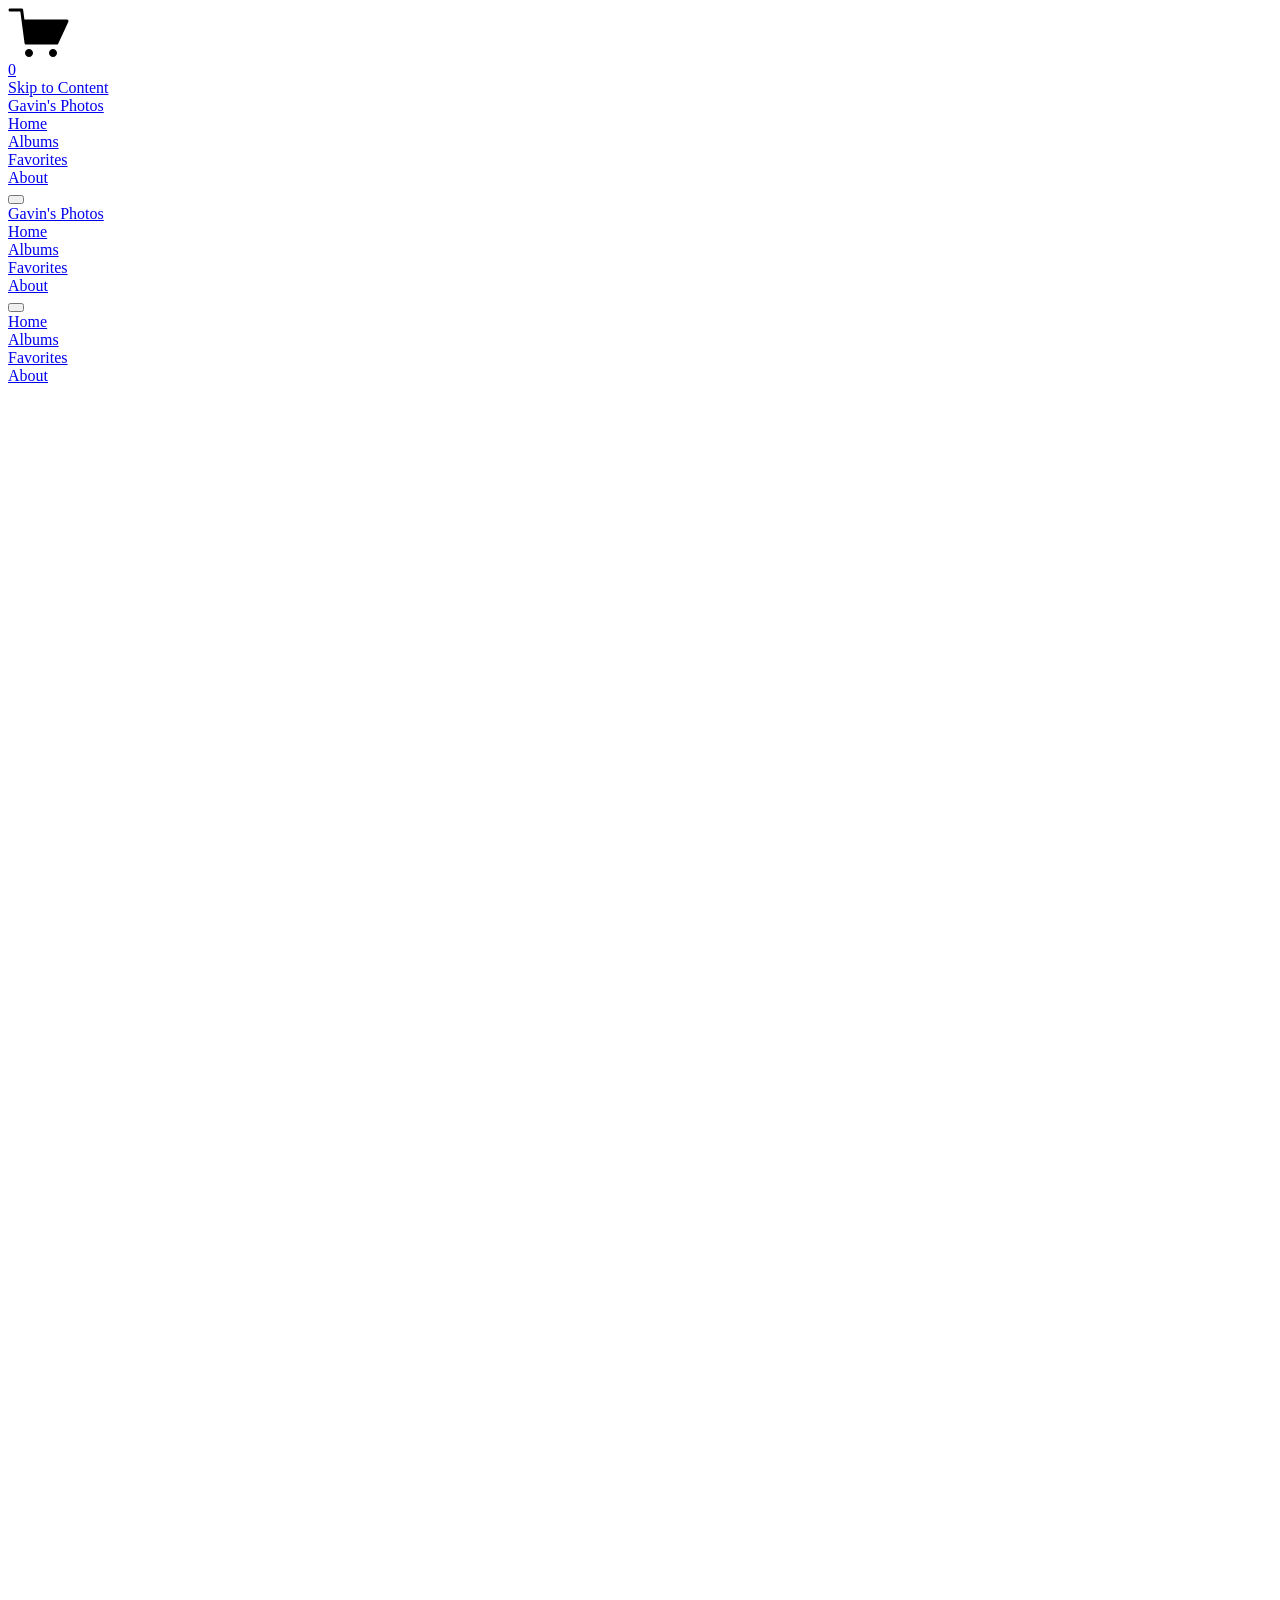
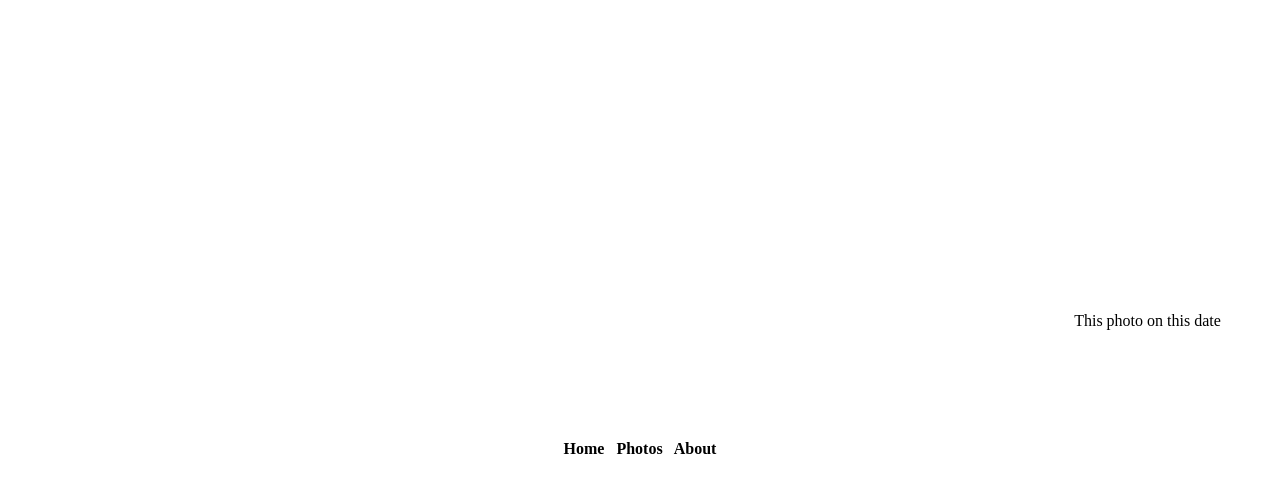
==== index.html @ 3925b475 "Add files via upload" ====
<!doctype html>
<html xmlns:og="http://opengraphprotocol.org/schema/" xmlns:fb="http://www.facebook.com/2008/fbml" lang="en-US"  >
  <head>
	<base href="">
	<script src="js/rerouter.js"></script>
    <meta http-equiv="X-UA-Compatible" content="IE=edge,chrome=1">
    <meta name="viewport" content="width=device-width, initial-scale=1">
    <!-- calliope-moose-84sr -->

<meta charset="utf-8" />
<title>Gavin&#39;s Photos</title>
<meta http-equiv="Accept-CH" content="Sec-CH-UA-Platform-Version, Sec-CH-UA-Model" /><link rel="icon" type="image/x-icon" href="https://assets.squarespace.com/universal/default-favicon.ico"/>
<link rel="canonical" href="https://calliope-moose-84sr.squarespace.com"/>
<meta property="og:site_name" content="Gavin's Photos"/>
<meta property="og:title" content="Gavin&#39;s Photos"/>
<meta property="og:url" content="https://calliope-moose-84sr.squarespace.com"/>
<meta property="og:type" content="website"/>
<meta itemprop="name" content="Gavin's Photos"/>
<meta itemprop="url" content="https://calliope-moose-84sr.squarespace.com"/>
<meta name="twitter:title" content="Gavin's Photos"/>
<meta name="twitter:url" content="https://calliope-moose-84sr.squarespace.com"/>
<meta name="twitter:card" content="summary"/>
<meta name="description" content="" />
<link rel="preconnect" href="https://images.squarespace-cdn.com">
<link rel="preconnect" href="https://use.typekit.net" crossorigin>
<link rel="preconnect" href="https://p.typekit.net" crossorigin>
<script type="text/javascript" src="//use.typekit.net/ik/HdtBV2_bG1Nt3yb3ARjWDR29jGtaK2RyT_mzsQV-U4vfecGJXnX1IyvhF2jtFRZLFR885QjhZQFcw2JtZ2jkF28KwRm8FQJDe6MKfcBRiAuTdKu3Scv7f6Rwk3IbMg6BJMJ7f6RBk3IbMg6YJMJ7f6RFk3IbMg6VJMJ7f6Rek3IbMg6sJMHbMpWFTSve.js" async fetchpriority="high" onload="try{Typekit.load();}catch(e){} document.documentElement.classList.remove('wf-loading');"></script>
<script>document.documentElement.classList.add('wf-loading')</script>
<style>@keyframes fonts-loading { 0%, 99% { color: transparent; } } html.wf-loading * { animation: fonts-loading 3s; }</style>
<link rel="preconnect" href="https://fonts.gstatic.com" crossorigin>
<link rel="stylesheet" href="https://fonts.googleapis.com/css2?family=Poppins:ital,wght@0,300;0,400;0,500;0,700;1,300;1,400;1,700"><script type="text/javascript"  defer="true" nomodule="nomodule" src="js/legacy.js"></script>
<script type="text/javascript"  defer="true" src="js/modern.js"></script>
<script type="text/javascript">SQUARESPACE_ROLLUPS = {};</script>
<script>(function(rollups, name) { if (!rollups[name]) { rollups[name] = {}; } rollups[name].js = ["js/visitor-site-error-reporter-139db259bdb913d1-min.en-us.js"]; })(SQUARESPACE_ROLLUPS, 'squarespace-visitor_site_error_reporter');</script>
<script  src="js/visitor-site-error-reporter-139db259bdb913d1-min.en-us.js" defer ></script><script>(function(rollups, name) { if (!rollups[name]) { rollups[name] = {}; } rollups[name].js = ["js/extract-css-runtime-e5f1305df5218b2e-min.en-us.js"]; })(SQUARESPACE_ROLLUPS, 'squarespace-extract_css_runtime');</script>
<script  src="js/extract-css-runtime-e5f1305df5218b2e-min.en-us.js" defer ></script><script>(function(rollups, name) { if (!rollups[name]) { rollups[name] = {}; } rollups[name].js = ["js/extract-css-moment-js-vendor-6f2a1f6ec9a41489-min.en-us.js"]; })(SQUARESPACE_ROLLUPS, 'squarespace-extract_css_moment_js_vendor');</script>
<script  src="js/extract-css-moment-js-vendor-6f2a1f6ec9a41489-min.en-us.js" defer ></script><script>(function(rollups, name) { if (!rollups[name]) { rollups[name] = {}; } rollups[name].js = ["js/cldr-resource-pack-22c6db795661f68d-min.en-us.js"]; })(SQUARESPACE_ROLLUPS, 'squarespace-cldr_resource_pack');</script>
<script  src="js/cldr-resource-pack-22c6db795661f68d-min.en-us.js" defer ></script><script>(function(rollups, name) { if (!rollups[name]) { rollups[name] = {}; } rollups[name].js = ["js/common-vendors-stable-b8d716935110c7b2-min.en-us.js"]; })(SQUARESPACE_ROLLUPS, 'squarespace-common_vendors_stable');</script>
<script  src="js/common-vendors-stable-b8d716935110c7b2-min.en-us.js" defer ></script><script>(function(rollups, name) { if (!rollups[name]) { rollups[name] = {}; } rollups[name].js = ["js/common-vendors-88286999a7ee6fd5-min.en-us.js"]; })(SQUARESPACE_ROLLUPS, 'squarespace-common_vendors');</script>
<script  src="js/common-vendors-88286999a7ee6fd5-min.en-us.js" defer ></script><script>(function(rollups, name) { if (!rollups[name]) { rollups[name] = {}; } rollups[name].js = ["js/common-685e8299b71caa80-min.en-us.js"]; })(SQUARESPACE_ROLLUPS, 'squarespace-common');</script>
<script  src="js/common-685e8299b71caa80-min.en-us.js" defer ></script><script>(function(rollups, name) { if (!rollups[name]) { rollups[name] = {}; } rollups[name].js = ["js/user-account-core-502565b710d4efd4-min.en-us.js"]; })(SQUARESPACE_ROLLUPS, 'squarespace-user_account_core');</script>
<script  src="js/user-account-core-502565b710d4efd4-min.en-us.js" defer ></script><script>(function(rollups, name) { if (!rollups[name]) { rollups[name] = {}; } rollups[name].css = ["css/user-account-core-f82c59bd5327abda-min.en-us.css"]; })(SQUARESPACE_ROLLUPS, 'squarespace-user_account_core');</script>
<link rel="stylesheet" type="text/css" href="css/user-account-core-f82c59bd5327abda-min.en-us.css"><script data-name="static-context">Static = window.Static || {}; Static.SQUARESPACE_CONTEXT = {"betaFeatureFlags":["campaigns_merch_state","nested_categories","scripts_defer","enable_form_submission_trigger","member_areas_feature","i18n_beta_website_locales","marketing_landing_page","campaigns_discount_section_in_automations","modernized-pdp-m2-enabled","contacts_and_campaigns_redesign","marketing_automations","enable_modernized_pdp_m3_fluid","enable_modernized_pdp_m3_layout_ux","campaigns_import_discounts","campaigns_table_v2","new_stacked_index","supports_versioned_template_assets","override_block_styles","campaigns_thumbnail_layout","campaigns_discount_section_in_blasts","campaigns_new_image_layout_picker"],"facebookAppId":"314192535267336","facebookApiVersion":"v6.0","rollups":{"squarespace-announcement-bar":{"js":"js/announcement-bar-7342060b437b0b09-min.en-us.js"},"squarespace-audio-player":{"css":"css/audio-player-b05f5197a871c566-min.en-us.css","js":"js/audio-player-90a91cc9559d72a4-min.en-us.js"},"squarespace-blog-collection-list":{"css":"css/blog-collection-list-b4046463b72f34e2-min.en-us.css","js":"js/blog-collection-list-9717a2a3829ec4c6-min.en-us.js"},"squarespace-calendar-block-renderer":{"css":"css/calendar-block-renderer-c3fef2a497c8e56b-min.en-us.css","js":"js/calendar-block-renderer-e2a999041446507b-min.en-us.js"},"squarespace-chartjs-helpers":{"css":"css/chartjs-helpers-96b256171ee039c1-min.en-us.css","js":"js/chartjs-helpers-9a08e287f640caaa-min.en-us.js"},"squarespace-comments":{"css":"css/comments-8cfb0f75c0b7bb0c-min.en-us.css","js":"js/comments-7b56b05ede79242c-min.en-us.js"},"squarespace-custom-css-popup":{"css":"css/custom-css-popup-9d14b461454f5edb-min.en-us.css","js":"js/custom-css-popup-4cd43e2fa1a12cc1-min.en-us.js"},"squarespace-dialog":{"css":"css/dialog-86aacd645d83874c-min.en-us.css","js":"js/dialog-013f66e7c64b0c94-min.en-us.js"},"squarespace-events-collection":{"css":"css/events-collection-c3fef2a497c8e56b-min.en-us.css","js":"js/events-collection-1c93206dbbab8282-min.en-us.js"},"squarespace-form-rendering-utils":{"js":"js/form-rendering-utils-08e19c6700b76df7-min.en-us.js"},"squarespace-forms":{"css":"css/forms-0afd3c6ac30bbab1-min.en-us.css","js":"js/forms-5be92873738f41a1-min.en-us.js"},"squarespace-gallery-collection-list":{"css":"css/gallery-collection-list-b4046463b72f34e2-min.en-us.css","js":"js/gallery-collection-list-195636147a67fae1-min.en-us.js"},"squarespace-image-zoom":{"css":"css/image-zoom-b4046463b72f34e2-min.en-us.css","js":"js/image-zoom-58ede0a154aca662-min.en-us.js"},"squarespace-pinterest":{"css":"css/pinterest-b4046463b72f34e2-min.en-us.css","js":"js/pinterest-bdb54db6c0ed50e0-min.en-us.js"},"squarespace-popup-overlay":{"css":"css/popup-overlay-b742b752f5880972-min.en-us.css","js":"js/popup-overlay-69947f1055eb91be-min.en-us.js"},"squarespace-product-quick-view":{"css":"css/product-quick-view-0afd3c6ac30bbab1-min.en-us.css","js":"js/product-quick-view-678a4d1a141125e9-min.en-us.js"},"squarespace-products-collection-item-v2":{"css":"css/products-collection-item-v2-b4046463b72f34e2-min.en-us.css","js":"js/products-collection-item-v2-e6cc7cbc59f8b7c8-min.en-us.js"},"squarespace-products-collection-list-v2":{"css":"css/products-collection-list-v2-b4046463b72f34e2-min.en-us.css","js":"js/products-collection-list-v2-ce11cb0ed00f6e66-min.en-us.js"},"squarespace-search-page":{"css":"css/search-page-90a67fc09b9b32c6-min.en-us.css","js":"js/search-page-c1c7522b05b2abcb-min.en-us.js"},"squarespace-search-preview":{"js":"js/search-preview-4ce78da12ed81989-min.en-us.js"},"squarespace-simple-liking":{"css":"css/simple-liking-701bf8bbc05ec6aa-min.en-us.css","js":"js/simple-liking-b1ba7891c20e15f0-min.en-us.js"},"squarespace-social-buttons":{"css":"css/social-buttons-95032e5fa98e47a5-min.en-us.css","js":"js/social-buttons-0f64366d8fe2bd13-min.en-us.js"},"squarespace-tourdates":{"css":"css/tourdates-b4046463b72f34e2-min.en-us.css","js":"js/tourdates-9199981eb23bc040-min.en-us.js"},"squarespace-website-overlays-manager":{"css":"css/website-overlays-manager-07ea5a4e004e6710-min.en-us.css","js":"js/website-overlays-manager-f283b1c182e0e7d7-min.en-us.js"}},"pageType":2,"website":{"id":"69e966e3f028d6249b25e523","identifier":"calliope-moose-84sr","websiteType":1,"contentModifiedOn":1776909383044,"cloneable":false,"hasBeenCloneable":false,"siteStatus":{},"language":"en-US","translationLocale":"en-US","formattingLocale":"en-US","timeZone":"Asia/Tokyo","machineTimeZoneOffset":32400000,"timeZoneOffset":32400000,"timeZoneAbbr":"JST","siteTitle":"Gavin's Photos","fullSiteTitle":"Gavin's Photos","siteDescription":"","shareButtonOptions":{"1":true,"6":true,"8":true,"7":true,"3":true,"4":true,"2":true},"authenticUrl":"https://calliope-moose-84sr.squarespace.com","internalUrl":"https://calliope-moose-84sr.squarespace.com","baseUrl":"https://calliope-moose-84sr.squarespace.com","sslSetting":3,"isHstsEnabled":true,"socialAccounts":[{"serviceId":64,"addedOn":1776903908322,"profileUrl":"https://www.instagram.com/squarespace/?hl=en","iconEnabled":true,"serviceName":"instagram-unauth"},{"serviceId":60,"addedOn":1776903908334,"profileUrl":"https://www.facebook.com/squarespace","iconEnabled":true,"serviceName":"facebook-unauth"}],"typekitId":"","statsMigrated":false,"imageMetadataProcessingEnabled":false,"screenshotId":"30c92186c0e4edf5f6a9587cb76566f75451b8e440a2ab530f9fbf06ebcc6741","captchaSettings":{"enabledForDonations":false},"showOwnerLogin":false},"websiteSettings":{"id":"69e966e4f028d6249b25e525","websiteId":"69e966e3f028d6249b25e523","subjects":[],"country":"JP","state":"20","simpleLikingEnabled":true,"mobileInfoBarSettings":{"isContactEmailEnabled":false,"isContactPhoneNumberEnabled":false,"isLocationEnabled":false,"isBusinessHoursEnabled":false},"announcementBarSettings":{},"commentLikesAllowed":true,"commentAnonAllowed":true,"commentThreaded":true,"commentApprovalRequired":false,"commentAvatarsOn":true,"commentSortType":2,"commentFlagThreshold":0,"commentFlagsAllowed":true,"commentEnableByDefault":true,"commentDisableAfterDaysDefault":0,"disqusShortname":"","commentsEnabled":false,"storeSettings":{"returnPolicy":null,"termsOfService":null,"privacyPolicy":null,"expressCheckout":false,"continueShoppingLinkUrl":"/","useLightCart":false,"showNoteField":false,"shippingCountryDefaultValue":"US","billToShippingDefaultValue":false,"showShippingPhoneNumber":true,"isShippingPhoneRequired":false,"showBillingPhoneNumber":true,"isBillingPhoneRequired":false,"currenciesSupported":["USD","CAD","GBP","AUD","EUR","CHF","NOK","SEK","DKK","NZD","SGD","MXN","HKD","CZK","ILS","MYR","RUB","PHP","PLN","THB","BRL","ARS","COP","IDR","INR","JPY","ZAR","KRW"],"defaultCurrency":"USD","selectedCurrency":"JPY","measurementStandard":1,"showCustomCheckoutForm":false,"checkoutPageMarketingOptInEnabled":true,"enableMailingListOptInByDefault":false,"sameAsRetailLocation":false,"merchandisingSettings":{"scarcityEnabledOnProductItems":false,"scarcityEnabledOnProductBlocks":false,"scarcityMessageType":"DEFAULT_SCARCITY_MESSAGE","scarcityThreshold":10,"multipleQuantityAllowedForServices":true,"restockNotificationsEnabled":false,"restockNotificationsMailingListSignUpEnabled":false,"relatedProductsEnabled":false,"relatedProductsOrdering":"random","soldOutVariantsDropdownDisabled":false,"productComposerOptedIn":false,"productComposerABTestOptedOut":false,"productReviewsEnabled":false},"minimumOrderSubtotalEnabled":false,"minimumOrderSubtotal":{"currency":"JPY","value":"0"},"addToCartConfirmationType":2,"isLive":false,"multipleQuantityAllowedForServices":true},"useEscapeKeyToLogin":false,"ssBadgeType":1,"ssBadgePosition":4,"ssBadgeVisibility":1,"ssBadgeDevices":1,"pinterestOverlayOptions":{"mode":"disabled"},"userAccountsSettings":{"loginAllowed":true,"signupAllowed":true}},"cookieSettings":{"isCookieBannerEnabled":false,"isRestrictiveCookiePolicyEnabled":false,"cookieBannerText":"","cookieBannerTheme":"","cookieBannerVariant":"","cookieBannerPosition":"","cookieBannerCtaVariant":"","cookieBannerCtaText":"","cookieBannerAcceptType":"OPT_IN","cookieBannerOptOutCtaText":"","cookieBannerHasOptOut":false,"cookieBannerHasManageCookies":true,"cookieBannerManageCookiesLabel":"","cookieBannerSavedPreferencesText":"","cookieBannerSavedPreferencesLayout":"PILL"},"websiteCloneable":false,"collection":{"title":"Home","id":"69e9687aef8ec45f9c3498ec","fullUrl":"/","type":10,"permissionType":1},"subscribed":false,"appDomain":"squarespace.com","templateTweakable":true,"tweakJSON":{"form-use-theme-colors":"false","header-logo-height":"20px","header-mobile-logo-max-height":"30px","header-vert-padding":"3vw","header-width":"Full","maxPageWidth":"1600px","mobile-header-vert-padding":"6vw","pagePadding":"3vw","tweak-blog-alternating-side-by-side-image-aspect-ratio":"1:1 Square","tweak-blog-alternating-side-by-side-image-spacing":"6%","tweak-blog-alternating-side-by-side-meta-spacing":"20px","tweak-blog-alternating-side-by-side-primary-meta":"Categories","tweak-blog-alternating-side-by-side-read-more-spacing":"20px","tweak-blog-alternating-side-by-side-secondary-meta":"Date","tweak-blog-basic-grid-columns":"2","tweak-blog-basic-grid-image-aspect-ratio":"3:2 Standard","tweak-blog-basic-grid-image-spacing":"50px","tweak-blog-basic-grid-meta-spacing":"30px","tweak-blog-basic-grid-primary-meta":"Categories","tweak-blog-basic-grid-read-more-spacing":"0px","tweak-blog-basic-grid-secondary-meta":"Date","tweak-blog-item-custom-width":"75","tweak-blog-item-show-author-profile":"false","tweak-blog-item-width":"Medium","tweak-blog-masonry-columns":"2","tweak-blog-masonry-horizontal-spacing":"30px","tweak-blog-masonry-image-spacing":"20px","tweak-blog-masonry-meta-spacing":"20px","tweak-blog-masonry-primary-meta":"Categories","tweak-blog-masonry-read-more-spacing":"20px","tweak-blog-masonry-secondary-meta":"Date","tweak-blog-masonry-vertical-spacing":"30px","tweak-blog-side-by-side-image-aspect-ratio":"1:1 Square","tweak-blog-side-by-side-image-spacing":"6%","tweak-blog-side-by-side-meta-spacing":"20px","tweak-blog-side-by-side-primary-meta":"Categories","tweak-blog-side-by-side-read-more-spacing":"20px","tweak-blog-side-by-side-secondary-meta":"Date","tweak-blog-single-column-image-spacing":"50px","tweak-blog-single-column-meta-spacing":"30px","tweak-blog-single-column-primary-meta":"Categories","tweak-blog-single-column-read-more-spacing":"30px","tweak-blog-single-column-secondary-meta":"Date","tweak-events-stacked-show-thumbnails":"true","tweak-events-stacked-thumbnail-size":"3:2 Standard","tweak-fixed-header":"false","tweak-fixed-header-style":"Basic","tweak-global-animations-animation-curve":"ease","tweak-global-animations-animation-delay":"0.1s","tweak-global-animations-animation-duration":"0.1s","tweak-global-animations-animation-style":"fade","tweak-global-animations-animation-type":"none","tweak-global-animations-complexity-level":"light","tweak-global-animations-enabled":"false","tweak-portfolio-grid-basic-custom-height":"50","tweak-portfolio-grid-overlay-custom-height":"50","tweak-portfolio-hover-follow-acceleration":"10%","tweak-portfolio-hover-follow-animation-duration":"Medium","tweak-portfolio-hover-follow-animation-type":"Fade","tweak-portfolio-hover-follow-delimiter":"Forward Slash","tweak-portfolio-hover-follow-front":"false","tweak-portfolio-hover-follow-layout":"Inline","tweak-portfolio-hover-follow-size":"75","tweak-portfolio-hover-follow-text-spacing-x":"1.5","tweak-portfolio-hover-follow-text-spacing-y":"1.5","tweak-portfolio-hover-static-animation-duration":"Medium","tweak-portfolio-hover-static-animation-type":"Scale Up","tweak-portfolio-hover-static-delimiter":"Forward Slash","tweak-portfolio-hover-static-front":"false","tweak-portfolio-hover-static-layout":"Stacked","tweak-portfolio-hover-static-size":"75","tweak-portfolio-hover-static-text-spacing-x":"1.5","tweak-portfolio-hover-static-text-spacing-y":"1.5","tweak-portfolio-index-background-animation-duration":"Default","tweak-portfolio-index-background-animation-type":"Fade","tweak-portfolio-index-background-custom-height":"50","tweak-portfolio-index-background-delimiter":"None","tweak-portfolio-index-background-height":"Large","tweak-portfolio-index-background-horizontal-alignment":"Center","tweak-portfolio-index-background-link-format":"Stacked","tweak-portfolio-index-background-persist":"false","tweak-portfolio-index-background-vertical-alignment":"Middle","tweak-portfolio-index-background-width":"Full","tweak-transparent-header":"true"},"templateId":"5c5a519771c10ba3470d8101","templateVersion":"7.1","pageFeatures":[1,2,4],"gmRenderKey":"QUl6YVN5Q0JUUk9xNkx1dkZfSUUxcjQ2LVQ0QWVUU1YtMGQ3bXk4","templateScriptsRootUrl":"https://static1.squarespace.com/static/vta/5c5a519771c10ba3470d8101/scripts/","impersonatedSession":false,"demoCollections":[],"tzData":{"zones":[[540,"Japan","J%sT",null]],"rules":{"Japan":[]}},"showAnnouncementBar":false,"recaptchaEnterpriseContext":{"recaptchaEnterpriseSiteKey":"6LdDFQwjAAAAAPigEvvPgEVbb7QBm-TkVJdDTlAv"},"i18nContext":{"timeZoneData":{"id":"Asia/Tokyo","name":"Japan Time"}},"env":"PRODUCTION","visitorFormContext":{"formFieldFormats":{"countries":[{"name":"Afghanistan","code":"AF","phoneCode":"+93"},{"name":"\u00C5land Islands","code":"AX","phoneCode":"+358"},{"name":"Albania","code":"AL","phoneCode":"+355"},{"name":"Algeria","code":"DZ","phoneCode":"+213"},{"name":"American Samoa","code":"AS","phoneCode":"+1"},{"name":"Andorra","code":"AD","phoneCode":"+376"},{"name":"Angola","code":"AO","phoneCode":"+244"},{"name":"Anguilla","code":"AI","phoneCode":"+1"},{"name":"Antigua & Barbuda","code":"AG","phoneCode":"+1"},{"name":"Argentina","code":"AR","phoneCode":"+54"},{"name":"Armenia","code":"AM","phoneCode":"+374"},{"name":"Aruba","code":"AW","phoneCode":"+297"},{"name":"Ascension Island","code":"AC","phoneCode":"+247"},{"name":"Australia","code":"AU","phoneCode":"+61"},{"name":"Austria","code":"AT","phoneCode":"+43"},{"name":"Azerbaijan","code":"AZ","phoneCode":"+994"},{"name":"Bahamas","code":"BS","phoneCode":"+1"},{"name":"Bahrain","code":"BH","phoneCode":"+973"},{"name":"Bangladesh","code":"BD","phoneCode":"+880"},{"name":"Barbados","code":"BB","phoneCode":"+1"},{"name":"Belarus","code":"BY","phoneCode":"+375"},{"name":"Belgium","code":"BE","phoneCode":"+32"},{"name":"Belize","code":"BZ","phoneCode":"+501"},{"name":"Benin","code":"BJ","phoneCode":"+229"},{"name":"Bermuda","code":"BM","phoneCode":"+1"},{"name":"Bhutan","code":"BT","phoneCode":"+975"},{"name":"Bolivia","code":"BO","phoneCode":"+591"},{"name":"Bosnia & Herzegovina","code":"BA","phoneCode":"+387"},{"name":"Botswana","code":"BW","phoneCode":"+267"},{"name":"Brazil","code":"BR","phoneCode":"+55"},{"name":"British Indian Ocean Territory","code":"IO","phoneCode":"+246"},{"name":"British Virgin Islands","code":"VG","phoneCode":"+1"},{"name":"Brunei","code":"BN","phoneCode":"+673"},{"name":"Bulgaria","code":"BG","phoneCode":"+359"},{"name":"Burkina Faso","code":"BF","phoneCode":"+226"},{"name":"Burundi","code":"BI","phoneCode":"+257"},{"name":"Cambodia","code":"KH","phoneCode":"+855"},{"name":"Cameroon","code":"CM","phoneCode":"+237"},{"name":"Canada","code":"CA","phoneCode":"+1"},{"name":"Cape Verde","code":"CV","phoneCode":"+238"},{"name":"Caribbean Netherlands","code":"BQ","phoneCode":"+599"},{"name":"Cayman Islands","code":"KY","phoneCode":"+1"},{"name":"Central African Republic","code":"CF","phoneCode":"+236"},{"name":"Chad","code":"TD","phoneCode":"+235"},{"name":"Chile","code":"CL","phoneCode":"+56"},{"name":"China","code":"CN","phoneCode":"+86"},{"name":"Christmas Island","code":"CX","phoneCode":"+61"},{"name":"Cocos (Keeling) Islands","code":"CC","phoneCode":"+61"},{"name":"Colombia","code":"CO","phoneCode":"+57"},{"name":"Comoros","code":"KM","phoneCode":"+269"},{"name":"Congo - Brazzaville","code":"CG","phoneCode":"+242"},{"name":"Congo - Kinshasa","code":"CD","phoneCode":"+243"},{"name":"Cook Islands","code":"CK","phoneCode":"+682"},{"name":"Costa Rica","code":"CR","phoneCode":"+506"},{"name":"C\u00F4te d\u2019Ivoire","code":"CI","phoneCode":"+225"},{"name":"Croatia","code":"HR","phoneCode":"+385"},{"name":"Cuba","code":"CU","phoneCode":"+53"},{"name":"Cura\u00E7ao","code":"CW","phoneCode":"+599"},{"name":"Cyprus","code":"CY","phoneCode":"+357"},{"name":"Czechia","code":"CZ","phoneCode":"+420"},{"name":"Denmark","code":"DK","phoneCode":"+45"},{"name":"Djibouti","code":"DJ","phoneCode":"+253"},{"name":"Dominica","code":"DM","phoneCode":"+1"},{"name":"Dominican Republic","code":"DO","phoneCode":"+1"},{"name":"Ecuador","code":"EC","phoneCode":"+593"},{"name":"Egypt","code":"EG","phoneCode":"+20"},{"name":"El Salvador","code":"SV","phoneCode":"+503"},{"name":"Equatorial Guinea","code":"GQ","phoneCode":"+240"},{"name":"Eritrea","code":"ER","phoneCode":"+291"},{"name":"Estonia","code":"EE","phoneCode":"+372"},{"name":"Eswatini","code":"SZ","phoneCode":"+268"},{"name":"Ethiopia","code":"ET","phoneCode":"+251"},{"name":"Falkland Islands","code":"FK","phoneCode":"+500"},{"name":"Faroe Islands","code":"FO","phoneCode":"+298"},{"name":"Fiji","code":"FJ","phoneCode":"+679"},{"name":"Finland","code":"FI","phoneCode":"+358"},{"name":"France","code":"FR","phoneCode":"+33"},{"name":"French Guiana","code":"GF","phoneCode":"+594"},{"name":"French Polynesia","code":"PF","phoneCode":"+689"},{"name":"Gabon","code":"GA","phoneCode":"+241"},{"name":"Gambia","code":"GM","phoneCode":"+220"},{"name":"Georgia","code":"GE","phoneCode":"+995"},{"name":"Germany","code":"DE","phoneCode":"+49"},{"name":"Ghana","code":"GH","phoneCode":"+233"},{"name":"Gibraltar","code":"GI","phoneCode":"+350"},{"name":"Greece","code":"GR","phoneCode":"+30"},{"name":"Greenland","code":"GL","phoneCode":"+299"},{"name":"Grenada","code":"GD","phoneCode":"+1"},{"name":"Guadeloupe","code":"GP","phoneCode":"+590"},{"name":"Guam","code":"GU","phoneCode":"+1"},{"name":"Guatemala","code":"GT","phoneCode":"+502"},{"name":"Guernsey","code":"GG","phoneCode":"+44"},{"name":"Guinea","code":"GN","phoneCode":"+224"},{"name":"Guinea-Bissau","code":"GW","phoneCode":"+245"},{"name":"Guyana","code":"GY","phoneCode":"+592"},{"name":"Haiti","code":"HT","phoneCode":"+509"},{"name":"Honduras","code":"HN","phoneCode":"+504"},{"name":"Hong Kong SAR China","code":"HK","phoneCode":"+852"},{"name":"Hungary","code":"HU","phoneCode":"+36"},{"name":"Iceland","code":"IS","phoneCode":"+354"},{"name":"India","code":"IN","phoneCode":"+91"},{"name":"Indonesia","code":"ID","phoneCode":"+62"},{"name":"Iran","code":"IR","phoneCode":"+98"},{"name":"Iraq","code":"IQ","phoneCode":"+964"},{"name":"Ireland","code":"IE","phoneCode":"+353"},{"name":"Isle of Man","code":"IM","phoneCode":"+44"},{"name":"Israel","code":"IL","phoneCode":"+972"},{"name":"Italy","code":"IT","phoneCode":"+39"},{"name":"Jamaica","code":"JM","phoneCode":"+1"},{"name":"Japan","code":"JP","phoneCode":"+81"},{"name":"Jersey","code":"JE","phoneCode":"+44"},{"name":"Jordan","code":"JO","phoneCode":"+962"},{"name":"Kazakhstan","code":"KZ","phoneCode":"+7"},{"name":"Kenya","code":"KE","phoneCode":"+254"},{"name":"Kiribati","code":"KI","phoneCode":"+686"},{"name":"Kosovo","code":"XK","phoneCode":"+383"},{"name":"Kuwait","code":"KW","phoneCode":"+965"},{"name":"Kyrgyzstan","code":"KG","phoneCode":"+996"},{"name":"Laos","code":"LA","phoneCode":"+856"},{"name":"Latvia","code":"LV","phoneCode":"+371"},{"name":"Lebanon","code":"LB","phoneCode":"+961"},{"name":"Lesotho","code":"LS","phoneCode":"+266"},{"name":"Liberia","code":"LR","phoneCode":"+231"},{"name":"Libya","code":"LY","phoneCode":"+218"},{"name":"Liechtenstein","code":"LI","phoneCode":"+423"},{"name":"Lithuania","code":"LT","phoneCode":"+370"},{"name":"Luxembourg","code":"LU","phoneCode":"+352"},{"name":"Macao SAR China","code":"MO","phoneCode":"+853"},{"name":"Madagascar","code":"MG","phoneCode":"+261"},{"name":"Malawi","code":"MW","phoneCode":"+265"},{"name":"Malaysia","code":"MY","phoneCode":"+60"},{"name":"Maldives","code":"MV","phoneCode":"+960"},{"name":"Mali","code":"ML","phoneCode":"+223"},{"name":"Malta","code":"MT","phoneCode":"+356"},{"name":"Marshall Islands","code":"MH","phoneCode":"+692"},{"name":"Martinique","code":"MQ","phoneCode":"+596"},{"name":"Mauritania","code":"MR","phoneCode":"+222"},{"name":"Mauritius","code":"MU","phoneCode":"+230"},{"name":"Mayotte","code":"YT","phoneCode":"+262"},{"name":"Mexico","code":"MX","phoneCode":"+52"},{"name":"Micronesia","code":"FM","phoneCode":"+691"},{"name":"Moldova","code":"MD","phoneCode":"+373"},{"name":"Monaco","code":"MC","phoneCode":"+377"},{"name":"Mongolia","code":"MN","phoneCode":"+976"},{"name":"Montenegro","code":"ME","phoneCode":"+382"},{"name":"Montserrat","code":"MS","phoneCode":"+1"},{"name":"Morocco","code":"MA","phoneCode":"+212"},{"name":"Mozambique","code":"MZ","phoneCode":"+258"},{"name":"Myanmar (Burma)","code":"MM","phoneCode":"+95"},{"name":"Namibia","code":"NA","phoneCode":"+264"},{"name":"Nauru","code":"NR","phoneCode":"+674"},{"name":"Nepal","code":"NP","phoneCode":"+977"},{"name":"Netherlands","code":"NL","phoneCode":"+31"},{"name":"New Caledonia","code":"NC","phoneCode":"+687"},{"name":"New Zealand","code":"NZ","phoneCode":"+64"},{"name":"Nicaragua","code":"NI","phoneCode":"+505"},{"name":"Niger","code":"NE","phoneCode":"+227"},{"name":"Nigeria","code":"NG","phoneCode":"+234"},{"name":"Niue","code":"NU","phoneCode":"+683"},{"name":"Norfolk Island","code":"NF","phoneCode":"+672"},{"name":"Northern Mariana Islands","code":"MP","phoneCode":"+1"},{"name":"North Korea","code":"KP","phoneCode":"+850"},{"name":"North Macedonia","code":"MK","phoneCode":"+389"},{"name":"Norway","code":"NO","phoneCode":"+47"},{"name":"Oman","code":"OM","phoneCode":"+968"},{"name":"Pakistan","code":"PK","phoneCode":"+92"},{"name":"Palau","code":"PW","phoneCode":"+680"},{"name":"Palestinian Territories","code":"PS","phoneCode":"+970"},{"name":"Panama","code":"PA","phoneCode":"+507"},{"name":"Papua New Guinea","code":"PG","phoneCode":"+675"},{"name":"Paraguay","code":"PY","phoneCode":"+595"},{"name":"Peru","code":"PE","phoneCode":"+51"},{"name":"Philippines","code":"PH","phoneCode":"+63"},{"name":"Poland","code":"PL","phoneCode":"+48"},{"name":"Portugal","code":"PT","phoneCode":"+351"},{"name":"Puerto Rico","code":"PR","phoneCode":"+1"},{"name":"Qatar","code":"QA","phoneCode":"+974"},{"name":"R\u00E9union","code":"RE","phoneCode":"+262"},{"name":"Romania","code":"RO","phoneCode":"+40"},{"name":"Russia","code":"RU","phoneCode":"+7"},{"name":"Rwanda","code":"RW","phoneCode":"+250"},{"name":"Samoa","code":"WS","phoneCode":"+685"},{"name":"San Marino","code":"SM","phoneCode":"+378"},{"name":"S\u00E3o Tom\u00E9 & Pr\u00EDncipe","code":"ST","phoneCode":"+239"},{"name":"Saudi Arabia","code":"SA","phoneCode":"+966"},{"name":"Senegal","code":"SN","phoneCode":"+221"},{"name":"Serbia","code":"RS","phoneCode":"+381"},{"name":"Seychelles","code":"SC","phoneCode":"+248"},{"name":"Sierra Leone","code":"SL","phoneCode":"+232"},{"name":"Singapore","code":"SG","phoneCode":"+65"},{"name":"Sint Maarten","code":"SX","phoneCode":"+1"},{"name":"Slovakia","code":"SK","phoneCode":"+421"},{"name":"Slovenia","code":"SI","phoneCode":"+386"},{"name":"Solomon Islands","code":"SB","phoneCode":"+677"},{"name":"Somalia","code":"SO","phoneCode":"+252"},{"name":"South Africa","code":"ZA","phoneCode":"+27"},{"name":"South Korea","code":"KR","phoneCode":"+82"},{"name":"South Sudan","code":"SS","phoneCode":"+211"},{"name":"Spain","code":"ES","phoneCode":"+34"},{"name":"Sri Lanka","code":"LK","phoneCode":"+94"},{"name":"St. Barth\u00E9lemy","code":"BL","phoneCode":"+590"},{"name":"St. Helena","code":"SH","phoneCode":"+290"},{"name":"St. Kitts & Nevis","code":"KN","phoneCode":"+1"},{"name":"St. Lucia","code":"LC","phoneCode":"+1"},{"name":"St. Martin","code":"MF","phoneCode":"+590"},{"name":"St. Pierre & Miquelon","code":"PM","phoneCode":"+508"},{"name":"St. Vincent & Grenadines","code":"VC","phoneCode":"+1"},{"name":"Sudan","code":"SD","phoneCode":"+249"},{"name":"Suriname","code":"SR","phoneCode":"+597"},{"name":"Svalbard & Jan Mayen","code":"SJ","phoneCode":"+47"},{"name":"Sweden","code":"SE","phoneCode":"+46"},{"name":"Switzerland","code":"CH","phoneCode":"+41"},{"name":"Syria","code":"SY","phoneCode":"+963"},{"name":"Taiwan","code":"TW","phoneCode":"+886"},{"name":"Tajikistan","code":"TJ","phoneCode":"+992"},{"name":"Tanzania","code":"TZ","phoneCode":"+255"},{"name":"Thailand","code":"TH","phoneCode":"+66"},{"name":"Timor-Leste","code":"TL","phoneCode":"+670"},{"name":"Togo","code":"TG","phoneCode":"+228"},{"name":"Tokelau","code":"TK","phoneCode":"+690"},{"name":"Tonga","code":"TO","phoneCode":"+676"},{"name":"Trinidad & Tobago","code":"TT","phoneCode":"+1"},{"name":"Tristan da Cunha","code":"TA","phoneCode":"+290"},{"name":"Tunisia","code":"TN","phoneCode":"+216"},{"name":"T\u00FCrkiye","code":"TR","phoneCode":"+90"},{"name":"Turkmenistan","code":"TM","phoneCode":"+993"},{"name":"Turks & Caicos Islands","code":"TC","phoneCode":"+1"},{"name":"Tuvalu","code":"TV","phoneCode":"+688"},{"name":"U.S. Virgin Islands","code":"VI","phoneCode":"+1"},{"name":"Uganda","code":"UG","phoneCode":"+256"},{"name":"Ukraine","code":"UA","phoneCode":"+380"},{"name":"United Arab Emirates","code":"AE","phoneCode":"+971"},{"name":"United Kingdom","code":"GB","phoneCode":"+44"},{"name":"United States","code":"US","phoneCode":"+1"},{"name":"Uruguay","code":"UY","phoneCode":"+598"},{"name":"Uzbekistan","code":"UZ","phoneCode":"+998"},{"name":"Vanuatu","code":"VU","phoneCode":"+678"},{"name":"Vatican City","code":"VA","phoneCode":"+39"},{"name":"Venezuela","code":"VE","phoneCode":"+58"},{"name":"Vietnam","code":"VN","phoneCode":"+84"},{"name":"Wallis & Futuna","code":"WF","phoneCode":"+681"},{"name":"Western Sahara","code":"EH","phoneCode":"+212"},{"name":"Yemen","code":"YE","phoneCode":"+967"},{"name":"Zambia","code":"ZM","phoneCode":"+260"},{"name":"Zimbabwe","code":"ZW","phoneCode":"+263"}],"initialPhoneFormat":{"id":0,"type":"PHONE_NUMBER","country":"JP","labelLocale":"en-US","fields":[{"type":"FIELD","label":"1","identifier":"1","length":4,"required":false,"metadata":{}},{"type":"SEPARATOR","label":"-","identifier":"Dash","length":0,"required":false,"metadata":{}},{"type":"FIELD","label":"2","identifier":"2","length":6,"required":false,"metadata":{}},{"type":"SEPARATOR","label":"-","identifier":"Dash","length":0,"required":false,"metadata":{}},{"type":"FIELD","label":"3","identifier":"3","length":10,"required":false,"metadata":{}}]},"initialNameOrder":"GIVEN_FIRST","initialAddressFormat":{"id":0,"type":"ADDRESS","country":"JP","labelLocale":"en","fields":[{"type":"FIELD","label":"Postal Code","identifier":"Zip","length":0,"required":true,"metadata":{"autocomplete":"postal-code"}},{"type":"SEPARATOR","label":"\n","identifier":"Newline","length":0,"required":false,"metadata":{}},{"type":"FIELD","label":"Prefecture","identifier":"State","length":0,"required":true,"metadata":{"autocomplete":"address-level1"}},{"type":"SEPARATOR","label":"\n","identifier":"Newline","length":0,"required":false,"metadata":{}},{"type":"FIELD","label":"Address Line 1","identifier":"Line1","length":0,"required":true,"metadata":{"autocomplete":"address-line1"}},{"type":"SEPARATOR","label":"\n","identifier":"Newline","length":0,"required":false,"metadata":{}},{"type":"FIELD","label":"Address Line 2","identifier":"Line2","length":0,"required":false,"metadata":{"autocomplete":"address-line2"}}]}},"localizedStrings":{"validation":{"noValidSelection":"A valid selection must be made.","invalidUrl":"Must be a valid URL.","stringTooLong":"Value should have a length no longer than {0}.","containsInvalidKey":"{0} contains an invalid key.","invalidTwitterUsername":"Must be a valid Twitter username.","valueOutsideRange":"Value must be in the range {0} to {1}.","invalidPassword":"Passwords should not contain whitespace.","missingRequiredSubfields":"{0} is missing required subfields: {1}","invalidCurrency":"Currency value should be formatted like 1234 or 123.99.","invalidMapSize":"Value should contain exactly {0} elements.","subfieldsRequired":"All fields in {0} are required.","formSubmissionFailed":"Form submission failed. Review the following information: {0}.","invalidCountryCode":"Country code should have an optional plus and up to 4 digits.","invalidDate":"This is not a real date.","required":"{0} is required.","invalidStringLength":"Value should be {0} characters long.","invalidEmail":"Email addresses should follow the format user@domain.com.","invalidListLength":"Value should be {0} elements long.","allEmpty":"Please fill out at least one form field.","missingRequiredQuestion":"Missing a required question.","invalidQuestion":"Contained an invalid question.","captchaFailure":"Captcha validation failed. Please try again.","stringTooShort":"Value should have a length of at least {0}.","invalid":"{0} is not valid.","formErrors":"Form Errors","containsInvalidValue":"{0} contains an invalid value.","invalidUnsignedNumber":"Numbers must contain only digits and no other characters.","invalidName":"Valid names contain only letters, numbers, spaces, ', or - characters."},"submit":"Submit","status":{"title":"{@} Block","learnMore":"Learn more"},"name":{"firstName":"First Name","lastName":"Last Name"},"lightbox":{"openForm":"Open Form"},"likert":{"agree":"Agree","stronglyDisagree":"Strongly Disagree","disagree":"Disagree","stronglyAgree":"Strongly Agree","neutral":"Neutral"},"time":{"am":"AM","second":"Second","pm":"PM","minute":"Minute","amPm":"AM/PM","hour":"Hour"},"notFound":"Form not found.","date":{"yyyy":"YYYY","year":"Year","mm":"MM","day":"Day","month":"Month","dd":"DD"},"phone":{"country":"Country","number":"Number","prefix":"Prefix","areaCode":"Area Code","line":"Line"},"submitError":"Unable to submit form. Please try again later.","address":{"stateProvince":"State/Province","country":"Country","zipPostalCode":"Zip/Postal Code","address2":"Address 2","address1":"Address 1","city":"City"},"email":{"signUp":"Sign up for news and updates"},"cannotSubmitDemoForm":"This is a demo form and cannot be submitted.","required":"(required)","invalidData":"Invalid form data."}}};</script><link rel="stylesheet" type="text/css" href="css/website.components.imagefluid.styles.css"/><link rel="stylesheet" type="text/css" href="css/website.components.html.styles.css"/><script defer src="js/748.js"></script><script defer src="js/image-effect-refracted-circles.js"></script><script defer src="js/8018.js"></script><script defer src="js/image-effect-parallax.js"></script><script defer src="js/website.components.imagefluid.shared.constants.js"></script><script defer src="js/website.components.imagefluid.visitor.js"></script><script defer src="js/website.components.html.visitor.js"></script><script defer src="js/image-effect-film-grain.js"></script><script defer src="js/9882.js"></script><script defer src="js/image-effect-liquid.js"></script><script defer src="js/image-effect-refracted-lines.js"></script><script type="application/ld+json">{"url":"https://calliope-moose-84sr.squarespace.com","name":"Gavin's Photos","description":"","@context":"http://schema.org","@type":"WebSite"}</script><link rel="stylesheet" type="text/css" href="css/site.css"/><script>Static.COOKIE_BANNER_CAPABLE = true;</script>
<!-- End of Squarespace Headers -->
    
      <link rel="stylesheet" type="text/css" href="css/static.css">
    
  </head>

  <body
    id="collection-69e9687aef8ec45f9c3498ec"
    class="
      tweak-blog-alternating-side-by-side-width-full tweak-blog-alternating-side-by-side-image-aspect-ratio-11-square tweak-blog-alternating-side-by-side-text-alignment-left tweak-blog-alternating-side-by-side-read-more-style-show tweak-blog-alternating-side-by-side-image-text-alignment-middle tweak-blog-alternating-side-by-side-delimiter-bullet tweak-blog-alternating-side-by-side-meta-position-top tweak-blog-alternating-side-by-side-primary-meta-categories tweak-blog-alternating-side-by-side-secondary-meta-date tweak-blog-alternating-side-by-side-excerpt-show image-block-poster-text-alignment-left image-block-card-content-position-center image-block-card-text-alignment-left image-block-overlap-content-position-center image-block-overlap-text-alignment-left image-block-collage-content-position-center image-block-collage-text-alignment-left image-block-stack-text-alignment-left  form-field-style-solid form-field-shape-square form-field-border-all form-field-checkbox-type-icon form-field-checkbox-fill-solid form-field-checkbox-color-inverted form-field-checkbox-shape-square form-field-checkbox-layout-stack form-field-radio-type-icon form-field-radio-fill-solid form-field-radio-color-normal form-field-radio-shape-pill form-field-radio-layout-stack form-field-survey-fill-solid form-field-survey-color-normal form-field-survey-shape-pill form-field-hover-focus-outline form-submit-button-style-label  tweak-global-animations-complexity-level-light tweak-global-animations-animation-style-fade tweak-global-animations-animation-type-none tweak-global-animations-animation-curve-ease tweak-blog-masonry-width-full tweak-blog-masonry-text-alignment-left tweak-blog-masonry-primary-meta-categories tweak-blog-masonry-secondary-meta-date tweak-blog-masonry-meta-position-top tweak-blog-masonry-read-more-style-show tweak-blog-masonry-delimiter-space tweak-blog-masonry-image-placement-above tweak-blog-masonry-excerpt-show tweak-portfolio-grid-overlay-width-full tweak-portfolio-grid-overlay-height-large tweak-portfolio-grid-overlay-image-aspect-ratio-11-square tweak-portfolio-grid-overlay-text-placement-center tweak-portfolio-grid-overlay-show-text-after-hover tweak-blog-single-column-width-full tweak-blog-single-column-text-alignment-center tweak-blog-single-column-image-placement-above tweak-blog-single-column-delimiter-bullet tweak-blog-single-column-read-more-style-show tweak-blog-single-column-primary-meta-categories tweak-blog-single-column-secondary-meta-date tweak-blog-single-column-meta-position-top tweak-blog-single-column-content-full-post header-width-full tweak-transparent-header  tweak-fixed-header-style-basic tweak-blog-item-width-medium tweak-blog-item-text-alignment-center tweak-blog-item-meta-position-above-title tweak-blog-item-show-categories tweak-blog-item-show-date   tweak-blog-item-delimiter-bullet tweak-blog-side-by-side-width-full tweak-blog-side-by-side-image-placement-left tweak-blog-side-by-side-image-aspect-ratio-11-square tweak-blog-side-by-side-primary-meta-categories tweak-blog-side-by-side-secondary-meta-date tweak-blog-side-by-side-meta-position-top tweak-blog-side-by-side-text-alignment-left tweak-blog-side-by-side-image-text-alignment-middle tweak-blog-side-by-side-read-more-style-show tweak-blog-side-by-side-delimiter-bullet tweak-blog-side-by-side-excerpt-show primary-button-style-solid primary-button-shape-square secondary-button-style-solid secondary-button-shape-square tertiary-button-style-solid tertiary-button-shape-square tweak-events-stacked-width-full tweak-events-stacked-height-large  tweak-events-stacked-show-thumbnails tweak-events-stacked-thumbnail-size-32-standard tweak-events-stacked-date-style-with-title tweak-events-stacked-show-time tweak-events-stacked-show-location  tweak-events-stacked-show-excerpt  tweak-blog-basic-grid-width-full tweak-blog-basic-grid-image-aspect-ratio-32-standard tweak-blog-basic-grid-text-alignment-center tweak-blog-basic-grid-delimiter-bullet tweak-blog-basic-grid-image-placement-above tweak-blog-basic-grid-read-more-style-show tweak-blog-basic-grid-primary-meta-categories tweak-blog-basic-grid-secondary-meta-date tweak-blog-basic-grid-excerpt-hide tweak-portfolio-grid-basic-width-full tweak-portfolio-grid-basic-height-small tweak-portfolio-grid-basic-image-aspect-ratio-11-square tweak-portfolio-grid-basic-text-alignment-center tweak-portfolio-grid-basic-hover-effect-fade header-overlay-alignment-center tweak-portfolio-index-background-link-format-stacked tweak-portfolio-index-background-width-full tweak-portfolio-index-background-height-large  tweak-portfolio-index-background-vertical-alignment-middle tweak-portfolio-index-background-horizontal-alignment-center tweak-portfolio-index-background-delimiter-none tweak-portfolio-index-background-animation-type-fade tweak-portfolio-index-background-animation-duration-default tweak-portfolio-hover-follow-layout-inline  tweak-portfolio-hover-follow-delimiter-forward-slash tweak-portfolio-hover-follow-animation-type-fade tweak-portfolio-hover-follow-animation-duration-medium tweak-portfolio-hover-static-layout-stacked  tweak-portfolio-hover-static-delimiter-forward-slash tweak-portfolio-hover-static-animation-type-scale-up tweak-portfolio-hover-static-animation-duration-medium hide-opentable-icons opentable-style-dark tweak-product-quick-view-button-style-floating tweak-product-quick-view-button-position-bottom tweak-product-quick-view-lightbox-excerpt-display-truncate tweak-product-quick-view-lightbox-show-arrows tweak-product-quick-view-lightbox-show-close-button tweak-product-quick-view-lightbox-controls-weight-light native-currency-code-jpy collection-69e9687aef8ec45f9c3498ec collection-type-page collection-layout-default homepage mobile-style-available sqs-seven-one
      
        
          
        
      
    "
    tabindex="-1"
  >
    <div
      id="siteWrapper"
      class="clearfix site-wrapper"
    >
      
        <div id="floatingCart" class="floating-cart hidden">
          <a href="/cart" class="icon icon--stroke icon--fill icon--cart sqs-custom-cart">
            <span class="Cart-inner">
              



  <svg class="icon icon--cart" width="61" height="49" viewBox="0 0 61 49">
  <path fill-rule="evenodd" clip-rule="evenodd" d="M0.5 2C0.5 1.17157 1.17157 0.5 2 0.5H13.6362C14.3878 0.5 15.0234 1.05632 15.123 1.80135L16.431 11.5916H59C59.5122 11.5916 59.989 11.8529 60.2645 12.2847C60.54 12.7165 60.5762 13.2591 60.3604 13.7236L50.182 35.632C49.9361 36.1614 49.4054 36.5 48.8217 36.5H18.0453C17.2937 36.5 16.6581 35.9437 16.5585 35.1987L12.3233 3.5H2C1.17157 3.5 0.5 2.82843 0.5 2ZM16.8319 14.5916L19.3582 33.5H47.8646L56.6491 14.5916H16.8319Z" />
  <path d="M18.589 35H49.7083L60 13H16L18.589 35Z" />
  <path d="M21 49C23.2091 49 25 47.2091 25 45C25 42.7909 23.2091 41 21 41C18.7909 41 17 42.7909 17 45C17 47.2091 18.7909 49 21 49Z" />
  <path d="M45 49C47.2091 49 49 47.2091 49 45C49 42.7909 47.2091 41 45 41C42.7909 41 41 42.7909 41 45C41 47.2091 42.7909 49 45 49Z" />
</svg>

              <div class="legacy-cart icon-cart-quantity">
                <span class="sqs-cart-quantity">0</span>
              </div>
            </span>
          </a>
        </div>
      

      












  <header
    data-test="header"
    id="header"
    
    class="
      
        
          white
        
      
      header theme-col--primary
    "
    data-section-theme="white"
    data-controller="Header"
    data-current-styles="{
                                                                                                                                                                                                                                                                                                                                                                                                                                                                                                                                                                                                                                                                                                                                                                                                                                                                                                                                                                                                                                                                                                                                                                                                                                                                                                                                                                                                                                                                                                                                                                                                                                                                                                                                                                                                                                                                                                                                                                                                                                                                                                                                                                                                                                                                                                                                                                                                                                                                                                                                                                                                                                                                                                                                                                                                                                                                                                      &quot;layout&quot;: &quot;navRight&quot;,
                                                                                                                                                                                                                                                                                                                                                                                                                                                                                                                                                                                                                                                                                                                                                                                                                                                                                                                                                                                                                                                                                                                                                                                                                                                                                                                                                                                                                                                                                                                                                                                                                                                                                                                                                                                                                                                                                                                                                                                                                                                                                                                                                                                                                                                                                                                                                                                                                                                                                                                                                                                                                                                                                                                                                                                                                                                                                                      &quot;action&quot;: {
                                                                                                                                                                                                                                                                                                                                                                                                                                                                                                                                                                                                                                                                                                                                                                                                                                                                                                                                                                                                                                                                                                                                                                                                                                                                                                                                                                                                                                                                                                                                                                                                                                                                                                                                                                                                                                                                                                                                                                                                                                                                                                                                                                                                                                                                                                                                                                                                                                                                                                                                                                                                                                                                                                                                                                                                                                                                                                        &quot;buttonText&quot;: &quot;Get Started&quot;,
                                                                                                                                                                                                                                                                                                                                                                                                                                                                                                                                                                                                                                                                                                                                                                                                                                                                                                                                                                                                                                                                                                                                                                                                                                                                                                                                                                                                                                                                                                                                                                                                                                                                                                                                                                                                                                                                                                                                                                                                                                                                                                                                                                                                                                                                                                                                                                                                                                                                                                                                                                                                                                                                                                                                                                                                                                                                                                        &quot;newWindow&quot;: false
                                                                                                                                                                                                                                                                                                                                                                                                                                                                                                                                                                                                                                                                                                                                                                                                                                                                                                                                                                                                                                                                                                                                                                                                                                                                                                                                                                                                                                                                                                                                                                                                                                                                                                                                                                                                                                                                                                                                                                                                                                                                                                                                                                                                                                                                                                                                                                                                                                                                                                                                                                                                                                                                                                                                                                                                                                                                                                      },
                                                                                                                                                                                                                                                                                                                                                                                                                                                                                                                                                                                                                                                                                                                                                                                                                                                                                                                                                                                                                                                                                                                                                                                                                                                                                                                                                                                                                                                                                                                                                                                                                                                                                                                                                                                                                                                                                                                                                                                                                                                                                                                                                                                                                                                                                                                                                                                                                                                                                                                                                                                                                                                                                                                                                                                                                                                                                                      &quot;showSocial&quot;: false,
                                                                                                                                                                                                                                                                                                                                                                                                                                                                                                                                                                                                                                                                                                                                                                                                                                                                                                                                                                                                                                                                                                                                                                                                                                                                                                                                                                                                                                                                                                                                                                                                                                                                                                                                                                                                                                                                                                                                                                                                                                                                                                                                                                                                                                                                                                                                                                                                                                                                                                                                                                                                                                                                                                                                                                                                                                                                                                      &quot;socialOptions&quot;: {
                                                                                                                                                                                                                                                                                                                                                                                                                                                                                                                                                                                                                                                                                                                                                                                                                                                                                                                                                                                                                                                                                                                                                                                                                                                                                                                                                                                                                                                                                                                                                                                                                                                                                                                                                                                                                                                                                                                                                                                                                                                                                                                                                                                                                                                                                                                                                                                                                                                                                                                                                                                                                                                                                                                                                                                                                                                                                                        &quot;socialBorderShape&quot;: &quot;none&quot;,
                                                                                                                                                                                                                                                                                                                                                                                                                                                                                                                                                                                                                                                                                                                                                                                                                                                                                                                                                                                                                                                                                                                                                                                                                                                                                                                                                                                                                                                                                                                                                                                                                                                                                                                                                                                                                                                                                                                                                                                                                                                                                                                                                                                                                                                                                                                                                                                                                                                                                                                                                                                                                                                                                                                                                                                                                                                                                                        &quot;socialBorderStyle&quot;: &quot;outline&quot;,
                                                                                                                                                                                                                                                                                                                                                                                                                                                                                                                                                                                                                                                                                                                                                                                                                                                                                                                                                                                                                                                                                                                                                                                                                                                                                                                                                                                                                                                                                                                                                                                                                                                                                                                                                                                                                                                                                                                                                                                                                                                                                                                                                                                                                                                                                                                                                                                                                                                                                                                                                                                                                                                                                                                                                                                                                                                                                                        &quot;socialBorderThickness&quot;: {
                                                                                                                                                                                                                                                                                                                                                                                                                                                                                                                                                                                                                                                                                                                                                                                                                                                                                                                                                                                                                                                                                                                                                                                                                                                                                                                                                                                                                                                                                                                                                                                                                                                                                                                                                                                                                                                                                                                                                                                                                                                                                                                                                                                                                                                                                                                                                                                                                                                                                                                                                                                                                                                                                                                                                                                                                                                                                                          &quot;unit&quot;: &quot;px&quot;,
                                                                                                                                                                                                                                                                                                                                                                                                                                                                                                                                                                                                                                                                                                                                                                                                                                                                                                                                                                                                                                                                                                                                                                                                                                                                                                                                                                                                                                                                                                                                                                                                                                                                                                                                                                                                                                                                                                                                                                                                                                                                                                                                                                                                                                                                                                                                                                                                                                                                                                                                                                                                                                                                                                                                                                                                                                                                                                          &quot;value&quot;: 1.0
                                                                                                                                                                                                                                                                                                                                                                                                                                                                                                                                                                                                                                                                                                                                                                                                                                                                                                                                                                                                                                                                                                                                                                                                                                                                                                                                                                                                                                                                                                                                                                                                                                                                                                                                                                                                                                                                                                                                                                                                                                                                                                                                                                                                                                                                                                                                                                                                                                                                                                                                                                                                                                                                                                                                                                                                                                                                                                        }
                                                                                                                                                                                                                                                                                                                                                                                                                                                                                                                                                                                                                                                                                                                                                                                                                                                                                                                                                                                                                                                                                                                                                                                                                                                                                                                                                                                                                                                                                                                                                                                                                                                                                                                                                                                                                                                                                                                                                                                                                                                                                                                                                                                                                                                                                                                                                                                                                                                                                                                                                                                                                                                                                                                                                                                                                                                                                                      },
                                                                                                                                                                                                                                                                                                                                                                                                                                                                                                                                                                                                                                                                                                                                                                                                                                                                                                                                                                                                                                                                                                                                                                                                                                                                                                                                                                                                                                                                                                                                                                                                                                                                                                                                                                                                                                                                                                                                                                                                                                                                                                                                                                                                                                                                                                                                                                                                                                                                                                                                                                                                                                                                                                                                                                                                                                                                                                      &quot;menuOverlayAnimation&quot;: &quot;fade&quot;,
                                                                                                                                                                                                                                                                                                                                                                                                                                                                                                                                                                                                                                                                                                                                                                                                                                                                                                                                                                                                                                                                                                                                                                                                                                                                                                                                                                                                                                                                                                                                                                                                                                                                                                                                                                                                                                                                                                                                                                                                                                                                                                                                                                                                                                                                                                                                                                                                                                                                                                                                                                                                                                                                                                                                                                                                                                                                                                      &quot;cartStyle&quot;: &quot;cart&quot;,
                                                                                                                                                                                                                                                                                                                                                                                                                                                                                                                                                                                                                                                                                                                                                                                                                                                                                                                                                                                                                                                                                                                                                                                                                                                                                                                                                                                                                                                                                                                                                                                                                                                                                                                                                                                                                                                                                                                                                                                                                                                                                                                                                                                                                                                                                                                                                                                                                                                                                                                                                                                                                                                                                                                                                                                                                                                                                                      &quot;cartText&quot;: &quot;Cart&quot;,
                                                                                                                                                                                                                                                                                                                                                                                                                                                                                                                                                                                                                                                                                                                                                                                                                                                                                                                                                                                                                                                                                                                                                                                                                                                                                                                                                                                                                                                                                                                                                                                                                                                                                                                                                                                                                                                                                                                                                                                                                                                                                                                                                                                                                                                                                                                                                                                                                                                                                                                                                                                                                                                                                                                                                                                                                                                                                                      &quot;showEmptyCartState&quot;: true,
                                                                                                                                                                                                                                                                                                                                                                                                                                                                                                                                                                                                                                                                                                                                                                                                                                                                                                                                                                                                                                                                                                                                                                                                                                                                                                                                                                                                                                                                                                                                                                                                                                                                                                                                                                                                                                                                                                                                                                                                                                                                                                                                                                                                                                                                                                                                                                                                                                                                                                                                                                                                                                                                                                                                                                                                                                                                                                      &quot;cartOptions&quot;: {
                                                                                                                                                                                                                                                                                                                                                                                                                                                                                                                                                                                                                                                                                                                                                                                                                                                                                                                                                                                                                                                                                                                                                                                                                                                                                                                                                                                                                                                                                                                                                                                                                                                                                                                                                                                                                                                                                                                                                                                                                                                                                                                                                                                                                                                                                                                                                                                                                                                                                                                                                                                                                                                                                                                                                                                                                                                                                                        &quot;iconType&quot;: &quot;solid-7&quot;,
                                                                                                                                                                                                                                                                                                                                                                                                                                                                                                                                                                                                                                                                                                                                                                                                                                                                                                                                                                                                                                                                                                                                                                                                                                                                                                                                                                                                                                                                                                                                                                                                                                                                                                                                                                                                                                                                                                                                                                                                                                                                                                                                                                                                                                                                                                                                                                                                                                                                                                                                                                                                                                                                                                                                                                                                                                                                                                        &quot;cartBorderShape&quot;: &quot;none&quot;,
                                                                                                                                                                                                                                                                                                                                                                                                                                                                                                                                                                                                                                                                                                                                                                                                                                                                                                                                                                                                                                                                                                                                                                                                                                                                                                                                                                                                                                                                                                                                                                                                                                                                                                                                                                                                                                                                                                                                                                                                                                                                                                                                                                                                                                                                                                                                                                                                                                                                                                                                                                                                                                                                                                                                                                                                                                                                                                        &quot;cartBorderStyle&quot;: &quot;outline&quot;,
                                                                                                                                                                                                                                                                                                                                                                                                                                                                                                                                                                                                                                                                                                                                                                                                                                                                                                                                                                                                                                                                                                                                                                                                                                                                                                                                                                                                                                                                                                                                                                                                                                                                                                                                                                                                                                                                                                                                                                                                                                                                                                                                                                                                                                                                                                                                                                                                                                                                                                                                                                                                                                                                                                                                                                                                                                                                                                        &quot;cartBorderThickness&quot;: {
                                                                                                                                                                                                                                                                                                                                                                                                                                                                                                                                                                                                                                                                                                                                                                                                                                                                                                                                                                                                                                                                                                                                                                                                                                                                                                                                                                                                                                                                                                                                                                                                                                                                                                                                                                                                                                                                                                                                                                                                                                                                                                                                                                                                                                                                                                                                                                                                                                                                                                                                                                                                                                                                                                                                                                                                                                                                                                          &quot;unit&quot;: &quot;px&quot;,
                                                                                                                                                                                                                                                                                                                                                                                                                                                                                                                                                                                                                                                                                                                                                                                                                                                                                                                                                                                                                                                                                                                                                                                                                                                                                                                                                                                                                                                                                                                                                                                                                                                                                                                                                                                                                                                                                                                                                                                                                                                                                                                                                                                                                                                                                                                                                                                                                                                                                                                                                                                                                                                                                                                                                                                                                                                                                                          &quot;value&quot;: 1.0
                                                                                                                                                                                                                                                                                                                                                                                                                                                                                                                                                                                                                                                                                                                                                                                                                                                                                                                                                                                                                                                                                                                                                                                                                                                                                                                                                                                                                                                                                                                                                                                                                                                                                                                                                                                                                                                                                                                                                                                                                                                                                                                                                                                                                                                                                                                                                                                                                                                                                                                                                                                                                                                                                                                                                                                                                                                                                                        }
                                                                                                                                                                                                                                                                                                                                                                                                                                                                                                                                                                                                                                                                                                                                                                                                                                                                                                                                                                                                                                                                                                                                                                                                                                                                                                                                                                                                                                                                                                                                                                                                                                                                                                                                                                                                                                                                                                                                                                                                                                                                                                                                                                                                                                                                                                                                                                                                                                                                                                                                                                                                                                                                                                                                                                                                                                                                                                      },
                                                                                                                                                                                                                                                                                                                                                                                                                                                                                                                                                                                                                                                                                                                                                                                                                                                                                                                                                                                                                                                                                                                                                                                                                                                                                                                                                                                                                                                                                                                                                                                                                                                                                                                                                                                                                                                                                                                                                                                                                                                                                                                                                                                                                                                                                                                                                                                                                                                                                                                                                                                                                                                                                                                                                                                                                                                                                                      &quot;showButton&quot;: false,
                                                                                                                                                                                                                                                                                                                                                                                                                                                                                                                                                                                                                                                                                                                                                                                                                                                                                                                                                                                                                                                                                                                                                                                                                                                                                                                                                                                                                                                                                                                                                                                                                                                                                                                                                                                                                                                                                                                                                                                                                                                                                                                                                                                                                                                                                                                                                                                                                                                                                                                                                                                                                                                                                                                                                                                                                                                                                                      &quot;showCart&quot;: false,
                                                                                                                                                                                                                                                                                                                                                                                                                                                                                                                                                                                                                                                                                                                                                                                                                                                                                                                                                                                                                                                                                                                                                                                                                                                                                                                                                                                                                                                                                                                                                                                                                                                                                                                                                                                                                                                                                                                                                                                                                                                                                                                                                                                                                                                                                                                                                                                                                                                                                                                                                                                                                                                                                                                                                                                                                                                                                                      &quot;showAccountLogin&quot;: false,
                                                                                                                                                                                                                                                                                                                                                                                                                                                                                                                                                                                                                                                                                                                                                                                                                                                                                                                                                                                                                                                                                                                                                                                                                                                                                                                                                                                                                                                                                                                                                                                                                                                                                                                                                                                                                                                                                                                                                                                                                                                                                                                                                                                                                                                                                                                                                                                                                                                                                                                                                                                                                                                                                                                                                                                                                                                                                                      &quot;headerStyle&quot;: &quot;dynamic&quot;,
                                                                                                                                                                                                                                                                                                                                                                                                                                                                                                                                                                                                                                                                                                                                                                                                                                                                                                                                                                                                                                                                                                                                                                                                                                                                                                                                                                                                                                                                                                                                                                                                                                                                                                                                                                                                                                                                                                                                                                                                                                                                                                                                                                                                                                                                                                                                                                                                                                                                                                                                                                                                                                                                                                                                                                                                                                                                                                      &quot;languagePicker&quot;: {
                                                                                                                                                                                                                                                                                                                                                                                                                                                                                                                                                                                                                                                                                                                                                                                                                                                                                                                                                                                                                                                                                                                                                                                                                                                                                                                                                                                                                                                                                                                                                                                                                                                                                                                                                                                                                                                                                                                                                                                                                                                                                                                                                                                                                                                                                                                                                                                                                                                                                                                                                                                                                                                                                                                                                                                                                                                                                                        &quot;enabled&quot;: false,
                                                                                                                                                                                                                                                                                                                                                                                                                                                                                                                                                                                                                                                                                                                                                                                                                                                                                                                                                                                                                                                                                                                                                                                                                                                                                                                                                                                                                                                                                                                                                                                                                                                                                                                                                                                                                                                                                                                                                                                                                                                                                                                                                                                                                                                                                                                                                                                                                                                                                                                                                                                                                                                                                                                                                                                                                                                                                                        &quot;iconEnabled&quot;: false,
                                                                                                                                                                                                                                                                                                                                                                                                                                                                                                                                                                                                                                                                                                                                                                                                                                                                                                                                                                                                                                                                                                                                                                                                                                                                                                                                                                                                                                                                                                                                                                                                                                                                                                                                                                                                                                                                                                                                                                                                                                                                                                                                                                                                                                                                                                                                                                                                                                                                                                                                                                                                                                                                                                                                                                                                                                                                                                        &quot;iconType&quot;: &quot;globe&quot;,
                                                                                                                                                                                                                                                                                                                                                                                                                                                                                                                                                                                                                                                                                                                                                                                                                                                                                                                                                                                                                                                                                                                                                                                                                                                                                                                                                                                                                                                                                                                                                                                                                                                                                                                                                                                                                                                                                                                                                                                                                                                                                                                                                                                                                                                                                                                                                                                                                                                                                                                                                                                                                                                                                                                                                                                                                                                                                                        &quot;flagShape&quot;: &quot;shiny&quot;,
                                                                                                                                                                                                                                                                                                                                                                                                                                                                                                                                                                                                                                                                                                                                                                                                                                                                                                                                                                                                                                                                                                                                                                                                                                                                                                                                                                                                                                                                                                                                                                                                                                                                                                                                                                                                                                                                                                                                                                                                                                                                                                                                                                                                                                                                                                                                                                                                                                                                                                                                                                                                                                                                                                                                                                                                                                                                                                        &quot;languageFlags&quot;: [ ]
                                                                                                                                                                                                                                                                                                                                                                                                                                                                                                                                                                                                                                                                                                                                                                                                                                                                                                                                                                                                                                                                                                                                                                                                                                                                                                                                                                                                                                                                                                                                                                                                                                                                                                                                                                                                                                                                                                                                                                                                                                                                                                                                                                                                                                                                                                                                                                                                                                                                                                                                                                                                                                                                                                                                                                                                                                                                                                      },
                                                                                                                                                                                                                                                                                                                                                                                                                                                                                                                                                                                                                                                                                                                                                                                                                                                                                                                                                                                                                                                                                                                                                                                                                                                                                                                                                                                                                                                                                                                                                                                                                                                                                                                                                                                                                                                                                                                                                                                                                                                                                                                                                                                                                                                                                                                                                                                                                                                                                                                                                                                                                                                                                                                                                                                                                                                                                                      &quot;iconOptions&quot;: {
                                                                                                                                                                                                                                                                                                                                                                                                                                                                                                                                                                                                                                                                                                                                                                                                                                                                                                                                                                                                                                                                                                                                                                                                                                                                                                                                                                                                                                                                                                                                                                                                                                                                                                                                                                                                                                                                                                                                                                                                                                                                                                                                                                                                                                                                                                                                                                                                                                                                                                                                                                                                                                                                                                                                                                                                                                                                                                        &quot;desktopDropdownIconOptions&quot;: {
                                                                                                                                                                                                                                                                                                                                                                                                                                                                                                                                                                                                                                                                                                                                                                                                                                                                                                                                                                                                                                                                                                                                                                                                                                                                                                                                                                                                                                                                                                                                                                                                                                                                                                                                                                                                                                                                                                                                                                                                                                                                                                                                                                                                                                                                                                                                                                                                                                                                                                                                                                                                                                                                                                                                                                                                                                                                                                          &quot;size&quot;: {
                                                                                                                                                                                                                                                                                                                                                                                                                                                                                                                                                                                                                                                                                                                                                                                                                                                                                                                                                                                                                                                                                                                                                                                                                                                                                                                                                                                                                                                                                                                                                                                                                                                                                                                                                                                                                                                                                                                                                                                                                                                                                                                                                                                                                                                                                                                                                                                                                                                                                                                                                                                                                                                                                                                                                                                                                                                                                                            &quot;unit&quot;: &quot;em&quot;,
                                                                                                                                                                                                                                                                                                                                                                                                                                                                                                                                                                                                                                                                                                                                                                                                                                                                                                                                                                                                                                                                                                                                                                                                                                                                                                                                                                                                                                                                                                                                                                                                                                                                                                                                                                                                                                                                                                                                                                                                                                                                                                                                                                                                                                                                                                                                                                                                                                                                                                                                                                                                                                                                                                                                                                                                                                                                                                            &quot;value&quot;: 1.0
                                                                                                                                                                                                                                                                                                                                                                                                                                                                                                                                                                                                                                                                                                                                                                                                                                                                                                                                                                                                                                                                                                                                                                                                                                                                                                                                                                                                                                                                                                                                                                                                                                                                                                                                                                                                                                                                                                                                                                                                                                                                                                                                                                                                                                                                                                                                                                                                                                                                                                                                                                                                                                                                                                                                                                                                                                                                                                          },
                                                                                                                                                                                                                                                                                                                                                                                                                                                                                                                                                                                                                                                                                                                                                                                                                                                                                                                                                                                                                                                                                                                                                                                                                                                                                                                                                                                                                                                                                                                                                                                                                                                                                                                                                                                                                                                                                                                                                                                                                                                                                                                                                                                                                                                                                                                                                                                                                                                                                                                                                                                                                                                                                                                                                                                                                                                                                                          &quot;iconSpacing&quot;: {
                                                                                                                                                                                                                                                                                                                                                                                                                                                                                                                                                                                                                                                                                                                                                                                                                                                                                                                                                                                                                                                                                                                                                                                                                                                                                                                                                                                                                                                                                                                                                                                                                                                                                                                                                                                                                                                                                                                                                                                                                                                                                                                                                                                                                                                                                                                                                                                                                                                                                                                                                                                                                                                                                                                                                                                                                                                                                                            &quot;unit&quot;: &quot;em&quot;,
                                                                                                                                                                                                                                                                                                                                                                                                                                                                                                                                                                                                                                                                                                                                                                                                                                                                                                                                                                                                                                                                                                                                                                                                                                                                                                                                                                                                                                                                                                                                                                                                                                                                                                                                                                                                                                                                                                                                                                                                                                                                                                                                                                                                                                                                                                                                                                                                                                                                                                                                                                                                                                                                                                                                                                                                                                                                                                            &quot;value&quot;: 0.35
                                                                                                                                                                                                                                                                                                                                                                                                                                                                                                                                                                                                                                                                                                                                                                                                                                                                                                                                                                                                                                                                                                                                                                                                                                                                                                                                                                                                                                                                                                                                                                                                                                                                                                                                                                                                                                                                                                                                                                                                                                                                                                                                                                                                                                                                                                                                                                                                                                                                                                                                                                                                                                                                                                                                                                                                                                                                                                          },
                                                                                                                                                                                                                                                                                                                                                                                                                                                                                                                                                                                                                                                                                                                                                                                                                                                                                                                                                                                                                                                                                                                                                                                                                                                                                                                                                                                                                                                                                                                                                                                                                                                                                                                                                                                                                                                                                                                                                                                                                                                                                                                                                                                                                                                                                                                                                                                                                                                                                                                                                                                                                                                                                                                                                                                                                                                                                                          &quot;strokeWidth&quot;: {
                                                                                                                                                                                                                                                                                                                                                                                                                                                                                                                                                                                                                                                                                                                                                                                                                                                                                                                                                                                                                                                                                                                                                                                                                                                                                                                                                                                                                                                                                                                                                                                                                                                                                                                                                                                                                                                                                                                                                                                                                                                                                                                                                                                                                                                                                                                                                                                                                                                                                                                                                                                                                                                                                                                                                                                                                                                                                                            &quot;unit&quot;: &quot;px&quot;,
                                                                                                                                                                                                                                                                                                                                                                                                                                                                                                                                                                                                                                                                                                                                                                                                                                                                                                                                                                                                                                                                                                                                                                                                                                                                                                                                                                                                                                                                                                                                                                                                                                                                                                                                                                                                                                                                                                                                                                                                                                                                                                                                                                                                                                                                                                                                                                                                                                                                                                                                                                                                                                                                                                                                                                                                                                                                                                            &quot;value&quot;: 1.0
                                                                                                                                                                                                                                                                                                                                                                                                                                                                                                                                                                                                                                                                                                                                                                                                                                                                                                                                                                                                                                                                                                                                                                                                                                                                                                                                                                                                                                                                                                                                                                                                                                                                                                                                                                                                                                                                                                                                                                                                                                                                                                                                                                                                                                                                                                                                                                                                                                                                                                                                                                                                                                                                                                                                                                                                                                                                                                          },
                                                                                                                                                                                                                                                                                                                                                                                                                                                                                                                                                                                                                                                                                                                                                                                                                                                                                                                                                                                                                                                                                                                                                                                                                                                                                                                                                                                                                                                                                                                                                                                                                                                                                                                                                                                                                                                                                                                                                                                                                                                                                                                                                                                                                                                                                                                                                                                                                                                                                                                                                                                                                                                                                                                                                                                                                                                                                                          &quot;endcapType&quot;: &quot;square&quot;,
                                                                                                                                                                                                                                                                                                                                                                                                                                                                                                                                                                                                                                                                                                                                                                                                                                                                                                                                                                                                                                                                                                                                                                                                                                                                                                                                                                                                                                                                                                                                                                                                                                                                                                                                                                                                                                                                                                                                                                                                                                                                                                                                                                                                                                                                                                                                                                                                                                                                                                                                                                                                                                                                                                                                                                                                                                                                                                          &quot;folderDropdownIcon&quot;: &quot;none&quot;,
                                                                                                                                                                                                                                                                                                                                                                                                                                                                                                                                                                                                                                                                                                                                                                                                                                                                                                                                                                                                                                                                                                                                                                                                                                                                                                                                                                                                                                                                                                                                                                                                                                                                                                                                                                                                                                                                                                                                                                                                                                                                                                                                                                                                                                                                                                                                                                                                                                                                                                                                                                                                                                                                                                                                                                                                                                                                                                          &quot;languagePickerIcon&quot;: &quot;openArrowHead&quot;
                                                                                                                                                                                                                                                                                                                                                                                                                                                                                                                                                                                                                                                                                                                                                                                                                                                                                                                                                                                                                                                                                                                                                                                                                                                                                                                                                                                                                                                                                                                                                                                                                                                                                                                                                                                                                                                                                                                                                                                                                                                                                                                                                                                                                                                                                                                                                                                                                                                                                                                                                                                                                                                                                                                                                                                                                                                                                                        },
                                                                                                                                                                                                                                                                                                                                                                                                                                                                                                                                                                                                                                                                                                                                                                                                                                                                                                                                                                                                                                                                                                                                                                                                                                                                                                                                                                                                                                                                                                                                                                                                                                                                                                                                                                                                                                                                                                                                                                                                                                                                                                                                                                                                                                                                                                                                                                                                                                                                                                                                                                                                                                                                                                                                                                                                                                                                                                        &quot;mobileDropdownIconOptions&quot;: {
                                                                                                                                                                                                                                                                                                                                                                                                                                                                                                                                                                                                                                                                                                                                                                                                                                                                                                                                                                                                                                                                                                                                                                                                                                                                                                                                                                                                                                                                                                                                                                                                                                                                                                                                                                                                                                                                                                                                                                                                                                                                                                                                                                                                                                                                                                                                                                                                                                                                                                                                                                                                                                                                                                                                                                                                                                                                                                          &quot;size&quot;: {
                                                                                                                                                                                                                                                                                                                                                                                                                                                                                                                                                                                                                                                                                                                                                                                                                                                                                                                                                                                                                                                                                                                                                                                                                                                                                                                                                                                                                                                                                                                                                                                                                                                                                                                                                                                                                                                                                                                                                                                                                                                                                                                                                                                                                                                                                                                                                                                                                                                                                                                                                                                                                                                                                                                                                                                                                                                                                                            &quot;unit&quot;: &quot;em&quot;,
                                                                                                                                                                                                                                                                                                                                                                                                                                                                                                                                                                                                                                                                                                                                                                                                                                                                                                                                                                                                                                                                                                                                                                                                                                                                                                                                                                                                                                                                                                                                                                                                                                                                                                                                                                                                                                                                                                                                                                                                                                                                                                                                                                                                                                                                                                                                                                                                                                                                                                                                                                                                                                                                                                                                                                                                                                                                                                            &quot;value&quot;: 1.0
                                                                                                                                                                                                                                                                                                                                                                                                                                                                                                                                                                                                                                                                                                                                                                                                                                                                                                                                                                                                                                                                                                                                                                                                                                                                                                                                                                                                                                                                                                                                                                                                                                                                                                                                                                                                                                                                                                                                                                                                                                                                                                                                                                                                                                                                                                                                                                                                                                                                                                                                                                                                                                                                                                                                                                                                                                                                                                          },
                                                                                                                                                                                                                                                                                                                                                                                                                                                                                                                                                                                                                                                                                                                                                                                                                                                                                                                                                                                                                                                                                                                                                                                                                                                                                                                                                                                                                                                                                                                                                                                                                                                                                                                                                                                                                                                                                                                                                                                                                                                                                                                                                                                                                                                                                                                                                                                                                                                                                                                                                                                                                                                                                                                                                                                                                                                                                                          &quot;iconSpacing&quot;: {
                                                                                                                                                                                                                                                                                                                                                                                                                                                                                                                                                                                                                                                                                                                                                                                                                                                                                                                                                                                                                                                                                                                                                                                                                                                                                                                                                                                                                                                                                                                                                                                                                                                                                                                                                                                                                                                                                                                                                                                                                                                                                                                                                                                                                                                                                                                                                                                                                                                                                                                                                                                                                                                                                                                                                                                                                                                                                                            &quot;unit&quot;: &quot;em&quot;,
                                                                                                                                                                                                                                                                                                                                                                                                                                                                                                                                                                                                                                                                                                                                                                                                                                                                                                                                                                                                                                                                                                                                                                                                                                                                                                                                                                                                                                                                                                                                                                                                                                                                                                                                                                                                                                                                                                                                                                                                                                                                                                                                                                                                                                                                                                                                                                                                                                                                                                                                                                                                                                                                                                                                                                                                                                                                                                            &quot;value&quot;: 0.15
                                                                                                                                                                                                                                                                                                                                                                                                                                                                                                                                                                                                                                                                                                                                                                                                                                                                                                                                                                                                                                                                                                                                                                                                                                                                                                                                                                                                                                                                                                                                                                                                                                                                                                                                                                                                                                                                                                                                                                                                                                                                                                                                                                                                                                                                                                                                                                                                                                                                                                                                                                                                                                                                                                                                                                                                                                                                                                          },
                                                                                                                                                                                                                                                                                                                                                                                                                                                                                                                                                                                                                                                                                                                                                                                                                                                                                                                                                                                                                                                                                                                                                                                                                                                                                                                                                                                                                                                                                                                                                                                                                                                                                                                                                                                                                                                                                                                                                                                                                                                                                                                                                                                                                                                                                                                                                                                                                                                                                                                                                                                                                                                                                                                                                                                                                                                                                                          &quot;strokeWidth&quot;: {
                                                                                                                                                                                                                                                                                                                                                                                                                                                                                                                                                                                                                                                                                                                                                                                                                                                                                                                                                                                                                                                                                                                                                                                                                                                                                                                                                                                                                                                                                                                                                                                                                                                                                                                                                                                                                                                                                                                                                                                                                                                                                                                                                                                                                                                                                                                                                                                                                                                                                                                                                                                                                                                                                                                                                                                                                                                                                                            &quot;unit&quot;: &quot;px&quot;,
                                                                                                                                                                                                                                                                                                                                                                                                                                                                                                                                                                                                                                                                                                                                                                                                                                                                                                                                                                                                                                                                                                                                                                                                                                                                                                                                                                                                                                                                                                                                                                                                                                                                                                                                                                                                                                                                                                                                                                                                                                                                                                                                                                                                                                                                                                                                                                                                                                                                                                                                                                                                                                                                                                                                                                                                                                                                                                            &quot;value&quot;: 0.5
                                                                                                                                                                                                                                                                                                                                                                                                                                                                                                                                                                                                                                                                                                                                                                                                                                                                                                                                                                                                                                                                                                                                                                                                                                                                                                                                                                                                                                                                                                                                                                                                                                                                                                                                                                                                                                                                                                                                                                                                                                                                                                                                                                                                                                                                                                                                                                                                                                                                                                                                                                                                                                                                                                                                                                                                                                                                                                          },
                                                                                                                                                                                                                                                                                                                                                                                                                                                                                                                                                                                                                                                                                                                                                                                                                                                                                                                                                                                                                                                                                                                                                                                                                                                                                                                                                                                                                                                                                                                                                                                                                                                                                                                                                                                                                                                                                                                                                                                                                                                                                                                                                                                                                                                                                                                                                                                                                                                                                                                                                                                                                                                                                                                                                                                                                                                                                                          &quot;endcapType&quot;: &quot;square&quot;,
                                                                                                                                                                                                                                                                                                                                                                                                                                                                                                                                                                                                                                                                                                                                                                                                                                                                                                                                                                                                                                                                                                                                                                                                                                                                                                                                                                                                                                                                                                                                                                                                                                                                                                                                                                                                                                                                                                                                                                                                                                                                                                                                                                                                                                                                                                                                                                                                                                                                                                                                                                                                                                                                                                                                                                                                                                                                                                          &quot;folderDropdownIcon&quot;: &quot;openArrowHead&quot;,
                                                                                                                                                                                                                                                                                                                                                                                                                                                                                                                                                                                                                                                                                                                                                                                                                                                                                                                                                                                                                                                                                                                                                                                                                                                                                                                                                                                                                                                                                                                                                                                                                                                                                                                                                                                                                                                                                                                                                                                                                                                                                                                                                                                                                                                                                                                                                                                                                                                                                                                                                                                                                                                                                                                                                                                                                                                                                                          &quot;languagePickerIcon&quot;: &quot;openArrowHead&quot;
                                                                                                                                                                                                                                                                                                                                                                                                                                                                                                                                                                                                                                                                                                                                                                                                                                                                                                                                                                                                                                                                                                                                                                                                                                                                                                                                                                                                                                                                                                                                                                                                                                                                                                                                                                                                                                                                                                                                                                                                                                                                                                                                                                                                                                                                                                                                                                                                                                                                                                                                                                                                                                                                                                                                                                                                                                                                                                        }
                                                                                                                                                                                                                                                                                                                                                                                                                                                                                                                                                                                                                                                                                                                                                                                                                                                                                                                                                                                                                                                                                                                                                                                                                                                                                                                                                                                                                                                                                                                                                                                                                                                                                                                                                                                                                                                                                                                                                                                                                                                                                                                                                                                                                                                                                                                                                                                                                                                                                                                                                                                                                                                                                                                                                                                                                                                                                                      },
                                                                                                                                                                                                                                                                                                                                                                                                                                                                                                                                                                                                                                                                                                                                                                                                                                                                                                                                                                                                                                                                                                                                                                                                                                                                                                                                                                                                                                                                                                                                                                                                                                                                                                                                                                                                                                                                                                                                                                                                                                                                                                                                                                                                                                                                                                                                                                                                                                                                                                                                                                                                                                                                                                                                                                                                                                                                                                      &quot;mobileOptions&quot;: {
                                                                                                                                                                                                                                                                                                                                                                                                                                                                                                                                                                                                                                                                                                                                                                                                                                                                                                                                                                                                                                                                                                                                                                                                                                                                                                                                                                                                                                                                                                                                                                                                                                                                                                                                                                                                                                                                                                                                                                                                                                                                                                                                                                                                                                                                                                                                                                                                                                                                                                                                                                                                                                                                                                                                                                                                                                                                                                        &quot;layout&quot;: &quot;logoLeftNavRight&quot;,
                                                                                                                                                                                                                                                                                                                                                                                                                                                                                                                                                                                                                                                                                                                                                                                                                                                                                                                                                                                                                                                                                                                                                                                                                                                                                                                                                                                                                                                                                                                                                                                                                                                                                                                                                                                                                                                                                                                                                                                                                                                                                                                                                                                                                                                                                                                                                                                                                                                                                                                                                                                                                                                                                                                                                                                                                                                                                                        &quot;menuIconOptions&quot;: {
                                                                                                                                                                                                                                                                                                                                                                                                                                                                                                                                                                                                                                                                                                                                                                                                                                                                                                                                                                                                                                                                                                                                                                                                                                                                                                                                                                                                                                                                                                                                                                                                                                                                                                                                                                                                                                                                                                                                                                                                                                                                                                                                                                                                                                                                                                                                                                                                                                                                                                                                                                                                                                                                                                                                                                                                                                                                                                          &quot;style&quot;: &quot;doubleLineHamburger&quot;,
                                                                                                                                                                                                                                                                                                                                                                                                                                                                                                                                                                                                                                                                                                                                                                                                                                                                                                                                                                                                                                                                                                                                                                                                                                                                                                                                                                                                                                                                                                                                                                                                                                                                                                                                                                                                                                                                                                                                                                                                                                                                                                                                                                                                                                                                                                                                                                                                                                                                                                                                                                                                                                                                                                                                                                                                                                                                                                          &quot;thickness&quot;: {
                                                                                                                                                                                                                                                                                                                                                                                                                                                                                                                                                                                                                                                                                                                                                                                                                                                                                                                                                                                                                                                                                                                                                                                                                                                                                                                                                                                                                                                                                                                                                                                                                                                                                                                                                                                                                                                                                                                                                                                                                                                                                                                                                                                                                                                                                                                                                                                                                                                                                                                                                                                                                                                                                                                                                                                                                                                                                                            &quot;unit&quot;: &quot;px&quot;,
                                                                                                                                                                                                                                                                                                                                                                                                                                                                                                                                                                                                                                                                                                                                                                                                                                                                                                                                                                                                                                                                                                                                                                                                                                                                                                                                                                                                                                                                                                                                                                                                                                                                                                                                                                                                                                                                                                                                                                                                                                                                                                                                                                                                                                                                                                                                                                                                                                                                                                                                                                                                                                                                                                                                                                                                                                                                                                            &quot;value&quot;: 1.0
                                                                                                                                                                                                                                                                                                                                                                                                                                                                                                                                                                                                                                                                                                                                                                                                                                                                                                                                                                                                                                                                                                                                                                                                                                                                                                                                                                                                                                                                                                                                                                                                                                                                                                                                                                                                                                                                                                                                                                                                                                                                                                                                                                                                                                                                                                                                                                                                                                                                                                                                                                                                                                                                                                                                                                                                                                                                                                          }
                                                                                                                                                                                                                                                                                                                                                                                                                                                                                                                                                                                                                                                                                                                                                                                                                                                                                                                                                                                                                                                                                                                                                                                                                                                                                                                                                                                                                                                                                                                                                                                                                                                                                                                                                                                                                                                                                                                                                                                                                                                                                                                                                                                                                                                                                                                                                                                                                                                                                                                                                                                                                                                                                                                                                                                                                                                                                                        }
                                                                                                                                                                                                                                                                                                                                                                                                                                                                                                                                                                                                                                                                                                                                                                                                                                                                                                                                                                                                                                                                                                                                                                                                                                                                                                                                                                                                                                                                                                                                                                                                                                                                                                                                                                                                                                                                                                                                                                                                                                                                                                                                                                                                                                                                                                                                                                                                                                                                                                                                                                                                                                                                                                                                                                                                                                                                                                      },
                                                                                                                                                                                                                                                                                                                                                                                                                                                                                                                                                                                                                                                                                                                                                                                                                                                                                                                                                                                                                                                                                                                                                                                                                                                                                                                                                                                                                                                                                                                                                                                                                                                                                                                                                                                                                                                                                                                                                                                                                                                                                                                                                                                                                                                                                                                                                                                                                                                                                                                                                                                                                                                                                                                                                                                                                                                                                                      &quot;solidOptions&quot;: {
                                                                                                                                                                                                                                                                                                                                                                                                                                                                                                                                                                                                                                                                                                                                                                                                                                                                                                                                                                                                                                                                                                                                                                                                                                                                                                                                                                                                                                                                                                                                                                                                                                                                                                                                                                                                                                                                                                                                                                                                                                                                                                                                                                                                                                                                                                                                                                                                                                                                                                                                                                                                                                                                                                                                                                                                                                                                                                        &quot;headerOpacity&quot;: {
                                                                                                                                                                                                                                                                                                                                                                                                                                                                                                                                                                                                                                                                                                                                                                                                                                                                                                                                                                                                                                                                                                                                                                                                                                                                                                                                                                                                                                                                                                                                                                                                                                                                                                                                                                                                                                                                                                                                                                                                                                                                                                                                                                                                                                                                                                                                                                                                                                                                                                                                                                                                                                                                                                                                                                                                                                                                                                          &quot;unit&quot;: &quot;%&quot;,
                                                                                                                                                                                                                                                                                                                                                                                                                                                                                                                                                                                                                                                                                                                                                                                                                                                                                                                                                                                                                                                                                                                                                                                                                                                                                                                                                                                                                                                                                                                                                                                                                                                                                                                                                                                                                                                                                                                                                                                                                                                                                                                                                                                                                                                                                                                                                                                                                                                                                                                                                                                                                                                                                                                                                                                                                                                                                                          &quot;value&quot;: 100.0
                                                                                                                                                                                                                                                                                                                                                                                                                                                                                                                                                                                                                                                                                                                                                                                                                                                                                                                                                                                                                                                                                                                                                                                                                                                                                                                                                                                                                                                                                                                                                                                                                                                                                                                                                                                                                                                                                                                                                                                                                                                                                                                                                                                                                                                                                                                                                                                                                                                                                                                                                                                                                                                                                                                                                                                                                                                                                                        },
                                                                                                                                                                                                                                                                                                                                                                                                                                                                                                                                                                                                                                                                                                                                                                                                                                                                                                                                                                                                                                                                                                                                                                                                                                                                                                                                                                                                                                                                                                                                                                                                                                                                                                                                                                                                                                                                                                                                                                                                                                                                                                                                                                                                                                                                                                                                                                                                                                                                                                                                                                                                                                                                                                                                                                                                                                                                                                        &quot;blurBackground&quot;: {
                                                                                                                                                                                                                                                                                                                                                                                                                                                                                                                                                                                                                                                                                                                                                                                                                                                                                                                                                                                                                                                                                                                                                                                                                                                                                                                                                                                                                                                                                                                                                                                                                                                                                                                                                                                                                                                                                                                                                                                                                                                                                                                                                                                                                                                                                                                                                                                                                                                                                                                                                                                                                                                                                                                                                                                                                                                                                                          &quot;enabled&quot;: false,
                                                                                                                                                                                                                                                                                                                                                                                                                                                                                                                                                                                                                                                                                                                                                                                                                                                                                                                                                                                                                                                                                                                                                                                                                                                                                                                                                                                                                                                                                                                                                                                                                                                                                                                                                                                                                                                                                                                                                                                                                                                                                                                                                                                                                                                                                                                                                                                                                                                                                                                                                                                                                                                                                                                                                                                                                                                                                                          &quot;blurRadius&quot;: {
                                                                                                                                                                                                                                                                                                                                                                                                                                                                                                                                                                                                                                                                                                                                                                                                                                                                                                                                                                                                                                                                                                                                                                                                                                                                                                                                                                                                                                                                                                                                                                                                                                                                                                                                                                                                                                                                                                                                                                                                                                                                                                                                                                                                                                                                                                                                                                                                                                                                                                                                                                                                                                                                                                                                                                                                                                                                                                            &quot;unit&quot;: &quot;px&quot;,
                                                                                                                                                                                                                                                                                                                                                                                                                                                                                                                                                                                                                                                                                                                                                                                                                                                                                                                                                                                                                                                                                                                                                                                                                                                                                                                                                                                                                                                                                                                                                                                                                                                                                                                                                                                                                                                                                                                                                                                                                                                                                                                                                                                                                                                                                                                                                                                                                                                                                                                                                                                                                                                                                                                                                                                                                                                                                                            &quot;value&quot;: 12.0
                                                                                                                                                                                                                                                                                                                                                                                                                                                                                                                                                                                                                                                                                                                                                                                                                                                                                                                                                                                                                                                                                                                                                                                                                                                                                                                                                                                                                                                                                                                                                                                                                                                                                                                                                                                                                                                                                                                                                                                                                                                                                                                                                                                                                                                                                                                                                                                                                                                                                                                                                                                                                                                                                                                                                                                                                                                                                                          }
                                                                                                                                                                                                                                                                                                                                                                                                                                                                                                                                                                                                                                                                                                                                                                                                                                                                                                                                                                                                                                                                                                                                                                                                                                                                                                                                                                                                                                                                                                                                                                                                                                                                                                                                                                                                                                                                                                                                                                                                                                                                                                                                                                                                                                                                                                                                                                                                                                                                                                                                                                                                                                                                                                                                                                                                                                                                                                        }
                                                                                                                                                                                                                                                                                                                                                                                                                                                                                                                                                                                                                                                                                                                                                                                                                                                                                                                                                                                                                                                                                                                                                                                                                                                                                                                                                                                                                                                                                                                                                                                                                                                                                                                                                                                                                                                                                                                                                                                                                                                                                                                                                                                                                                                                                                                                                                                                                                                                                                                                                                                                                                                                                                                                                                                                                                                                                                      },
                                                                                                                                                                                                                                                                                                                                                                                                                                                                                                                                                                                                                                                                                                                                                                                                                                                                                                                                                                                                                                                                                                                                                                                                                                                                                                                                                                                                                                                                                                                                                                                                                                                                                                                                                                                                                                                                                                                                                                                                                                                                                                                                                                                                                                                                                                                                                                                                                                                                                                                                                                                                                                                                                                                                                                                                                                                                                                      &quot;gradientOptions&quot;: {
                                                                                                                                                                                                                                                                                                                                                                                                                                                                                                                                                                                                                                                                                                                                                                                                                                                                                                                                                                                                                                                                                                                                                                                                                                                                                                                                                                                                                                                                                                                                                                                                                                                                                                                                                                                                                                                                                                                                                                                                                                                                                                                                                                                                                                                                                                                                                                                                                                                                                                                                                                                                                                                                                                                                                                                                                                                                                                        &quot;gradientType&quot;: &quot;faded&quot;,
                                                                                                                                                                                                                                                                                                                                                                                                                                                                                                                                                                                                                                                                                                                                                                                                                                                                                                                                                                                                                                                                                                                                                                                                                                                                                                                                                                                                                                                                                                                                                                                                                                                                                                                                                                                                                                                                                                                                                                                                                                                                                                                                                                                                                                                                                                                                                                                                                                                                                                                                                                                                                                                                                                                                                                                                                                                                                                        &quot;headerOpacity&quot;: {
                                                                                                                                                                                                                                                                                                                                                                                                                                                                                                                                                                                                                                                                                                                                                                                                                                                                                                                                                                                                                                                                                                                                                                                                                                                                                                                                                                                                                                                                                                                                                                                                                                                                                                                                                                                                                                                                                                                                                                                                                                                                                                                                                                                                                                                                                                                                                                                                                                                                                                                                                                                                                                                                                                                                                                                                                                                                                                          &quot;unit&quot;: &quot;%&quot;,
                                                                                                                                                                                                                                                                                                                                                                                                                                                                                                                                                                                                                                                                                                                                                                                                                                                                                                                                                                                                                                                                                                                                                                                                                                                                                                                                                                                                                                                                                                                                                                                                                                                                                                                                                                                                                                                                                                                                                                                                                                                                                                                                                                                                                                                                                                                                                                                                                                                                                                                                                                                                                                                                                                                                                                                                                                                                                                          &quot;value&quot;: 90.0
                                                                                                                                                                                                                                                                                                                                                                                                                                                                                                                                                                                                                                                                                                                                                                                                                                                                                                                                                                                                                                                                                                                                                                                                                                                                                                                                                                                                                                                                                                                                                                                                                                                                                                                                                                                                                                                                                                                                                                                                                                                                                                                                                                                                                                                                                                                                                                                                                                                                                                                                                                                                                                                                                                                                                                                                                                                                                                        },
                                                                                                                                                                                                                                                                                                                                                                                                                                                                                                                                                                                                                                                                                                                                                                                                                                                                                                                                                                                                                                                                                                                                                                                                                                                                                                                                                                                                                                                                                                                                                                                                                                                                                                                                                                                                                                                                                                                                                                                                                                                                                                                                                                                                                                                                                                                                                                                                                                                                                                                                                                                                                                                                                                                                                                                                                                                                                                        &quot;blurBackground&quot;: {
                                                                                                                                                                                                                                                                                                                                                                                                                                                                                                                                                                                                                                                                                                                                                                                                                                                                                                                                                                                                                                                                                                                                                                                                                                                                                                                                                                                                                                                                                                                                                                                                                                                                                                                                                                                                                                                                                                                                                                                                                                                                                                                                                                                                                                                                                                                                                                                                                                                                                                                                                                                                                                                                                                                                                                                                                                                                                                          &quot;enabled&quot;: false,
                                                                                                                                                                                                                                                                                                                                                                                                                                                                                                                                                                                                                                                                                                                                                                                                                                                                                                                                                                                                                                                                                                                                                                                                                                                                                                                                                                                                                                                                                                                                                                                                                                                                                                                                                                                                                                                                                                                                                                                                                                                                                                                                                                                                                                                                                                                                                                                                                                                                                                                                                                                                                                                                                                                                                                                                                                                                                                          &quot;blurRadius&quot;: {
                                                                                                                                                                                                                                                                                                                                                                                                                                                                                                                                                                                                                                                                                                                                                                                                                                                                                                                                                                                                                                                                                                                                                                                                                                                                                                                                                                                                                                                                                                                                                                                                                                                                                                                                                                                                                                                                                                                                                                                                                                                                                                                                                                                                                                                                                                                                                                                                                                                                                                                                                                                                                                                                                                                                                                                                                                                                                                            &quot;unit&quot;: &quot;px&quot;,
                                                                                                                                                                                                                                                                                                                                                                                                                                                                                                                                                                                                                                                                                                                                                                                                                                                                                                                                                                                                                                                                                                                                                                                                                                                                                                                                                                                                                                                                                                                                                                                                                                                                                                                                                                                                                                                                                                                                                                                                                                                                                                                                                                                                                                                                                                                                                                                                                                                                                                                                                                                                                                                                                                                                                                                                                                                                                                            &quot;value&quot;: 12.0
                                                                                                                                                                                                                                                                                                                                                                                                                                                                                                                                                                                                                                                                                                                                                                                                                                                                                                                                                                                                                                                                                                                                                                                                                                                                                                                                                                                                                                                                                                                                                                                                                                                                                                                                                                                                                                                                                                                                                                                                                                                                                                                                                                                                                                                                                                                                                                                                                                                                                                                                                                                                                                                                                                                                                                                                                                                                                                          }
                                                                                                                                                                                                                                                                                                                                                                                                                                                                                                                                                                                                                                                                                                                                                                                                                                                                                                                                                                                                                                                                                                                                                                                                                                                                                                                                                                                                                                                                                                                                                                                                                                                                                                                                                                                                                                                                                                                                                                                                                                                                                                                                                                                                                                                                                                                                                                                                                                                                                                                                                                                                                                                                                                                                                                                                                                                                                                        }
                                                                                                                                                                                                                                                                                                                                                                                                                                                                                                                                                                                                                                                                                                                                                                                                                                                                                                                                                                                                                                                                                                                                                                                                                                                                                                                                                                                                                                                                                                                                                                                                                                                                                                                                                                                                                                                                                                                                                                                                                                                                                                                                                                                                                                                                                                                                                                                                                                                                                                                                                                                                                                                                                                                                                                                                                                                                                                      },
                                                                                                                                                                                                                                                                                                                                                                                                                                                                                                                                                                                                                                                                                                                                                                                                                                                                                                                                                                                                                                                                                                                                                                                                                                                                                                                                                                                                                                                                                                                                                                                                                                                                                                                                                                                                                                                                                                                                                                                                                                                                                                                                                                                                                                                                                                                                                                                                                                                                                                                                                                                                                                                                                                                                                                                                                                                                                                      &quot;dropShadowOptions&quot;: {
                                                                                                                                                                                                                                                                                                                                                                                                                                                                                                                                                                                                                                                                                                                                                                                                                                                                                                                                                                                                                                                                                                                                                                                                                                                                                                                                                                                                                                                                                                                                                                                                                                                                                                                                                                                                                                                                                                                                                                                                                                                                                                                                                                                                                                                                                                                                                                                                                                                                                                                                                                                                                                                                                                                                                                                                                                                                                                        &quot;enabled&quot;: false,
                                                                                                                                                                                                                                                                                                                                                                                                                                                                                                                                                                                                                                                                                                                                                                                                                                                                                                                                                                                                                                                                                                                                                                                                                                                                                                                                                                                                                                                                                                                                                                                                                                                                                                                                                                                                                                                                                                                                                                                                                                                                                                                                                                                                                                                                                                                                                                                                                                                                                                                                                                                                                                                                                                                                                                                                                                                                                                        &quot;blur&quot;: {
                                                                                                                                                                                                                                                                                                                                                                                                                                                                                                                                                                                                                                                                                                                                                                                                                                                                                                                                                                                                                                                                                                                                                                                                                                                                                                                                                                                                                                                                                                                                                                                                                                                                                                                                                                                                                                                                                                                                                                                                                                                                                                                                                                                                                                                                                                                                                                                                                                                                                                                                                                                                                                                                                                                                                                                                                                                                                                          &quot;unit&quot;: &quot;px&quot;,
                                                                                                                                                                                                                                                                                                                                                                                                                                                                                                                                                                                                                                                                                                                                                                                                                                                                                                                                                                                                                                                                                                                                                                                                                                                                                                                                                                                                                                                                                                                                                                                                                                                                                                                                                                                                                                                                                                                                                                                                                                                                                                                                                                                                                                                                                                                                                                                                                                                                                                                                                                                                                                                                                                                                                                                                                                                                                                          &quot;value&quot;: 12.0
                                                                                                                                                                                                                                                                                                                                                                                                                                                                                                                                                                                                                                                                                                                                                                                                                                                                                                                                                                                                                                                                                                                                                                                                                                                                                                                                                                                                                                                                                                                                                                                                                                                                                                                                                                                                                                                                                                                                                                                                                                                                                                                                                                                                                                                                                                                                                                                                                                                                                                                                                                                                                                                                                                                                                                                                                                                                                                        },
                                                                                                                                                                                                                                                                                                                                                                                                                                                                                                                                                                                                                                                                                                                                                                                                                                                                                                                                                                                                                                                                                                                                                                                                                                                                                                                                                                                                                                                                                                                                                                                                                                                                                                                                                                                                                                                                                                                                                                                                                                                                                                                                                                                                                                                                                                                                                                                                                                                                                                                                                                                                                                                                                                                                                                                                                                                                                                        &quot;spread&quot;: {
                                                                                                                                                                                                                                                                                                                                                                                                                                                                                                                                                                                                                                                                                                                                                                                                                                                                                                                                                                                                                                                                                                                                                                                                                                                                                                                                                                                                                                                                                                                                                                                                                                                                                                                                                                                                                                                                                                                                                                                                                                                                                                                                                                                                                                                                                                                                                                                                                                                                                                                                                                                                                                                                                                                                                                                                                                                                                                          &quot;unit&quot;: &quot;px&quot;,
                                                                                                                                                                                                                                                                                                                                                                                                                                                                                                                                                                                                                                                                                                                                                                                                                                                                                                                                                                                                                                                                                                                                                                                                                                                                                                                                                                                                                                                                                                                                                                                                                                                                                                                                                                                                                                                                                                                                                                                                                                                                                                                                                                                                                                                                                                                                                                                                                                                                                                                                                                                                                                                                                                                                                                                                                                                                                                          &quot;value&quot;: 0.0
                                                                                                                                                                                                                                                                                                                                                                                                                                                                                                                                                                                                                                                                                                                                                                                                                                                                                                                                                                                                                                                                                                                                                                                                                                                                                                                                                                                                                                                                                                                                                                                                                                                                                                                                                                                                                                                                                                                                                                                                                                                                                                                                                                                                                                                                                                                                                                                                                                                                                                                                                                                                                                                                                                                                                                                                                                                                                                        },
                                                                                                                                                                                                                                                                                                                                                                                                                                                                                                                                                                                                                                                                                                                                                                                                                                                                                                                                                                                                                                                                                                                                                                                                                                                                                                                                                                                                                                                                                                                                                                                                                                                                                                                                                                                                                                                                                                                                                                                                                                                                                                                                                                                                                                                                                                                                                                                                                                                                                                                                                                                                                                                                                                                                                                                                                                                                                                        &quot;distance&quot;: {
                                                                                                                                                                                                                                                                                                                                                                                                                                                                                                                                                                                                                                                                                                                                                                                                                                                                                                                                                                                                                                                                                                                                                                                                                                                                                                                                                                                                                                                                                                                                                                                                                                                                                                                                                                                                                                                                                                                                                                                                                                                                                                                                                                                                                                                                                                                                                                                                                                                                                                                                                                                                                                                                                                                                                                                                                                                                                                          &quot;unit&quot;: &quot;px&quot;,
                                                                                                                                                                                                                                                                                                                                                                                                                                                                                                                                                                                                                                                                                                                                                                                                                                                                                                                                                                                                                                                                                                                                                                                                                                                                                                                                                                                                                                                                                                                                                                                                                                                                                                                                                                                                                                                                                                                                                                                                                                                                                                                                                                                                                                                                                                                                                                                                                                                                                                                                                                                                                                                                                                                                                                                                                                                                                                          &quot;value&quot;: 12.0
                                                                                                                                                                                                                                                                                                                                                                                                                                                                                                                                                                                                                                                                                                                                                                                                                                                                                                                                                                                                                                                                                                                                                                                                                                                                                                                                                                                                                                                                                                                                                                                                                                                                                                                                                                                                                                                                                                                                                                                                                                                                                                                                                                                                                                                                                                                                                                                                                                                                                                                                                                                                                                                                                                                                                                                                                                                                                                        }
                                                                                                                                                                                                                                                                                                                                                                                                                                                                                                                                                                                                                                                                                                                                                                                                                                                                                                                                                                                                                                                                                                                                                                                                                                                                                                                                                                                                                                                                                                                                                                                                                                                                                                                                                                                                                                                                                                                                                                                                                                                                                                                                                                                                                                                                                                                                                                                                                                                                                                                                                                                                                                                                                                                                                                                                                                                                                                      },
                                                                                                                                                                                                                                                                                                                                                                                                                                                                                                                                                                                                                                                                                                                                                                                                                                                                                                                                                                                                                                                                                                                                                                                                                                                                                                                                                                                                                                                                                                                                                                                                                                                                                                                                                                                                                                                                                                                                                                                                                                                                                                                                                                                                                                                                                                                                                                                                                                                                                                                                                                                                                                                                                                                                                                                                                                                                                                      &quot;borderOptions&quot;: {
                                                                                                                                                                                                                                                                                                                                                                                                                                                                                                                                                                                                                                                                                                                                                                                                                                                                                                                                                                                                                                                                                                                                                                                                                                                                                                                                                                                                                                                                                                                                                                                                                                                                                                                                                                                                                                                                                                                                                                                                                                                                                                                                                                                                                                                                                                                                                                                                                                                                                                                                                                                                                                                                                                                                                                                                                                                                                                        &quot;enabled&quot;: false,
                                                                                                                                                                                                                                                                                                                                                                                                                                                                                                                                                                                                                                                                                                                                                                                                                                                                                                                                                                                                                                                                                                                                                                                                                                                                                                                                                                                                                                                                                                                                                                                                                                                                                                                                                                                                                                                                                                                                                                                                                                                                                                                                                                                                                                                                                                                                                                                                                                                                                                                                                                                                                                                                                                                                                                                                                                                                                                        &quot;position&quot;: &quot;allSides&quot;,
                                                                                                                                                                                                                                                                                                                                                                                                                                                                                                                                                                                                                                                                                                                                                                                                                                                                                                                                                                                                                                                                                                                                                                                                                                                                                                                                                                                                                                                                                                                                                                                                                                                                                                                                                                                                                                                                                                                                                                                                                                                                                                                                                                                                                                                                                                                                                                                                                                                                                                                                                                                                                                                                                                                                                                                                                                                                                                        &quot;thickness&quot;: {
                                                                                                                                                                                                                                                                                                                                                                                                                                                                                                                                                                                                                                                                                                                                                                                                                                                                                                                                                                                                                                                                                                                                                                                                                                                                                                                                                                                                                                                                                                                                                                                                                                                                                                                                                                                                                                                                                                                                                                                                                                                                                                                                                                                                                                                                                                                                                                                                                                                                                                                                                                                                                                                                                                                                                                                                                                                                                                          &quot;unit&quot;: &quot;px&quot;,
                                                                                                                                                                                                                                                                                                                                                                                                                                                                                                                                                                                                                                                                                                                                                                                                                                                                                                                                                                                                                                                                                                                                                                                                                                                                                                                                                                                                                                                                                                                                                                                                                                                                                                                                                                                                                                                                                                                                                                                                                                                                                                                                                                                                                                                                                                                                                                                                                                                                                                                                                                                                                                                                                                                                                                                                                                                                                                          &quot;value&quot;: 4.0
                                                                                                                                                                                                                                                                                                                                                                                                                                                                                                                                                                                                                                                                                                                                                                                                                                                                                                                                                                                                                                                                                                                                                                                                                                                                                                                                                                                                                                                                                                                                                                                                                                                                                                                                                                                                                                                                                                                                                                                                                                                                                                                                                                                                                                                                                                                                                                                                                                                                                                                                                                                                                                                                                                                                                                                                                                                                                                        }
                                                                                                                                                                                                                                                                                                                                                                                                                                                                                                                                                                                                                                                                                                                                                                                                                                                                                                                                                                                                                                                                                                                                                                                                                                                                                                                                                                                                                                                                                                                                                                                                                                                                                                                                                                                                                                                                                                                                                                                                                                                                                                                                                                                                                                                                                                                                                                                                                                                                                                                                                                                                                                                                                                                                                                                                                                                                                                      },
                                                                                                                                                                                                                                                                                                                                                                                                                                                                                                                                                                                                                                                                                                                                                                                                                                                                                                                                                                                                                                                                                                                                                                                                                                                                                                                                                                                                                                                                                                                                                                                                                                                                                                                                                                                                                                                                                                                                                                                                                                                                                                                                                                                                                                                                                                                                                                                                                                                                                                                                                                                                                                                                                                                                                                                                                                                                                                      &quot;showPromotedElement&quot;: false,
                                                                                                                                                                                                                                                                                                                                                                                                                                                                                                                                                                                                                                                                                                                                                                                                                                                                                                                                                                                                                                                                                                                                                                                                                                                                                                                                                                                                                                                                                                                                                                                                                                                                                                                                                                                                                                                                                                                                                                                                                                                                                                                                                                                                                                                                                                                                                                                                                                                                                                                                                                                                                                                                                                                                                                                                                                                                                                      &quot;buttonVariant&quot;: &quot;primary&quot;,
                                                                                                                                                                                                                                                                                                                                                                                                                                                                                                                                                                                                                                                                                                                                                                                                                                                                                                                                                                                                                                                                                                                                                                                                                                                                                                                                                                                                                                                                                                                                                                                                                                                                                                                                                                                                                                                                                                                                                                                                                                                                                                                                                                                                                                                                                                                                                                                                                                                                                                                                                                                                                                                                                                                                                                                                                                                                                                      &quot;blurBackground&quot;: {
                                                                                                                                                                                                                                                                                                                                                                                                                                                                                                                                                                                                                                                                                                                                                                                                                                                                                                                                                                                                                                                                                                                                                                                                                                                                                                                                                                                                                                                                                                                                                                                                                                                                                                                                                                                                                                                                                                                                                                                                                                                                                                                                                                                                                                                                                                                                                                                                                                                                                                                                                                                                                                                                                                                                                                                                                                                                                                        &quot;enabled&quot;: false,
                                                                                                                                                                                                                                                                                                                                                                                                                                                                                                                                                                                                                                                                                                                                                                                                                                                                                                                                                                                                                                                                                                                                                                                                                                                                                                                                                                                                                                                                                                                                                                                                                                                                                                                                                                                                                                                                                                                                                                                                                                                                                                                                                                                                                                                                                                                                                                                                                                                                                                                                                                                                                                                                                                                                                                                                                                                                                                        &quot;blurRadius&quot;: {
                                                                                                                                                                                                                                                                                                                                                                                                                                                                                                                                                                                                                                                                                                                                                                                                                                                                                                                                                                                                                                                                                                                                                                                                                                                                                                                                                                                                                                                                                                                                                                                                                                                                                                                                                                                                                                                                                                                                                                                                                                                                                                                                                                                                                                                                                                                                                                                                                                                                                                                                                                                                                                                                                                                                                                                                                                                                                                          &quot;unit&quot;: &quot;px&quot;,
                                                                                                                                                                                                                                                                                                                                                                                                                                                                                                                                                                                                                                                                                                                                                                                                                                                                                                                                                                                                                                                                                                                                                                                                                                                                                                                                                                                                                                                                                                                                                                                                                                                                                                                                                                                                                                                                                                                                                                                                                                                                                                                                                                                                                                                                                                                                                                                                                                                                                                                                                                                                                                                                                                                                                                                                                                                                                                          &quot;value&quot;: 12.0
                                                                                                                                                                                                                                                                                                                                                                                                                                                                                                                                                                                                                                                                                                                                                                                                                                                                                                                                                                                                                                                                                                                                                                                                                                                                                                                                                                                                                                                                                                                                                                                                                                                                                                                                                                                                                                                                                                                                                                                                                                                                                                                                                                                                                                                                                                                                                                                                                                                                                                                                                                                                                                                                                                                                                                                                                                                                                                        }
                                                                                                                                                                                                                                                                                                                                                                                                                                                                                                                                                                                                                                                                                                                                                                                                                                                                                                                                                                                                                                                                                                                                                                                                                                                                                                                                                                                                                                                                                                                                                                                                                                                                                                                                                                                                                                                                                                                                                                                                                                                                                                                                                                                                                                                                                                                                                                                                                                                                                                                                                                                                                                                                                                                                                                                                                                                                                                      },
                                                                                                                                                                                                                                                                                                                                                                                                                                                                                                                                                                                                                                                                                                                                                                                                                                                                                                                                                                                                                                                                                                                                                                                                                                                                                                                                                                                                                                                                                                                                                                                                                                                                                                                                                                                                                                                                                                                                                                                                                                                                                                                                                                                                                                                                                                                                                                                                                                                                                                                                                                                                                                                                                                                                                                                                                                                                                                      &quot;headerOpacity&quot;: {
                                                                                                                                                                                                                                                                                                                                                                                                                                                                                                                                                                                                                                                                                                                                                                                                                                                                                                                                                                                                                                                                                                                                                                                                                                                                                                                                                                                                                                                                                                                                                                                                                                                                                                                                                                                                                                                                                                                                                                                                                                                                                                                                                                                                                                                                                                                                                                                                                                                                                                                                                                                                                                                                                                                                                                                                                                                                                                        &quot;unit&quot;: &quot;%&quot;,
                                                                                                                                                                                                                                                                                                                                                                                                                                                                                                                                                                                                                                                                                                                                                                                                                                                                                                                                                                                                                                                                                                                                                                                                                                                                                                                                                                                                                                                                                                                                                                                                                                                                                                                                                                                                                                                                                                                                                                                                                                                                                                                                                                                                                                                                                                                                                                                                                                                                                                                                                                                                                                                                                                                                                                                                                                                                                                        &quot;value&quot;: 100.0
                                                                                                                                                                                                                                                                                                                                                                                                                                                                                                                                                                                                                                                                                                                                                                                                                                                                                                                                                                                                                                                                                                                                                                                                                                                                                                                                                                                                                                                                                                                                                                                                                                                                                                                                                                                                                                                                                                                                                                                                                                                                                                                                                                                                                                                                                                                                                                                                                                                                                                                                                                                                                                                                                                                                                                                                                                                                                                      }
                                                                                                                                                                                                                                                                                                                                                                                                                                                                                                                                                                                                                                                                                                                                                                                                                                                                                                                                                                                                                                                                                                                                                                                                                                                                                                                                                                                                                                                                                                                                                                                                                                                                                                                                                                                                                                                                                                                                                                                                                                                                                                                                                                                                                                                                                                                                                                                                                                                                                                                                                                                                                                                                                                                                                                                                                                                                                                    }"
    data-section-id="header"
    data-header-style="dynamic"
    data-language-picker="{
                                                                                                                                                                                                                                                                                                                                                                                                                                                                                                                                                                                                                                                                                                                                                                                                                                                                                                                                                                                                                                                                                                                                                                                                                                                                                                                                                                                                                                                                                                                                                                                                                                                                                                                                                                                                                                                                                                                                                                                                                                                                                                                                                                                                                                                                                                                                                                                                                                                                                                                                                                                                                                                                                                                                                                                                                                                                                                      &quot;enabled&quot;: false,
                                                                                                                                                                                                                                                                                                                                                                                                                                                                                                                                                                                                                                                                                                                                                                                                                                                                                                                                                                                                                                                                                                                                                                                                                                                                                                                                                                                                                                                                                                                                                                                                                                                                                                                                                                                                                                                                                                                                                                                                                                                                                                                                                                                                                                                                                                                                                                                                                                                                                                                                                                                                                                                                                                                                                                                                                                                                                                      &quot;iconEnabled&quot;: false,
                                                                                                                                                                                                                                                                                                                                                                                                                                                                                                                                                                                                                                                                                                                                                                                                                                                                                                                                                                                                                                                                                                                                                                                                                                                                                                                                                                                                                                                                                                                                                                                                                                                                                                                                                                                                                                                                                                                                                                                                                                                                                                                                                                                                                                                                                                                                                                                                                                                                                                                                                                                                                                                                                                                                                                                                                                                                                                      &quot;iconType&quot;: &quot;globe&quot;,
                                                                                                                                                                                                                                                                                                                                                                                                                                                                                                                                                                                                                                                                                                                                                                                                                                                                                                                                                                                                                                                                                                                                                                                                                                                                                                                                                                                                                                                                                                                                                                                                                                                                                                                                                                                                                                                                                                                                                                                                                                                                                                                                                                                                                                                                                                                                                                                                                                                                                                                                                                                                                                                                                                                                                                                                                                                                                                      &quot;flagShape&quot;: &quot;shiny&quot;,
                                                                                                                                                                                                                                                                                                                                                                                                                                                                                                                                                                                                                                                                                                                                                                                                                                                                                                                                                                                                                                                                                                                                                                                                                                                                                                                                                                                                                                                                                                                                                                                                                                                                                                                                                                                                                                                                                                                                                                                                                                                                                                                                                                                                                                                                                                                                                                                                                                                                                                                                                                                                                                                                                                                                                                                                                                                                                                      &quot;languageFlags&quot;: [ ]
                                                                                                                                                                                                                                                                                                                                                                                                                                                                                                                                                                                                                                                                                                                                                                                                                                                                                                                                                                                                                                                                                                                                                                                                                                                                                                                                                                                                                                                                                                                                                                                                                                                                                                                                                                                                                                                                                                                                                                                                                                                                                                                                                                                                                                                                                                                                                                                                                                                                                                                                                                                                                                                                                                                                                                                                                                                                                                    }"
    data-native-multilingual=""
    
    data-first-focusable-element
    tabindex="-1"
    style="
      
      
      
      
      
      
    "
  >
    <svg  style="display:none" viewBox="0 0 22 22" xmlns="http://www.w3.org/2000/svg">
  <symbol id="circle" >
    <path d="M11.5 17C14.5376 17 17 14.5376 17 11.5C17 8.46243 14.5376 6 11.5 6C8.46243 6 6 8.46243 6 11.5C6 14.5376 8.46243 17 11.5 17Z" fill="none" />
  </symbol>

  <symbol id="circleFilled" >
    <path d="M11.5 17C14.5376 17 17 14.5376 17 11.5C17 8.46243 14.5376 6 11.5 6C8.46243 6 6 8.46243 6 11.5C6 14.5376 8.46243 17 11.5 17Z" />
  </symbol>

  <symbol id="dash" >
    <path d="M11 11H19H3" />
  </symbol>

  <symbol id="squareFilled" >
    <rect x="6" y="6" width="11" height="11" />
  </symbol>

  <symbol id="square" >
    <rect x="7" y="7" width="9" height="9" fill="none" stroke="inherit" />
  </symbol>
  
  <symbol id="plus" >
    <path d="M11 3V19" />
    <path d="M19 11L3 11"/>
  </symbol>
  
  <symbol id="closedArrow" >
    <path d="M11 11V2M11 18.1797L17 11.1477L5 11.1477L11 18.1797Z" fill="none" />
  </symbol>
  
  <symbol id="closedArrowFilled" >
    <path d="M11 11L11 2" stroke="inherit" fill="none"  />
    <path fill-rule="evenodd" clip-rule="evenodd" d="M2.74695 9.38428L19.038 9.38428L10.8925 19.0846L2.74695 9.38428Z" stroke-width="1" />
  </symbol>
  
  <symbol id="closedArrowHead" viewBox="0 0 22 22"  xmlns="http://www.w3.org/2000/symbol">
    <path d="M18 7L11 15L4 7L18 7Z" fill="none" stroke="inherit" />
  </symbol>
  
  
  <symbol id="closedArrowHeadFilled" viewBox="0 0 22 22"  xmlns="http://www.w3.org/2000/symbol">
    <path d="M18.875 6.5L11 15.5L3.125 6.5L18.875 6.5Z" />
  </symbol>
  
  <symbol id="openArrow" >
    <path d="M11 18.3591L11 3" stroke="inherit" fill="none"  />
    <path d="M18 11.5L11 18.5L4 11.5" stroke="inherit" fill="none"  />
  </symbol>
  
  <symbol id="openArrowHead" >
    <path d="M18 7L11 14L4 7" fill="none" />
  </symbol>

  <symbol id="pinchedArrow" >
    <path d="M11 17.3591L11 2" fill="none" />
    <path d="M2 11C5.85455 12.2308 8.81818 14.9038 11 18C13.1818 14.8269 16.1455 12.1538 20 11" fill="none" />
  </symbol>

  <symbol id="pinchedArrowFilled" >
    <path d="M11.05 10.4894C7.04096 8.73759 1.05005 8 1.05005 8C6.20459 11.3191 9.41368 14.1773 11.05 21C12.6864 14.0851 15.8955 11.227 21.05 8C21.05 8 15.0591 8.73759 11.05 10.4894Z" stroke-width="1"/>
    <path d="M11 11L11 1" fill="none"/>
  </symbol>

  <symbol id="pinchedArrowHead" >
    <path d="M2 7.24091C5.85455 8.40454 8.81818 10.9318 11 13.8591C13.1818 10.8591 16.1455 8.33181 20 7.24091"  fill="none" />
  </symbol>
  
  <symbol id="pinchedArrowHeadFilled" >
    <path d="M11.05 7.1591C7.04096 5.60456 1.05005 4.95001 1.05005 4.95001C6.20459 7.89547 9.41368 10.4318 11.05 16.4864C12.6864 10.35 15.8955 7.81365 21.05 4.95001C21.05 4.95001 15.0591 5.60456 11.05 7.1591Z" />
  </symbol>

</svg>
    
<div class="sqs-announcement-bar-dropzone"></div>

    <div class="header-announcement-bar-wrapper">
      
      <a
        href="#page"
        class="header-skip-link sqs-button-element--primary"
      >
        Skip to Content
      </a>
      


<style>
    @supports (-webkit-backdrop-filter: none) or (backdrop-filter: none) {
        .header-blur-background {
            
            
        }
    }
</style>
      <div
        class="header-border"
        data-header-style="dynamic"
        data-header-border="false"
        data-test="header-border"
        style="




"
      ></div>
      <div
        class="header-dropshadow"
        data-header-style="dynamic"
        data-header-dropshadow="false"
        data-test="header-dropshadow"
        style=""
      ></div>
      
      

      <div class='header-inner container--fluid
        
        
        
         header-mobile-layout-logo-left-nav-right
        
        
        
        
        
        
         header-layout-nav-right
        
        
        
        
        
        
        
        
        '
        data-test="header-inner"
        >
        <!-- Background -->
        <div class="header-background theme-bg--primary"></div>

        <div class="header-display-desktop" data-content-field="site-title">
          

          

          

          

          

          
          
            
            <!-- Social -->
            
          
            
            <!-- Title and nav wrapper -->
            <div class="header-title-nav-wrapper">
              

              

              
                
                <!-- Title -->
                
                  <div
                    class="
                      header-title
                      
                    "
                    data-animation-role="header-element"
                  >
                    
                      <div class="header-title-text">
                        <a id="site-title" href="/" data-animation-role="header-element">Gavin&#39;s Photos</a>
                      </div>
                    
                    
                  </div>
                
              
                
                <!-- Nav -->
                <div class="header-nav">
                  <div class="header-nav-wrapper">
                    <nav class="header-nav-list">
                      


  
    <div class="header-nav-item header-nav-item--collection header-nav-item--active header-nav-item--homepage">
      <a
        href="/"
        data-animation-role="header-element"
        
          aria-current="page"
        
      >
        Home
      </a>
    </div>
  
  
  


  
    <div class="header-nav-item header-nav-item--collection">
      <a
        href="/albums"
        data-animation-role="header-element"
        
      >
        Albums
      </a>
    </div>
  
  
  


  
    <div class="header-nav-item header-nav-item--collection">
      <a
        href="/favorites"
        data-animation-role="header-element"
        
      >
        Favorites
      </a>
    </div>
  
  
  


  
    <div class="header-nav-item header-nav-item--collection">
      <a
        href="/about"
        data-animation-role="header-element"
        
      >
        About
      </a>
    </div>
  
  
  



                    </nav>
                  </div>
                </div>
              
              
            </div>
          
            
            <!-- Actions -->
            <div class="header-actions header-actions--right">
              
                
              
              

              

            
            

              
              <div class="showOnMobile">
                
              </div>

              
              <div class="showOnDesktop">
                
              </div>

              
            </div>
          
            


<style>
  .top-bun, 
  .patty, 
  .bottom-bun {
    height: 1px;
  }
</style>

<!-- Burger -->
<div class="header-burger

  menu-overlay-does-not-have-visible-non-navigation-items


  
  no-actions
  
" data-animation-role="header-element">
  <button class="header-burger-btn burger" data-test="header-burger">
    <span hidden class="js-header-burger-open-title visually-hidden">Open Menu</span>
    <span hidden class="js-header-burger-close-title visually-hidden">Close Menu</span>
    <div class="burger-box">
      <div class="burger-inner header-menu-icon-doubleLineHamburger">
        <div class="top-bun"></div>
        <div class="patty"></div>
        <div class="bottom-bun"></div>
      </div>
    </div>
  </button>
</div>

          

        </div>
        <div class="header-display-mobile" data-content-field="site-title">
          
            
            <!-- Social -->
            
          
            
            <!-- Title and nav wrapper -->
            <div class="header-title-nav-wrapper">
              

              

              
                
                <!-- Title -->
                
                  <div
                    class="
                      header-title
                      
                    "
                    data-animation-role="header-element"
                  >
                    
                      <div class="header-title-text">
                        <a id="site-title" href="/" data-animation-role="header-element">Gavin&#39;s Photos</a>
                      </div>
                    
                    
                  </div>
                
              
                
                <!-- Nav -->
                <div class="header-nav">
                  <div class="header-nav-wrapper">
                    <nav class="header-nav-list">
                      


  
    <div class="header-nav-item header-nav-item--collection header-nav-item--active header-nav-item--homepage">
      <a
        href="/"
        data-animation-role="header-element"
        
          aria-current="page"
        
      >
        Home
      </a>
    </div>
  
  
  


  
    <div class="header-nav-item header-nav-item--collection">
      <a
        href="/albums"
        data-animation-role="header-element"
        
      >
        Albums
      </a>
    </div>
  
  
  


  
    <div class="header-nav-item header-nav-item--collection">
      <a
        href="/favorites"
        data-animation-role="header-element"
        
      >
        Favorites
      </a>
    </div>
  
  
  


  
    <div class="header-nav-item header-nav-item--collection">
      <a
        href="/about"
        data-animation-role="header-element"
        
      >
        About
      </a>
    </div>
  
  
  



                    </nav>
                  </div>
                </div>
              
              
            </div>
          
            
            <!-- Actions -->
            <div class="header-actions header-actions--right">
              
                
              
              

              

            
            

              
              <div class="showOnMobile">
                
              </div>

              
              <div class="showOnDesktop">
                
              </div>

              
            </div>
          
            


<style>
  .top-bun, 
  .patty, 
  .bottom-bun {
    height: 1px;
  }
</style>

<!-- Burger -->
<div class="header-burger

  menu-overlay-does-not-have-visible-non-navigation-items


  
  no-actions
  
" data-animation-role="header-element">
  <button class="header-burger-btn burger" data-test="header-burger">
    <span hidden class="js-header-burger-open-title visually-hidden">Open Menu</span>
    <span hidden class="js-header-burger-close-title visually-hidden">Close Menu</span>
    <div class="burger-box">
      <div class="burger-inner header-menu-icon-doubleLineHamburger">
        <div class="top-bun"></div>
        <div class="patty"></div>
        <div class="bottom-bun"></div>
      </div>
    </div>
  </button>
</div>

          
          
          
          
          
        </div>
      </div>
    </div>
    <!-- (Mobile) Menu Navigation -->
    <div class="header-menu header-menu--folder-list
      
      
      
      
      
      "
      data-section-theme=""
      data-current-styles="{
                                                                                                                                                                                                                                                                                                                                                                                                                                                                                                                                                                                                                                                                                                                                                                                                                                                                                                                                                                                                                                                                                                                                                                                                                                                                                                                                                                                                                                                                                                                                                                                                                                                                                                                                                                                                                                                                                                                                                                                                                                                                                                                                                                                                                                                                                                                                                                                                                                                                                                                                                                                                                                                                                                                                                                                                                                                                                                      &quot;layout&quot;: &quot;navRight&quot;,
                                                                                                                                                                                                                                                                                                                                                                                                                                                                                                                                                                                                                                                                                                                                                                                                                                                                                                                                                                                                                                                                                                                                                                                                                                                                                                                                                                                                                                                                                                                                                                                                                                                                                                                                                                                                                                                                                                                                                                                                                                                                                                                                                                                                                                                                                                                                                                                                                                                                                                                                                                                                                                                                                                                                                                                                                                                                                                      &quot;action&quot;: {
                                                                                                                                                                                                                                                                                                                                                                                                                                                                                                                                                                                                                                                                                                                                                                                                                                                                                                                                                                                                                                                                                                                                                                                                                                                                                                                                                                                                                                                                                                                                                                                                                                                                                                                                                                                                                                                                                                                                                                                                                                                                                                                                                                                                                                                                                                                                                                                                                                                                                                                                                                                                                                                                                                                                                                                                                                                                                                        &quot;buttonText&quot;: &quot;Get Started&quot;,
                                                                                                                                                                                                                                                                                                                                                                                                                                                                                                                                                                                                                                                                                                                                                                                                                                                                                                                                                                                                                                                                                                                                                                                                                                                                                                                                                                                                                                                                                                                                                                                                                                                                                                                                                                                                                                                                                                                                                                                                                                                                                                                                                                                                                                                                                                                                                                                                                                                                                                                                                                                                                                                                                                                                                                                                                                                                                                        &quot;newWindow&quot;: false
                                                                                                                                                                                                                                                                                                                                                                                                                                                                                                                                                                                                                                                                                                                                                                                                                                                                                                                                                                                                                                                                                                                                                                                                                                                                                                                                                                                                                                                                                                                                                                                                                                                                                                                                                                                                                                                                                                                                                                                                                                                                                                                                                                                                                                                                                                                                                                                                                                                                                                                                                                                                                                                                                                                                                                                                                                                                                                      },
                                                                                                                                                                                                                                                                                                                                                                                                                                                                                                                                                                                                                                                                                                                                                                                                                                                                                                                                                                                                                                                                                                                                                                                                                                                                                                                                                                                                                                                                                                                                                                                                                                                                                                                                                                                                                                                                                                                                                                                                                                                                                                                                                                                                                                                                                                                                                                                                                                                                                                                                                                                                                                                                                                                                                                                                                                                                                                      &quot;showSocial&quot;: false,
                                                                                                                                                                                                                                                                                                                                                                                                                                                                                                                                                                                                                                                                                                                                                                                                                                                                                                                                                                                                                                                                                                                                                                                                                                                                                                                                                                                                                                                                                                                                                                                                                                                                                                                                                                                                                                                                                                                                                                                                                                                                                                                                                                                                                                                                                                                                                                                                                                                                                                                                                                                                                                                                                                                                                                                                                                                                                                      &quot;socialOptions&quot;: {
                                                                                                                                                                                                                                                                                                                                                                                                                                                                                                                                                                                                                                                                                                                                                                                                                                                                                                                                                                                                                                                                                                                                                                                                                                                                                                                                                                                                                                                                                                                                                                                                                                                                                                                                                                                                                                                                                                                                                                                                                                                                                                                                                                                                                                                                                                                                                                                                                                                                                                                                                                                                                                                                                                                                                                                                                                                                                                        &quot;socialBorderShape&quot;: &quot;none&quot;,
                                                                                                                                                                                                                                                                                                                                                                                                                                                                                                                                                                                                                                                                                                                                                                                                                                                                                                                                                                                                                                                                                                                                                                                                                                                                                                                                                                                                                                                                                                                                                                                                                                                                                                                                                                                                                                                                                                                                                                                                                                                                                                                                                                                                                                                                                                                                                                                                                                                                                                                                                                                                                                                                                                                                                                                                                                                                                                        &quot;socialBorderStyle&quot;: &quot;outline&quot;,
                                                                                                                                                                                                                                                                                                                                                                                                                                                                                                                                                                                                                                                                                                                                                                                                                                                                                                                                                                                                                                                                                                                                                                                                                                                                                                                                                                                                                                                                                                                                                                                                                                                                                                                                                                                                                                                                                                                                                                                                                                                                                                                                                                                                                                                                                                                                                                                                                                                                                                                                                                                                                                                                                                                                                                                                                                                                                                        &quot;socialBorderThickness&quot;: {
                                                                                                                                                                                                                                                                                                                                                                                                                                                                                                                                                                                                                                                                                                                                                                                                                                                                                                                                                                                                                                                                                                                                                                                                                                                                                                                                                                                                                                                                                                                                                                                                                                                                                                                                                                                                                                                                                                                                                                                                                                                                                                                                                                                                                                                                                                                                                                                                                                                                                                                                                                                                                                                                                                                                                                                                                                                                                                          &quot;unit&quot;: &quot;px&quot;,
                                                                                                                                                                                                                                                                                                                                                                                                                                                                                                                                                                                                                                                                                                                                                                                                                                                                                                                                                                                                                                                                                                                                                                                                                                                                                                                                                                                                                                                                                                                                                                                                                                                                                                                                                                                                                                                                                                                                                                                                                                                                                                                                                                                                                                                                                                                                                                                                                                                                                                                                                                                                                                                                                                                                                                                                                                                                                                          &quot;value&quot;: 1.0
                                                                                                                                                                                                                                                                                                                                                                                                                                                                                                                                                                                                                                                                                                                                                                                                                                                                                                                                                                                                                                                                                                                                                                                                                                                                                                                                                                                                                                                                                                                                                                                                                                                                                                                                                                                                                                                                                                                                                                                                                                                                                                                                                                                                                                                                                                                                                                                                                                                                                                                                                                                                                                                                                                                                                                                                                                                                                                        }
                                                                                                                                                                                                                                                                                                                                                                                                                                                                                                                                                                                                                                                                                                                                                                                                                                                                                                                                                                                                                                                                                                                                                                                                                                                                                                                                                                                                                                                                                                                                                                                                                                                                                                                                                                                                                                                                                                                                                                                                                                                                                                                                                                                                                                                                                                                                                                                                                                                                                                                                                                                                                                                                                                                                                                                                                                                                                                      },
                                                                                                                                                                                                                                                                                                                                                                                                                                                                                                                                                                                                                                                                                                                                                                                                                                                                                                                                                                                                                                                                                                                                                                                                                                                                                                                                                                                                                                                                                                                                                                                                                                                                                                                                                                                                                                                                                                                                                                                                                                                                                                                                                                                                                                                                                                                                                                                                                                                                                                                                                                                                                                                                                                                                                                                                                                                                                                      &quot;menuOverlayAnimation&quot;: &quot;fade&quot;,
                                                                                                                                                                                                                                                                                                                                                                                                                                                                                                                                                                                                                                                                                                                                                                                                                                                                                                                                                                                                                                                                                                                                                                                                                                                                                                                                                                                                                                                                                                                                                                                                                                                                                                                                                                                                                                                                                                                                                                                                                                                                                                                                                                                                                                                                                                                                                                                                                                                                                                                                                                                                                                                                                                                                                                                                                                                                                                      &quot;cartStyle&quot;: &quot;cart&quot;,
                                                                                                                                                                                                                                                                                                                                                                                                                                                                                                                                                                                                                                                                                                                                                                                                                                                                                                                                                                                                                                                                                                                                                                                                                                                                                                                                                                                                                                                                                                                                                                                                                                                                                                                                                                                                                                                                                                                                                                                                                                                                                                                                                                                                                                                                                                                                                                                                                                                                                                                                                                                                                                                                                                                                                                                                                                                                                                      &quot;cartText&quot;: &quot;Cart&quot;,
                                                                                                                                                                                                                                                                                                                                                                                                                                                                                                                                                                                                                                                                                                                                                                                                                                                                                                                                                                                                                                                                                                                                                                                                                                                                                                                                                                                                                                                                                                                                                                                                                                                                                                                                                                                                                                                                                                                                                                                                                                                                                                                                                                                                                                                                                                                                                                                                                                                                                                                                                                                                                                                                                                                                                                                                                                                                                                      &quot;showEmptyCartState&quot;: true,
                                                                                                                                                                                                                                                                                                                                                                                                                                                                                                                                                                                                                                                                                                                                                                                                                                                                                                                                                                                                                                                                                                                                                                                                                                                                                                                                                                                                                                                                                                                                                                                                                                                                                                                                                                                                                                                                                                                                                                                                                                                                                                                                                                                                                                                                                                                                                                                                                                                                                                                                                                                                                                                                                                                                                                                                                                                                                                      &quot;cartOptions&quot;: {
                                                                                                                                                                                                                                                                                                                                                                                                                                                                                                                                                                                                                                                                                                                                                                                                                                                                                                                                                                                                                                                                                                                                                                                                                                                                                                                                                                                                                                                                                                                                                                                                                                                                                                                                                                                                                                                                                                                                                                                                                                                                                                                                                                                                                                                                                                                                                                                                                                                                                                                                                                                                                                                                                                                                                                                                                                                                                                        &quot;iconType&quot;: &quot;solid-7&quot;,
                                                                                                                                                                                                                                                                                                                                                                                                                                                                                                                                                                                                                                                                                                                                                                                                                                                                                                                                                                                                                                                                                                                                                                                                                                                                                                                                                                                                                                                                                                                                                                                                                                                                                                                                                                                                                                                                                                                                                                                                                                                                                                                                                                                                                                                                                                                                                                                                                                                                                                                                                                                                                                                                                                                                                                                                                                                                                                        &quot;cartBorderShape&quot;: &quot;none&quot;,
                                                                                                                                                                                                                                                                                                                                                                                                                                                                                                                                                                                                                                                                                                                                                                                                                                                                                                                                                                                                                                                                                                                                                                                                                                                                                                                                                                                                                                                                                                                                                                                                                                                                                                                                                                                                                                                                                                                                                                                                                                                                                                                                                                                                                                                                                                                                                                                                                                                                                                                                                                                                                                                                                                                                                                                                                                                                                                        &quot;cartBorderStyle&quot;: &quot;outline&quot;,
                                                                                                                                                                                                                                                                                                                                                                                                                                                                                                                                                                                                                                                                                                                                                                                                                                                                                                                                                                                                                                                                                                                                                                                                                                                                                                                                                                                                                                                                                                                                                                                                                                                                                                                                                                                                                                                                                                                                                                                                                                                                                                                                                                                                                                                                                                                                                                                                                                                                                                                                                                                                                                                                                                                                                                                                                                                                                                        &quot;cartBorderThickness&quot;: {
                                                                                                                                                                                                                                                                                                                                                                                                                                                                                                                                                                                                                                                                                                                                                                                                                                                                                                                                                                                                                                                                                                                                                                                                                                                                                                                                                                                                                                                                                                                                                                                                                                                                                                                                                                                                                                                                                                                                                                                                                                                                                                                                                                                                                                                                                                                                                                                                                                                                                                                                                                                                                                                                                                                                                                                                                                                                                                          &quot;unit&quot;: &quot;px&quot;,
                                                                                                                                                                                                                                                                                                                                                                                                                                                                                                                                                                                                                                                                                                                                                                                                                                                                                                                                                                                                                                                                                                                                                                                                                                                                                                                                                                                                                                                                                                                                                                                                                                                                                                                                                                                                                                                                                                                                                                                                                                                                                                                                                                                                                                                                                                                                                                                                                                                                                                                                                                                                                                                                                                                                                                                                                                                                                                          &quot;value&quot;: 1.0
                                                                                                                                                                                                                                                                                                                                                                                                                                                                                                                                                                                                                                                                                                                                                                                                                                                                                                                                                                                                                                                                                                                                                                                                                                                                                                                                                                                                                                                                                                                                                                                                                                                                                                                                                                                                                                                                                                                                                                                                                                                                                                                                                                                                                                                                                                                                                                                                                                                                                                                                                                                                                                                                                                                                                                                                                                                                                                        }
                                                                                                                                                                                                                                                                                                                                                                                                                                                                                                                                                                                                                                                                                                                                                                                                                                                                                                                                                                                                                                                                                                                                                                                                                                                                                                                                                                                                                                                                                                                                                                                                                                                                                                                                                                                                                                                                                                                                                                                                                                                                                                                                                                                                                                                                                                                                                                                                                                                                                                                                                                                                                                                                                                                                                                                                                                                                                                      },
                                                                                                                                                                                                                                                                                                                                                                                                                                                                                                                                                                                                                                                                                                                                                                                                                                                                                                                                                                                                                                                                                                                                                                                                                                                                                                                                                                                                                                                                                                                                                                                                                                                                                                                                                                                                                                                                                                                                                                                                                                                                                                                                                                                                                                                                                                                                                                                                                                                                                                                                                                                                                                                                                                                                                                                                                                                                                                      &quot;showButton&quot;: false,
                                                                                                                                                                                                                                                                                                                                                                                                                                                                                                                                                                                                                                                                                                                                                                                                                                                                                                                                                                                                                                                                                                                                                                                                                                                                                                                                                                                                                                                                                                                                                                                                                                                                                                                                                                                                                                                                                                                                                                                                                                                                                                                                                                                                                                                                                                                                                                                                                                                                                                                                                                                                                                                                                                                                                                                                                                                                                                      &quot;showCart&quot;: false,
                                                                                                                                                                                                                                                                                                                                                                                                                                                                                                                                                                                                                                                                                                                                                                                                                                                                                                                                                                                                                                                                                                                                                                                                                                                                                                                                                                                                                                                                                                                                                                                                                                                                                                                                                                                                                                                                                                                                                                                                                                                                                                                                                                                                                                                                                                                                                                                                                                                                                                                                                                                                                                                                                                                                                                                                                                                                                                      &quot;showAccountLogin&quot;: false,
                                                                                                                                                                                                                                                                                                                                                                                                                                                                                                                                                                                                                                                                                                                                                                                                                                                                                                                                                                                                                                                                                                                                                                                                                                                                                                                                                                                                                                                                                                                                                                                                                                                                                                                                                                                                                                                                                                                                                                                                                                                                                                                                                                                                                                                                                                                                                                                                                                                                                                                                                                                                                                                                                                                                                                                                                                                                                                      &quot;headerStyle&quot;: &quot;dynamic&quot;,
                                                                                                                                                                                                                                                                                                                                                                                                                                                                                                                                                                                                                                                                                                                                                                                                                                                                                                                                                                                                                                                                                                                                                                                                                                                                                                                                                                                                                                                                                                                                                                                                                                                                                                                                                                                                                                                                                                                                                                                                                                                                                                                                                                                                                                                                                                                                                                                                                                                                                                                                                                                                                                                                                                                                                                                                                                                                                                      &quot;languagePicker&quot;: {
                                                                                                                                                                                                                                                                                                                                                                                                                                                                                                                                                                                                                                                                                                                                                                                                                                                                                                                                                                                                                                                                                                                                                                                                                                                                                                                                                                                                                                                                                                                                                                                                                                                                                                                                                                                                                                                                                                                                                                                                                                                                                                                                                                                                                                                                                                                                                                                                                                                                                                                                                                                                                                                                                                                                                                                                                                                                                                        &quot;enabled&quot;: false,
                                                                                                                                                                                                                                                                                                                                                                                                                                                                                                                                                                                                                                                                                                                                                                                                                                                                                                                                                                                                                                                                                                                                                                                                                                                                                                                                                                                                                                                                                                                                                                                                                                                                                                                                                                                                                                                                                                                                                                                                                                                                                                                                                                                                                                                                                                                                                                                                                                                                                                                                                                                                                                                                                                                                                                                                                                                                                                        &quot;iconEnabled&quot;: false,
                                                                                                                                                                                                                                                                                                                                                                                                                                                                                                                                                                                                                                                                                                                                                                                                                                                                                                                                                                                                                                                                                                                                                                                                                                                                                                                                                                                                                                                                                                                                                                                                                                                                                                                                                                                                                                                                                                                                                                                                                                                                                                                                                                                                                                                                                                                                                                                                                                                                                                                                                                                                                                                                                                                                                                                                                                                                                                        &quot;iconType&quot;: &quot;globe&quot;,
                                                                                                                                                                                                                                                                                                                                                                                                                                                                                                                                                                                                                                                                                                                                                                                                                                                                                                                                                                                                                                                                                                                                                                                                                                                                                                                                                                                                                                                                                                                                                                                                                                                                                                                                                                                                                                                                                                                                                                                                                                                                                                                                                                                                                                                                                                                                                                                                                                                                                                                                                                                                                                                                                                                                                                                                                                                                                                        &quot;flagShape&quot;: &quot;shiny&quot;,
                                                                                                                                                                                                                                                                                                                                                                                                                                                                                                                                                                                                                                                                                                                                                                                                                                                                                                                                                                                                                                                                                                                                                                                                                                                                                                                                                                                                                                                                                                                                                                                                                                                                                                                                                                                                                                                                                                                                                                                                                                                                                                                                                                                                                                                                                                                                                                                                                                                                                                                                                                                                                                                                                                                                                                                                                                                                                                        &quot;languageFlags&quot;: [ ]
                                                                                                                                                                                                                                                                                                                                                                                                                                                                                                                                                                                                                                                                                                                                                                                                                                                                                                                                                                                                                                                                                                                                                                                                                                                                                                                                                                                                                                                                                                                                                                                                                                                                                                                                                                                                                                                                                                                                                                                                                                                                                                                                                                                                                                                                                                                                                                                                                                                                                                                                                                                                                                                                                                                                                                                                                                                                                                      },
                                                                                                                                                                                                                                                                                                                                                                                                                                                                                                                                                                                                                                                                                                                                                                                                                                                                                                                                                                                                                                                                                                                                                                                                                                                                                                                                                                                                                                                                                                                                                                                                                                                                                                                                                                                                                                                                                                                                                                                                                                                                                                                                                                                                                                                                                                                                                                                                                                                                                                                                                                                                                                                                                                                                                                                                                                                                                                      &quot;iconOptions&quot;: {
                                                                                                                                                                                                                                                                                                                                                                                                                                                                                                                                                                                                                                                                                                                                                                                                                                                                                                                                                                                                                                                                                                                                                                                                                                                                                                                                                                                                                                                                                                                                                                                                                                                                                                                                                                                                                                                                                                                                                                                                                                                                                                                                                                                                                                                                                                                                                                                                                                                                                                                                                                                                                                                                                                                                                                                                                                                                                                        &quot;desktopDropdownIconOptions&quot;: {
                                                                                                                                                                                                                                                                                                                                                                                                                                                                                                                                                                                                                                                                                                                                                                                                                                                                                                                                                                                                                                                                                                                                                                                                                                                                                                                                                                                                                                                                                                                                                                                                                                                                                                                                                                                                                                                                                                                                                                                                                                                                                                                                                                                                                                                                                                                                                                                                                                                                                                                                                                                                                                                                                                                                                                                                                                                                                                          &quot;size&quot;: {
                                                                                                                                                                                                                                                                                                                                                                                                                                                                                                                                                                                                                                                                                                                                                                                                                                                                                                                                                                                                                                                                                                                                                                                                                                                                                                                                                                                                                                                                                                                                                                                                                                                                                                                                                                                                                                                                                                                                                                                                                                                                                                                                                                                                                                                                                                                                                                                                                                                                                                                                                                                                                                                                                                                                                                                                                                                                                                            &quot;unit&quot;: &quot;em&quot;,
                                                                                                                                                                                                                                                                                                                                                                                                                                                                                                                                                                                                                                                                                                                                                                                                                                                                                                                                                                                                                                                                                                                                                                                                                                                                                                                                                                                                                                                                                                                                                                                                                                                                                                                                                                                                                                                                                                                                                                                                                                                                                                                                                                                                                                                                                                                                                                                                                                                                                                                                                                                                                                                                                                                                                                                                                                                                                                            &quot;value&quot;: 1.0
                                                                                                                                                                                                                                                                                                                                                                                                                                                                                                                                                                                                                                                                                                                                                                                                                                                                                                                                                                                                                                                                                                                                                                                                                                                                                                                                                                                                                                                                                                                                                                                                                                                                                                                                                                                                                                                                                                                                                                                                                                                                                                                                                                                                                                                                                                                                                                                                                                                                                                                                                                                                                                                                                                                                                                                                                                                                                                          },
                                                                                                                                                                                                                                                                                                                                                                                                                                                                                                                                                                                                                                                                                                                                                                                                                                                                                                                                                                                                                                                                                                                                                                                                                                                                                                                                                                                                                                                                                                                                                                                                                                                                                                                                                                                                                                                                                                                                                                                                                                                                                                                                                                                                                                                                                                                                                                                                                                                                                                                                                                                                                                                                                                                                                                                                                                                                                                          &quot;iconSpacing&quot;: {
                                                                                                                                                                                                                                                                                                                                                                                                                                                                                                                                                                                                                                                                                                                                                                                                                                                                                                                                                                                                                                                                                                                                                                                                                                                                                                                                                                                                                                                                                                                                                                                                                                                                                                                                                                                                                                                                                                                                                                                                                                                                                                                                                                                                                                                                                                                                                                                                                                                                                                                                                                                                                                                                                                                                                                                                                                                                                                            &quot;unit&quot;: &quot;em&quot;,
                                                                                                                                                                                                                                                                                                                                                                                                                                                                                                                                                                                                                                                                                                                                                                                                                                                                                                                                                                                                                                                                                                                                                                                                                                                                                                                                                                                                                                                                                                                                                                                                                                                                                                                                                                                                                                                                                                                                                                                                                                                                                                                                                                                                                                                                                                                                                                                                                                                                                                                                                                                                                                                                                                                                                                                                                                                                                                            &quot;value&quot;: 0.35
                                                                                                                                                                                                                                                                                                                                                                                                                                                                                                                                                                                                                                                                                                                                                                                                                                                                                                                                                                                                                                                                                                                                                                                                                                                                                                                                                                                                                                                                                                                                                                                                                                                                                                                                                                                                                                                                                                                                                                                                                                                                                                                                                                                                                                                                                                                                                                                                                                                                                                                                                                                                                                                                                                                                                                                                                                                                                                          },
                                                                                                                                                                                                                                                                                                                                                                                                                                                                                                                                                                                                                                                                                                                                                                                                                                                                                                                                                                                                                                                                                                                                                                                                                                                                                                                                                                                                                                                                                                                                                                                                                                                                                                                                                                                                                                                                                                                                                                                                                                                                                                                                                                                                                                                                                                                                                                                                                                                                                                                                                                                                                                                                                                                                                                                                                                                                                                          &quot;strokeWidth&quot;: {
                                                                                                                                                                                                                                                                                                                                                                                                                                                                                                                                                                                                                                                                                                                                                                                                                                                                                                                                                                                                                                                                                                                                                                                                                                                                                                                                                                                                                                                                                                                                                                                                                                                                                                                                                                                                                                                                                                                                                                                                                                                                                                                                                                                                                                                                                                                                                                                                                                                                                                                                                                                                                                                                                                                                                                                                                                                                                                            &quot;unit&quot;: &quot;px&quot;,
                                                                                                                                                                                                                                                                                                                                                                                                                                                                                                                                                                                                                                                                                                                                                                                                                                                                                                                                                                                                                                                                                                                                                                                                                                                                                                                                                                                                                                                                                                                                                                                                                                                                                                                                                                                                                                                                                                                                                                                                                                                                                                                                                                                                                                                                                                                                                                                                                                                                                                                                                                                                                                                                                                                                                                                                                                                                                                            &quot;value&quot;: 1.0
                                                                                                                                                                                                                                                                                                                                                                                                                                                                                                                                                                                                                                                                                                                                                                                                                                                                                                                                                                                                                                                                                                                                                                                                                                                                                                                                                                                                                                                                                                                                                                                                                                                                                                                                                                                                                                                                                                                                                                                                                                                                                                                                                                                                                                                                                                                                                                                                                                                                                                                                                                                                                                                                                                                                                                                                                                                                                                          },
                                                                                                                                                                                                                                                                                                                                                                                                                                                                                                                                                                                                                                                                                                                                                                                                                                                                                                                                                                                                                                                                                                                                                                                                                                                                                                                                                                                                                                                                                                                                                                                                                                                                                                                                                                                                                                                                                                                                                                                                                                                                                                                                                                                                                                                                                                                                                                                                                                                                                                                                                                                                                                                                                                                                                                                                                                                                                                          &quot;endcapType&quot;: &quot;square&quot;,
                                                                                                                                                                                                                                                                                                                                                                                                                                                                                                                                                                                                                                                                                                                                                                                                                                                                                                                                                                                                                                                                                                                                                                                                                                                                                                                                                                                                                                                                                                                                                                                                                                                                                                                                                                                                                                                                                                                                                                                                                                                                                                                                                                                                                                                                                                                                                                                                                                                                                                                                                                                                                                                                                                                                                                                                                                                                                                          &quot;folderDropdownIcon&quot;: &quot;none&quot;,
                                                                                                                                                                                                                                                                                                                                                                                                                                                                                                                                                                                                                                                                                                                                                                                                                                                                                                                                                                                                                                                                                                                                                                                                                                                                                                                                                                                                                                                                                                                                                                                                                                                                                                                                                                                                                                                                                                                                                                                                                                                                                                                                                                                                                                                                                                                                                                                                                                                                                                                                                                                                                                                                                                                                                                                                                                                                                                          &quot;languagePickerIcon&quot;: &quot;openArrowHead&quot;
                                                                                                                                                                                                                                                                                                                                                                                                                                                                                                                                                                                                                                                                                                                                                                                                                                                                                                                                                                                                                                                                                                                                                                                                                                                                                                                                                                                                                                                                                                                                                                                                                                                                                                                                                                                                                                                                                                                                                                                                                                                                                                                                                                                                                                                                                                                                                                                                                                                                                                                                                                                                                                                                                                                                                                                                                                                                                                        },
                                                                                                                                                                                                                                                                                                                                                                                                                                                                                                                                                                                                                                                                                                                                                                                                                                                                                                                                                                                                                                                                                                                                                                                                                                                                                                                                                                                                                                                                                                                                                                                                                                                                                                                                                                                                                                                                                                                                                                                                                                                                                                                                                                                                                                                                                                                                                                                                                                                                                                                                                                                                                                                                                                                                                                                                                                                                                                        &quot;mobileDropdownIconOptions&quot;: {
                                                                                                                                                                                                                                                                                                                                                                                                                                                                                                                                                                                                                                                                                                                                                                                                                                                                                                                                                                                                                                                                                                                                                                                                                                                                                                                                                                                                                                                                                                                                                                                                                                                                                                                                                                                                                                                                                                                                                                                                                                                                                                                                                                                                                                                                                                                                                                                                                                                                                                                                                                                                                                                                                                                                                                                                                                                                                                          &quot;size&quot;: {
                                                                                                                                                                                                                                                                                                                                                                                                                                                                                                                                                                                                                                                                                                                                                                                                                                                                                                                                                                                                                                                                                                                                                                                                                                                                                                                                                                                                                                                                                                                                                                                                                                                                                                                                                                                                                                                                                                                                                                                                                                                                                                                                                                                                                                                                                                                                                                                                                                                                                                                                                                                                                                                                                                                                                                                                                                                                                                            &quot;unit&quot;: &quot;em&quot;,
                                                                                                                                                                                                                                                                                                                                                                                                                                                                                                                                                                                                                                                                                                                                                                                                                                                                                                                                                                                                                                                                                                                                                                                                                                                                                                                                                                                                                                                                                                                                                                                                                                                                                                                                                                                                                                                                                                                                                                                                                                                                                                                                                                                                                                                                                                                                                                                                                                                                                                                                                                                                                                                                                                                                                                                                                                                                                                            &quot;value&quot;: 1.0
                                                                                                                                                                                                                                                                                                                                                                                                                                                                                                                                                                                                                                                                                                                                                                                                                                                                                                                                                                                                                                                                                                                                                                                                                                                                                                                                                                                                                                                                                                                                                                                                                                                                                                                                                                                                                                                                                                                                                                                                                                                                                                                                                                                                                                                                                                                                                                                                                                                                                                                                                                                                                                                                                                                                                                                                                                                                                                          },
                                                                                                                                                                                                                                                                                                                                                                                                                                                                                                                                                                                                                                                                                                                                                                                                                                                                                                                                                                                                                                                                                                                                                                                                                                                                                                                                                                                                                                                                                                                                                                                                                                                                                                                                                                                                                                                                                                                                                                                                                                                                                                                                                                                                                                                                                                                                                                                                                                                                                                                                                                                                                                                                                                                                                                                                                                                                                                          &quot;iconSpacing&quot;: {
                                                                                                                                                                                                                                                                                                                                                                                                                                                                                                                                                                                                                                                                                                                                                                                                                                                                                                                                                                                                                                                                                                                                                                                                                                                                                                                                                                                                                                                                                                                                                                                                                                                                                                                                                                                                                                                                                                                                                                                                                                                                                                                                                                                                                                                                                                                                                                                                                                                                                                                                                                                                                                                                                                                                                                                                                                                                                                            &quot;unit&quot;: &quot;em&quot;,
                                                                                                                                                                                                                                                                                                                                                                                                                                                                                                                                                                                                                                                                                                                                                                                                                                                                                                                                                                                                                                                                                                                                                                                                                                                                                                                                                                                                                                                                                                                                                                                                                                                                                                                                                                                                                                                                                                                                                                                                                                                                                                                                                                                                                                                                                                                                                                                                                                                                                                                                                                                                                                                                                                                                                                                                                                                                                                            &quot;value&quot;: 0.15
                                                                                                                                                                                                                                                                                                                                                                                                                                                                                                                                                                                                                                                                                                                                                                                                                                                                                                                                                                                                                                                                                                                                                                                                                                                                                                                                                                                                                                                                                                                                                                                                                                                                                                                                                                                                                                                                                                                                                                                                                                                                                                                                                                                                                                                                                                                                                                                                                                                                                                                                                                                                                                                                                                                                                                                                                                                                                                          },
                                                                                                                                                                                                                                                                                                                                                                                                                                                                                                                                                                                                                                                                                                                                                                                                                                                                                                                                                                                                                                                                                                                                                                                                                                                                                                                                                                                                                                                                                                                                                                                                                                                                                                                                                                                                                                                                                                                                                                                                                                                                                                                                                                                                                                                                                                                                                                                                                                                                                                                                                                                                                                                                                                                                                                                                                                                                                                          &quot;strokeWidth&quot;: {
                                                                                                                                                                                                                                                                                                                                                                                                                                                                                                                                                                                                                                                                                                                                                                                                                                                                                                                                                                                                                                                                                                                                                                                                                                                                                                                                                                                                                                                                                                                                                                                                                                                                                                                                                                                                                                                                                                                                                                                                                                                                                                                                                                                                                                                                                                                                                                                                                                                                                                                                                                                                                                                                                                                                                                                                                                                                                                            &quot;unit&quot;: &quot;px&quot;,
                                                                                                                                                                                                                                                                                                                                                                                                                                                                                                                                                                                                                                                                                                                                                                                                                                                                                                                                                                                                                                                                                                                                                                                                                                                                                                                                                                                                                                                                                                                                                                                                                                                                                                                                                                                                                                                                                                                                                                                                                                                                                                                                                                                                                                                                                                                                                                                                                                                                                                                                                                                                                                                                                                                                                                                                                                                                                                            &quot;value&quot;: 0.5
                                                                                                                                                                                                                                                                                                                                                                                                                                                                                                                                                                                                                                                                                                                                                                                                                                                                                                                                                                                                                                                                                                                                                                                                                                                                                                                                                                                                                                                                                                                                                                                                                                                                                                                                                                                                                                                                                                                                                                                                                                                                                                                                                                                                                                                                                                                                                                                                                                                                                                                                                                                                                                                                                                                                                                                                                                                                                                          },
                                                                                                                                                                                                                                                                                                                                                                                                                                                                                                                                                                                                                                                                                                                                                                                                                                                                                                                                                                                                                                                                                                                                                                                                                                                                                                                                                                                                                                                                                                                                                                                                                                                                                                                                                                                                                                                                                                                                                                                                                                                                                                                                                                                                                                                                                                                                                                                                                                                                                                                                                                                                                                                                                                                                                                                                                                                                                                          &quot;endcapType&quot;: &quot;square&quot;,
                                                                                                                                                                                                                                                                                                                                                                                                                                                                                                                                                                                                                                                                                                                                                                                                                                                                                                                                                                                                                                                                                                                                                                                                                                                                                                                                                                                                                                                                                                                                                                                                                                                                                                                                                                                                                                                                                                                                                                                                                                                                                                                                                                                                                                                                                                                                                                                                                                                                                                                                                                                                                                                                                                                                                                                                                                                                                                          &quot;folderDropdownIcon&quot;: &quot;openArrowHead&quot;,
                                                                                                                                                                                                                                                                                                                                                                                                                                                                                                                                                                                                                                                                                                                                                                                                                                                                                                                                                                                                                                                                                                                                                                                                                                                                                                                                                                                                                                                                                                                                                                                                                                                                                                                                                                                                                                                                                                                                                                                                                                                                                                                                                                                                                                                                                                                                                                                                                                                                                                                                                                                                                                                                                                                                                                                                                                                                                                          &quot;languagePickerIcon&quot;: &quot;openArrowHead&quot;
                                                                                                                                                                                                                                                                                                                                                                                                                                                                                                                                                                                                                                                                                                                                                                                                                                                                                                                                                                                                                                                                                                                                                                                                                                                                                                                                                                                                                                                                                                                                                                                                                                                                                                                                                                                                                                                                                                                                                                                                                                                                                                                                                                                                                                                                                                                                                                                                                                                                                                                                                                                                                                                                                                                                                                                                                                                                                                        }
                                                                                                                                                                                                                                                                                                                                                                                                                                                                                                                                                                                                                                                                                                                                                                                                                                                                                                                                                                                                                                                                                                                                                                                                                                                                                                                                                                                                                                                                                                                                                                                                                                                                                                                                                                                                                                                                                                                                                                                                                                                                                                                                                                                                                                                                                                                                                                                                                                                                                                                                                                                                                                                                                                                                                                                                                                                                                                      },
                                                                                                                                                                                                                                                                                                                                                                                                                                                                                                                                                                                                                                                                                                                                                                                                                                                                                                                                                                                                                                                                                                                                                                                                                                                                                                                                                                                                                                                                                                                                                                                                                                                                                                                                                                                                                                                                                                                                                                                                                                                                                                                                                                                                                                                                                                                                                                                                                                                                                                                                                                                                                                                                                                                                                                                                                                                                                                      &quot;mobileOptions&quot;: {
                                                                                                                                                                                                                                                                                                                                                                                                                                                                                                                                                                                                                                                                                                                                                                                                                                                                                                                                                                                                                                                                                                                                                                                                                                                                                                                                                                                                                                                                                                                                                                                                                                                                                                                                                                                                                                                                                                                                                                                                                                                                                                                                                                                                                                                                                                                                                                                                                                                                                                                                                                                                                                                                                                                                                                                                                                                                                                        &quot;layout&quot;: &quot;logoLeftNavRight&quot;,
                                                                                                                                                                                                                                                                                                                                                                                                                                                                                                                                                                                                                                                                                                                                                                                                                                                                                                                                                                                                                                                                                                                                                                                                                                                                                                                                                                                                                                                                                                                                                                                                                                                                                                                                                                                                                                                                                                                                                                                                                                                                                                                                                                                                                                                                                                                                                                                                                                                                                                                                                                                                                                                                                                                                                                                                                                                                                                        &quot;menuIconOptions&quot;: {
                                                                                                                                                                                                                                                                                                                                                                                                                                                                                                                                                                                                                                                                                                                                                                                                                                                                                                                                                                                                                                                                                                                                                                                                                                                                                                                                                                                                                                                                                                                                                                                                                                                                                                                                                                                                                                                                                                                                                                                                                                                                                                                                                                                                                                                                                                                                                                                                                                                                                                                                                                                                                                                                                                                                                                                                                                                                                                          &quot;style&quot;: &quot;doubleLineHamburger&quot;,
                                                                                                                                                                                                                                                                                                                                                                                                                                                                                                                                                                                                                                                                                                                                                                                                                                                                                                                                                                                                                                                                                                                                                                                                                                                                                                                                                                                                                                                                                                                                                                                                                                                                                                                                                                                                                                                                                                                                                                                                                                                                                                                                                                                                                                                                                                                                                                                                                                                                                                                                                                                                                                                                                                                                                                                                                                                                                                          &quot;thickness&quot;: {
                                                                                                                                                                                                                                                                                                                                                                                                                                                                                                                                                                                                                                                                                                                                                                                                                                                                                                                                                                                                                                                                                                                                                                                                                                                                                                                                                                                                                                                                                                                                                                                                                                                                                                                                                                                                                                                                                                                                                                                                                                                                                                                                                                                                                                                                                                                                                                                                                                                                                                                                                                                                                                                                                                                                                                                                                                                                                                            &quot;unit&quot;: &quot;px&quot;,
                                                                                                                                                                                                                                                                                                                                                                                                                                                                                                                                                                                                                                                                                                                                                                                                                                                                                                                                                                                                                                                                                                                                                                                                                                                                                                                                                                                                                                                                                                                                                                                                                                                                                                                                                                                                                                                                                                                                                                                                                                                                                                                                                                                                                                                                                                                                                                                                                                                                                                                                                                                                                                                                                                                                                                                                                                                                                                            &quot;value&quot;: 1.0
                                                                                                                                                                                                                                                                                                                                                                                                                                                                                                                                                                                                                                                                                                                                                                                                                                                                                                                                                                                                                                                                                                                                                                                                                                                                                                                                                                                                                                                                                                                                                                                                                                                                                                                                                                                                                                                                                                                                                                                                                                                                                                                                                                                                                                                                                                                                                                                                                                                                                                                                                                                                                                                                                                                                                                                                                                                                                                          }
                                                                                                                                                                                                                                                                                                                                                                                                                                                                                                                                                                                                                                                                                                                                                                                                                                                                                                                                                                                                                                                                                                                                                                                                                                                                                                                                                                                                                                                                                                                                                                                                                                                                                                                                                                                                                                                                                                                                                                                                                                                                                                                                                                                                                                                                                                                                                                                                                                                                                                                                                                                                                                                                                                                                                                                                                                                                                                        }
                                                                                                                                                                                                                                                                                                                                                                                                                                                                                                                                                                                                                                                                                                                                                                                                                                                                                                                                                                                                                                                                                                                                                                                                                                                                                                                                                                                                                                                                                                                                                                                                                                                                                                                                                                                                                                                                                                                                                                                                                                                                                                                                                                                                                                                                                                                                                                                                                                                                                                                                                                                                                                                                                                                                                                                                                                                                                                      },
                                                                                                                                                                                                                                                                                                                                                                                                                                                                                                                                                                                                                                                                                                                                                                                                                                                                                                                                                                                                                                                                                                                                                                                                                                                                                                                                                                                                                                                                                                                                                                                                                                                                                                                                                                                                                                                                                                                                                                                                                                                                                                                                                                                                                                                                                                                                                                                                                                                                                                                                                                                                                                                                                                                                                                                                                                                                                                      &quot;solidOptions&quot;: {
                                                                                                                                                                                                                                                                                                                                                                                                                                                                                                                                                                                                                                                                                                                                                                                                                                                                                                                                                                                                                                                                                                                                                                                                                                                                                                                                                                                                                                                                                                                                                                                                                                                                                                                                                                                                                                                                                                                                                                                                                                                                                                                                                                                                                                                                                                                                                                                                                                                                                                                                                                                                                                                                                                                                                                                                                                                                                                        &quot;headerOpacity&quot;: {
                                                                                                                                                                                                                                                                                                                                                                                                                                                                                                                                                                                                                                                                                                                                                                                                                                                                                                                                                                                                                                                                                                                                                                                                                                                                                                                                                                                                                                                                                                                                                                                                                                                                                                                                                                                                                                                                                                                                                                                                                                                                                                                                                                                                                                                                                                                                                                                                                                                                                                                                                                                                                                                                                                                                                                                                                                                                                                          &quot;unit&quot;: &quot;%&quot;,
                                                                                                                                                                                                                                                                                                                                                                                                                                                                                                                                                                                                                                                                                                                                                                                                                                                                                                                                                                                                                                                                                                                                                                                                                                                                                                                                                                                                                                                                                                                                                                                                                                                                                                                                                                                                                                                                                                                                                                                                                                                                                                                                                                                                                                                                                                                                                                                                                                                                                                                                                                                                                                                                                                                                                                                                                                                                                                          &quot;value&quot;: 100.0
                                                                                                                                                                                                                                                                                                                                                                                                                                                                                                                                                                                                                                                                                                                                                                                                                                                                                                                                                                                                                                                                                                                                                                                                                                                                                                                                                                                                                                                                                                                                                                                                                                                                                                                                                                                                                                                                                                                                                                                                                                                                                                                                                                                                                                                                                                                                                                                                                                                                                                                                                                                                                                                                                                                                                                                                                                                                                                        },
                                                                                                                                                                                                                                                                                                                                                                                                                                                                                                                                                                                                                                                                                                                                                                                                                                                                                                                                                                                                                                                                                                                                                                                                                                                                                                                                                                                                                                                                                                                                                                                                                                                                                                                                                                                                                                                                                                                                                                                                                                                                                                                                                                                                                                                                                                                                                                                                                                                                                                                                                                                                                                                                                                                                                                                                                                                                                                        &quot;blurBackground&quot;: {
                                                                                                                                                                                                                                                                                                                                                                                                                                                                                                                                                                                                                                                                                                                                                                                                                                                                                                                                                                                                                                                                                                                                                                                                                                                                                                                                                                                                                                                                                                                                                                                                                                                                                                                                                                                                                                                                                                                                                                                                                                                                                                                                                                                                                                                                                                                                                                                                                                                                                                                                                                                                                                                                                                                                                                                                                                                                                                          &quot;enabled&quot;: false,
                                                                                                                                                                                                                                                                                                                                                                                                                                                                                                                                                                                                                                                                                                                                                                                                                                                                                                                                                                                                                                                                                                                                                                                                                                                                                                                                                                                                                                                                                                                                                                                                                                                                                                                                                                                                                                                                                                                                                                                                                                                                                                                                                                                                                                                                                                                                                                                                                                                                                                                                                                                                                                                                                                                                                                                                                                                                                                          &quot;blurRadius&quot;: {
                                                                                                                                                                                                                                                                                                                                                                                                                                                                                                                                                                                                                                                                                                                                                                                                                                                                                                                                                                                                                                                                                                                                                                                                                                                                                                                                                                                                                                                                                                                                                                                                                                                                                                                                                                                                                                                                                                                                                                                                                                                                                                                                                                                                                                                                                                                                                                                                                                                                                                                                                                                                                                                                                                                                                                                                                                                                                                            &quot;unit&quot;: &quot;px&quot;,
                                                                                                                                                                                                                                                                                                                                                                                                                                                                                                                                                                                                                                                                                                                                                                                                                                                                                                                                                                                                                                                                                                                                                                                                                                                                                                                                                                                                                                                                                                                                                                                                                                                                                                                                                                                                                                                                                                                                                                                                                                                                                                                                                                                                                                                                                                                                                                                                                                                                                                                                                                                                                                                                                                                                                                                                                                                                                                            &quot;value&quot;: 12.0
                                                                                                                                                                                                                                                                                                                                                                                                                                                                                                                                                                                                                                                                                                                                                                                                                                                                                                                                                                                                                                                                                                                                                                                                                                                                                                                                                                                                                                                                                                                                                                                                                                                                                                                                                                                                                                                                                                                                                                                                                                                                                                                                                                                                                                                                                                                                                                                                                                                                                                                                                                                                                                                                                                                                                                                                                                                                                                          }
                                                                                                                                                                                                                                                                                                                                                                                                                                                                                                                                                                                                                                                                                                                                                                                                                                                                                                                                                                                                                                                                                                                                                                                                                                                                                                                                                                                                                                                                                                                                                                                                                                                                                                                                                                                                                                                                                                                                                                                                                                                                                                                                                                                                                                                                                                                                                                                                                                                                                                                                                                                                                                                                                                                                                                                                                                                                                                        }
                                                                                                                                                                                                                                                                                                                                                                                                                                                                                                                                                                                                                                                                                                                                                                                                                                                                                                                                                                                                                                                                                                                                                                                                                                                                                                                                                                                                                                                                                                                                                                                                                                                                                                                                                                                                                                                                                                                                                                                                                                                                                                                                                                                                                                                                                                                                                                                                                                                                                                                                                                                                                                                                                                                                                                                                                                                                                                      },
                                                                                                                                                                                                                                                                                                                                                                                                                                                                                                                                                                                                                                                                                                                                                                                                                                                                                                                                                                                                                                                                                                                                                                                                                                                                                                                                                                                                                                                                                                                                                                                                                                                                                                                                                                                                                                                                                                                                                                                                                                                                                                                                                                                                                                                                                                                                                                                                                                                                                                                                                                                                                                                                                                                                                                                                                                                                                                      &quot;gradientOptions&quot;: {
                                                                                                                                                                                                                                                                                                                                                                                                                                                                                                                                                                                                                                                                                                                                                                                                                                                                                                                                                                                                                                                                                                                                                                                                                                                                                                                                                                                                                                                                                                                                                                                                                                                                                                                                                                                                                                                                                                                                                                                                                                                                                                                                                                                                                                                                                                                                                                                                                                                                                                                                                                                                                                                                                                                                                                                                                                                                                                        &quot;gradientType&quot;: &quot;faded&quot;,
                                                                                                                                                                                                                                                                                                                                                                                                                                                                                                                                                                                                                                                                                                                                                                                                                                                                                                                                                                                                                                                                                                                                                                                                                                                                                                                                                                                                                                                                                                                                                                                                                                                                                                                                                                                                                                                                                                                                                                                                                                                                                                                                                                                                                                                                                                                                                                                                                                                                                                                                                                                                                                                                                                                                                                                                                                                                                                        &quot;headerOpacity&quot;: {
                                                                                                                                                                                                                                                                                                                                                                                                                                                                                                                                                                                                                                                                                                                                                                                                                                                                                                                                                                                                                                                                                                                                                                                                                                                                                                                                                                                                                                                                                                                                                                                                                                                                                                                                                                                                                                                                                                                                                                                                                                                                                                                                                                                                                                                                                                                                                                                                                                                                                                                                                                                                                                                                                                                                                                                                                                                                                                          &quot;unit&quot;: &quot;%&quot;,
                                                                                                                                                                                                                                                                                                                                                                                                                                                                                                                                                                                                                                                                                                                                                                                                                                                                                                                                                                                                                                                                                                                                                                                                                                                                                                                                                                                                                                                                                                                                                                                                                                                                                                                                                                                                                                                                                                                                                                                                                                                                                                                                                                                                                                                                                                                                                                                                                                                                                                                                                                                                                                                                                                                                                                                                                                                                                                          &quot;value&quot;: 90.0
                                                                                                                                                                                                                                                                                                                                                                                                                                                                                                                                                                                                                                                                                                                                                                                                                                                                                                                                                                                                                                                                                                                                                                                                                                                                                                                                                                                                                                                                                                                                                                                                                                                                                                                                                                                                                                                                                                                                                                                                                                                                                                                                                                                                                                                                                                                                                                                                                                                                                                                                                                                                                                                                                                                                                                                                                                                                                                        },
                                                                                                                                                                                                                                                                                                                                                                                                                                                                                                                                                                                                                                                                                                                                                                                                                                                                                                                                                                                                                                                                                                                                                                                                                                                                                                                                                                                                                                                                                                                                                                                                                                                                                                                                                                                                                                                                                                                                                                                                                                                                                                                                                                                                                                                                                                                                                                                                                                                                                                                                                                                                                                                                                                                                                                                                                                                                                                        &quot;blurBackground&quot;: {
                                                                                                                                                                                                                                                                                                                                                                                                                                                                                                                                                                                                                                                                                                                                                                                                                                                                                                                                                                                                                                                                                                                                                                                                                                                                                                                                                                                                                                                                                                                                                                                                                                                                                                                                                                                                                                                                                                                                                                                                                                                                                                                                                                                                                                                                                                                                                                                                                                                                                                                                                                                                                                                                                                                                                                                                                                                                                                          &quot;enabled&quot;: false,
                                                                                                                                                                                                                                                                                                                                                                                                                                                                                                                                                                                                                                                                                                                                                                                                                                                                                                                                                                                                                                                                                                                                                                                                                                                                                                                                                                                                                                                                                                                                                                                                                                                                                                                                                                                                                                                                                                                                                                                                                                                                                                                                                                                                                                                                                                                                                                                                                                                                                                                                                                                                                                                                                                                                                                                                                                                                                                          &quot;blurRadius&quot;: {
                                                                                                                                                                                                                                                                                                                                                                                                                                                                                                                                                                                                                                                                                                                                                                                                                                                                                                                                                                                                                                                                                                                                                                                                                                                                                                                                                                                                                                                                                                                                                                                                                                                                                                                                                                                                                                                                                                                                                                                                                                                                                                                                                                                                                                                                                                                                                                                                                                                                                                                                                                                                                                                                                                                                                                                                                                                                                                            &quot;unit&quot;: &quot;px&quot;,
                                                                                                                                                                                                                                                                                                                                                                                                                                                                                                                                                                                                                                                                                                                                                                                                                                                                                                                                                                                                                                                                                                                                                                                                                                                                                                                                                                                                                                                                                                                                                                                                                                                                                                                                                                                                                                                                                                                                                                                                                                                                                                                                                                                                                                                                                                                                                                                                                                                                                                                                                                                                                                                                                                                                                                                                                                                                                                            &quot;value&quot;: 12.0
                                                                                                                                                                                                                                                                                                                                                                                                                                                                                                                                                                                                                                                                                                                                                                                                                                                                                                                                                                                                                                                                                                                                                                                                                                                                                                                                                                                                                                                                                                                                                                                                                                                                                                                                                                                                                                                                                                                                                                                                                                                                                                                                                                                                                                                                                                                                                                                                                                                                                                                                                                                                                                                                                                                                                                                                                                                                                                          }
                                                                                                                                                                                                                                                                                                                                                                                                                                                                                                                                                                                                                                                                                                                                                                                                                                                                                                                                                                                                                                                                                                                                                                                                                                                                                                                                                                                                                                                                                                                                                                                                                                                                                                                                                                                                                                                                                                                                                                                                                                                                                                                                                                                                                                                                                                                                                                                                                                                                                                                                                                                                                                                                                                                                                                                                                                                                                                        }
                                                                                                                                                                                                                                                                                                                                                                                                                                                                                                                                                                                                                                                                                                                                                                                                                                                                                                                                                                                                                                                                                                                                                                                                                                                                                                                                                                                                                                                                                                                                                                                                                                                                                                                                                                                                                                                                                                                                                                                                                                                                                                                                                                                                                                                                                                                                                                                                                                                                                                                                                                                                                                                                                                                                                                                                                                                                                                      },
                                                                                                                                                                                                                                                                                                                                                                                                                                                                                                                                                                                                                                                                                                                                                                                                                                                                                                                                                                                                                                                                                                                                                                                                                                                                                                                                                                                                                                                                                                                                                                                                                                                                                                                                                                                                                                                                                                                                                                                                                                                                                                                                                                                                                                                                                                                                                                                                                                                                                                                                                                                                                                                                                                                                                                                                                                                                                                      &quot;dropShadowOptions&quot;: {
                                                                                                                                                                                                                                                                                                                                                                                                                                                                                                                                                                                                                                                                                                                                                                                                                                                                                                                                                                                                                                                                                                                                                                                                                                                                                                                                                                                                                                                                                                                                                                                                                                                                                                                                                                                                                                                                                                                                                                                                                                                                                                                                                                                                                                                                                                                                                                                                                                                                                                                                                                                                                                                                                                                                                                                                                                                                                                        &quot;enabled&quot;: false,
                                                                                                                                                                                                                                                                                                                                                                                                                                                                                                                                                                                                                                                                                                                                                                                                                                                                                                                                                                                                                                                                                                                                                                                                                                                                                                                                                                                                                                                                                                                                                                                                                                                                                                                                                                                                                                                                                                                                                                                                                                                                                                                                                                                                                                                                                                                                                                                                                                                                                                                                                                                                                                                                                                                                                                                                                                                                                                        &quot;blur&quot;: {
                                                                                                                                                                                                                                                                                                                                                                                                                                                                                                                                                                                                                                                                                                                                                                                                                                                                                                                                                                                                                                                                                                                                                                                                                                                                                                                                                                                                                                                                                                                                                                                                                                                                                                                                                                                                                                                                                                                                                                                                                                                                                                                                                                                                                                                                                                                                                                                                                                                                                                                                                                                                                                                                                                                                                                                                                                                                                                          &quot;unit&quot;: &quot;px&quot;,
                                                                                                                                                                                                                                                                                                                                                                                                                                                                                                                                                                                                                                                                                                                                                                                                                                                                                                                                                                                                                                                                                                                                                                                                                                                                                                                                                                                                                                                                                                                                                                                                                                                                                                                                                                                                                                                                                                                                                                                                                                                                                                                                                                                                                                                                                                                                                                                                                                                                                                                                                                                                                                                                                                                                                                                                                                                                                                          &quot;value&quot;: 12.0
                                                                                                                                                                                                                                                                                                                                                                                                                                                                                                                                                                                                                                                                                                                                                                                                                                                                                                                                                                                                                                                                                                                                                                                                                                                                                                                                                                                                                                                                                                                                                                                                                                                                                                                                                                                                                                                                                                                                                                                                                                                                                                                                                                                                                                                                                                                                                                                                                                                                                                                                                                                                                                                                                                                                                                                                                                                                                                        },
                                                                                                                                                                                                                                                                                                                                                                                                                                                                                                                                                                                                                                                                                                                                                                                                                                                                                                                                                                                                                                                                                                                                                                                                                                                                                                                                                                                                                                                                                                                                                                                                                                                                                                                                                                                                                                                                                                                                                                                                                                                                                                                                                                                                                                                                                                                                                                                                                                                                                                                                                                                                                                                                                                                                                                                                                                                                                                        &quot;spread&quot;: {
                                                                                                                                                                                                                                                                                                                                                                                                                                                                                                                                                                                                                                                                                                                                                                                                                                                                                                                                                                                                                                                                                                                                                                                                                                                                                                                                                                                                                                                                                                                                                                                                                                                                                                                                                                                                                                                                                                                                                                                                                                                                                                                                                                                                                                                                                                                                                                                                                                                                                                                                                                                                                                                                                                                                                                                                                                                                                                          &quot;unit&quot;: &quot;px&quot;,
                                                                                                                                                                                                                                                                                                                                                                                                                                                                                                                                                                                                                                                                                                                                                                                                                                                                                                                                                                                                                                                                                                                                                                                                                                                                                                                                                                                                                                                                                                                                                                                                                                                                                                                                                                                                                                                                                                                                                                                                                                                                                                                                                                                                                                                                                                                                                                                                                                                                                                                                                                                                                                                                                                                                                                                                                                                                                                          &quot;value&quot;: 0.0
                                                                                                                                                                                                                                                                                                                                                                                                                                                                                                                                                                                                                                                                                                                                                                                                                                                                                                                                                                                                                                                                                                                                                                                                                                                                                                                                                                                                                                                                                                                                                                                                                                                                                                                                                                                                                                                                                                                                                                                                                                                                                                                                                                                                                                                                                                                                                                                                                                                                                                                                                                                                                                                                                                                                                                                                                                                                                                        },
                                                                                                                                                                                                                                                                                                                                                                                                                                                                                                                                                                                                                                                                                                                                                                                                                                                                                                                                                                                                                                                                                                                                                                                                                                                                                                                                                                                                                                                                                                                                                                                                                                                                                                                                                                                                                                                                                                                                                                                                                                                                                                                                                                                                                                                                                                                                                                                                                                                                                                                                                                                                                                                                                                                                                                                                                                                                                                        &quot;distance&quot;: {
                                                                                                                                                                                                                                                                                                                                                                                                                                                                                                                                                                                                                                                                                                                                                                                                                                                                                                                                                                                                                                                                                                                                                                                                                                                                                                                                                                                                                                                                                                                                                                                                                                                                                                                                                                                                                                                                                                                                                                                                                                                                                                                                                                                                                                                                                                                                                                                                                                                                                                                                                                                                                                                                                                                                                                                                                                                                                                          &quot;unit&quot;: &quot;px&quot;,
                                                                                                                                                                                                                                                                                                                                                                                                                                                                                                                                                                                                                                                                                                                                                                                                                                                                                                                                                                                                                                                                                                                                                                                                                                                                                                                                                                                                                                                                                                                                                                                                                                                                                                                                                                                                                                                                                                                                                                                                                                                                                                                                                                                                                                                                                                                                                                                                                                                                                                                                                                                                                                                                                                                                                                                                                                                                                                          &quot;value&quot;: 12.0
                                                                                                                                                                                                                                                                                                                                                                                                                                                                                                                                                                                                                                                                                                                                                                                                                                                                                                                                                                                                                                                                                                                                                                                                                                                                                                                                                                                                                                                                                                                                                                                                                                                                                                                                                                                                                                                                                                                                                                                                                                                                                                                                                                                                                                                                                                                                                                                                                                                                                                                                                                                                                                                                                                                                                                                                                                                                                                        }
                                                                                                                                                                                                                                                                                                                                                                                                                                                                                                                                                                                                                                                                                                                                                                                                                                                                                                                                                                                                                                                                                                                                                                                                                                                                                                                                                                                                                                                                                                                                                                                                                                                                                                                                                                                                                                                                                                                                                                                                                                                                                                                                                                                                                                                                                                                                                                                                                                                                                                                                                                                                                                                                                                                                                                                                                                                                                                      },
                                                                                                                                                                                                                                                                                                                                                                                                                                                                                                                                                                                                                                                                                                                                                                                                                                                                                                                                                                                                                                                                                                                                                                                                                                                                                                                                                                                                                                                                                                                                                                                                                                                                                                                                                                                                                                                                                                                                                                                                                                                                                                                                                                                                                                                                                                                                                                                                                                                                                                                                                                                                                                                                                                                                                                                                                                                                                                      &quot;borderOptions&quot;: {
                                                                                                                                                                                                                                                                                                                                                                                                                                                                                                                                                                                                                                                                                                                                                                                                                                                                                                                                                                                                                                                                                                                                                                                                                                                                                                                                                                                                                                                                                                                                                                                                                                                                                                                                                                                                                                                                                                                                                                                                                                                                                                                                                                                                                                                                                                                                                                                                                                                                                                                                                                                                                                                                                                                                                                                                                                                                                                        &quot;enabled&quot;: false,
                                                                                                                                                                                                                                                                                                                                                                                                                                                                                                                                                                                                                                                                                                                                                                                                                                                                                                                                                                                                                                                                                                                                                                                                                                                                                                                                                                                                                                                                                                                                                                                                                                                                                                                                                                                                                                                                                                                                                                                                                                                                                                                                                                                                                                                                                                                                                                                                                                                                                                                                                                                                                                                                                                                                                                                                                                                                                                        &quot;position&quot;: &quot;allSides&quot;,
                                                                                                                                                                                                                                                                                                                                                                                                                                                                                                                                                                                                                                                                                                                                                                                                                                                                                                                                                                                                                                                                                                                                                                                                                                                                                                                                                                                                                                                                                                                                                                                                                                                                                                                                                                                                                                                                                                                                                                                                                                                                                                                                                                                                                                                                                                                                                                                                                                                                                                                                                                                                                                                                                                                                                                                                                                                                                                        &quot;thickness&quot;: {
                                                                                                                                                                                                                                                                                                                                                                                                                                                                                                                                                                                                                                                                                                                                                                                                                                                                                                                                                                                                                                                                                                                                                                                                                                                                                                                                                                                                                                                                                                                                                                                                                                                                                                                                                                                                                                                                                                                                                                                                                                                                                                                                                                                                                                                                                                                                                                                                                                                                                                                                                                                                                                                                                                                                                                                                                                                                                                          &quot;unit&quot;: &quot;px&quot;,
                                                                                                                                                                                                                                                                                                                                                                                                                                                                                                                                                                                                                                                                                                                                                                                                                                                                                                                                                                                                                                                                                                                                                                                                                                                                                                                                                                                                                                                                                                                                                                                                                                                                                                                                                                                                                                                                                                                                                                                                                                                                                                                                                                                                                                                                                                                                                                                                                                                                                                                                                                                                                                                                                                                                                                                                                                                                                                          &quot;value&quot;: 4.0
                                                                                                                                                                                                                                                                                                                                                                                                                                                                                                                                                                                                                                                                                                                                                                                                                                                                                                                                                                                                                                                                                                                                                                                                                                                                                                                                                                                                                                                                                                                                                                                                                                                                                                                                                                                                                                                                                                                                                                                                                                                                                                                                                                                                                                                                                                                                                                                                                                                                                                                                                                                                                                                                                                                                                                                                                                                                                                        }
                                                                                                                                                                                                                                                                                                                                                                                                                                                                                                                                                                                                                                                                                                                                                                                                                                                                                                                                                                                                                                                                                                                                                                                                                                                                                                                                                                                                                                                                                                                                                                                                                                                                                                                                                                                                                                                                                                                                                                                                                                                                                                                                                                                                                                                                                                                                                                                                                                                                                                                                                                                                                                                                                                                                                                                                                                                                                                      },
                                                                                                                                                                                                                                                                                                                                                                                                                                                                                                                                                                                                                                                                                                                                                                                                                                                                                                                                                                                                                                                                                                                                                                                                                                                                                                                                                                                                                                                                                                                                                                                                                                                                                                                                                                                                                                                                                                                                                                                                                                                                                                                                                                                                                                                                                                                                                                                                                                                                                                                                                                                                                                                                                                                                                                                                                                                                                                      &quot;showPromotedElement&quot;: false,
                                                                                                                                                                                                                                                                                                                                                                                                                                                                                                                                                                                                                                                                                                                                                                                                                                                                                                                                                                                                                                                                                                                                                                                                                                                                                                                                                                                                                                                                                                                                                                                                                                                                                                                                                                                                                                                                                                                                                                                                                                                                                                                                                                                                                                                                                                                                                                                                                                                                                                                                                                                                                                                                                                                                                                                                                                                                                                      &quot;buttonVariant&quot;: &quot;primary&quot;,
                                                                                                                                                                                                                                                                                                                                                                                                                                                                                                                                                                                                                                                                                                                                                                                                                                                                                                                                                                                                                                                                                                                                                                                                                                                                                                                                                                                                                                                                                                                                                                                                                                                                                                                                                                                                                                                                                                                                                                                                                                                                                                                                                                                                                                                                                                                                                                                                                                                                                                                                                                                                                                                                                                                                                                                                                                                                                                      &quot;blurBackground&quot;: {
                                                                                                                                                                                                                                                                                                                                                                                                                                                                                                                                                                                                                                                                                                                                                                                                                                                                                                                                                                                                                                                                                                                                                                                                                                                                                                                                                                                                                                                                                                                                                                                                                                                                                                                                                                                                                                                                                                                                                                                                                                                                                                                                                                                                                                                                                                                                                                                                                                                                                                                                                                                                                                                                                                                                                                                                                                                                                                        &quot;enabled&quot;: false,
                                                                                                                                                                                                                                                                                                                                                                                                                                                                                                                                                                                                                                                                                                                                                                                                                                                                                                                                                                                                                                                                                                                                                                                                                                                                                                                                                                                                                                                                                                                                                                                                                                                                                                                                                                                                                                                                                                                                                                                                                                                                                                                                                                                                                                                                                                                                                                                                                                                                                                                                                                                                                                                                                                                                                                                                                                                                                                        &quot;blurRadius&quot;: {
                                                                                                                                                                                                                                                                                                                                                                                                                                                                                                                                                                                                                                                                                                                                                                                                                                                                                                                                                                                                                                                                                                                                                                                                                                                                                                                                                                                                                                                                                                                                                                                                                                                                                                                                                                                                                                                                                                                                                                                                                                                                                                                                                                                                                                                                                                                                                                                                                                                                                                                                                                                                                                                                                                                                                                                                                                                                                                          &quot;unit&quot;: &quot;px&quot;,
                                                                                                                                                                                                                                                                                                                                                                                                                                                                                                                                                                                                                                                                                                                                                                                                                                                                                                                                                                                                                                                                                                                                                                                                                                                                                                                                                                                                                                                                                                                                                                                                                                                                                                                                                                                                                                                                                                                                                                                                                                                                                                                                                                                                                                                                                                                                                                                                                                                                                                                                                                                                                                                                                                                                                                                                                                                                                                          &quot;value&quot;: 12.0
                                                                                                                                                                                                                                                                                                                                                                                                                                                                                                                                                                                                                                                                                                                                                                                                                                                                                                                                                                                                                                                                                                                                                                                                                                                                                                                                                                                                                                                                                                                                                                                                                                                                                                                                                                                                                                                                                                                                                                                                                                                                                                                                                                                                                                                                                                                                                                                                                                                                                                                                                                                                                                                                                                                                                                                                                                                                                                        }
                                                                                                                                                                                                                                                                                                                                                                                                                                                                                                                                                                                                                                                                                                                                                                                                                                                                                                                                                                                                                                                                                                                                                                                                                                                                                                                                                                                                                                                                                                                                                                                                                                                                                                                                                                                                                                                                                                                                                                                                                                                                                                                                                                                                                                                                                                                                                                                                                                                                                                                                                                                                                                                                                                                                                                                                                                                                                                      },
                                                                                                                                                                                                                                                                                                                                                                                                                                                                                                                                                                                                                                                                                                                                                                                                                                                                                                                                                                                                                                                                                                                                                                                                                                                                                                                                                                                                                                                                                                                                                                                                                                                                                                                                                                                                                                                                                                                                                                                                                                                                                                                                                                                                                                                                                                                                                                                                                                                                                                                                                                                                                                                                                                                                                                                                                                                                                                      &quot;headerOpacity&quot;: {
                                                                                                                                                                                                                                                                                                                                                                                                                                                                                                                                                                                                                                                                                                                                                                                                                                                                                                                                                                                                                                                                                                                                                                                                                                                                                                                                                                                                                                                                                                                                                                                                                                                                                                                                                                                                                                                                                                                                                                                                                                                                                                                                                                                                                                                                                                                                                                                                                                                                                                                                                                                                                                                                                                                                                                                                                                                                                                        &quot;unit&quot;: &quot;%&quot;,
                                                                                                                                                                                                                                                                                                                                                                                                                                                                                                                                                                                                                                                                                                                                                                                                                                                                                                                                                                                                                                                                                                                                                                                                                                                                                                                                                                                                                                                                                                                                                                                                                                                                                                                                                                                                                                                                                                                                                                                                                                                                                                                                                                                                                                                                                                                                                                                                                                                                                                                                                                                                                                                                                                                                                                                                                                                                                                        &quot;value&quot;: 100.0
                                                                                                                                                                                                                                                                                                                                                                                                                                                                                                                                                                                                                                                                                                                                                                                                                                                                                                                                                                                                                                                                                                                                                                                                                                                                                                                                                                                                                                                                                                                                                                                                                                                                                                                                                                                                                                                                                                                                                                                                                                                                                                                                                                                                                                                                                                                                                                                                                                                                                                                                                                                                                                                                                                                                                                                                                                                                                                      }
                                                                                                                                                                                                                                                                                                                                                                                                                                                                                                                                                                                                                                                                                                                                                                                                                                                                                                                                                                                                                                                                                                                                                                                                                                                                                                                                                                                                                                                                                                                                                                                                                                                                                                                                                                                                                                                                                                                                                                                                                                                                                                                                                                                                                                                                                                                                                                                                                                                                                                                                                                                                                                                                                                                                                                                                                                                                                                    }"
      data-section-id="overlay-nav"
      data-show-account-login="false"
      data-test="header-menu">
      <div class="header-menu-bg theme-bg--primary"></div>
      <div class="header-menu-nav">
        <nav class="header-menu-nav-list">
          <div data-folder="root" class="header-menu-nav-folder">
            <div class="header-menu-nav-folder-content">
              <!-- Menu Navigation -->
<div class="header-menu-nav-wrapper">
  
    
      
        
          
            <div class="container header-menu-nav-item header-menu-nav-item--collection header-menu-nav-item--active header-menu-nav-item--homepage">
              <a
                href="/"
                
                  aria-current="page"
                
              >
                <div class="header-menu-nav-item-content">
                  Home
                </div>
              </a>
            </div>
          
        
      
    
      
        
          
            <div class="container header-menu-nav-item header-menu-nav-item--collection">
              <a
                href="/albums"
                
              >
                <div class="header-menu-nav-item-content">
                  Albums
                </div>
              </a>
            </div>
          
        
      
    
      
        
          
            <div class="container header-menu-nav-item header-menu-nav-item--collection">
              <a
                href="/favorites"
                
              >
                <div class="header-menu-nav-item-content">
                  Favorites
                </div>
              </a>
            </div>
          
        
      
    
      
        
          
            <div class="container header-menu-nav-item header-menu-nav-item--collection">
              <a
                href="/about"
                
              >
                <div class="header-menu-nav-item-content">
                  About
                </div>
              </a>
            </div>
          
        
      
    
  
</div>

              
                
              
            </div>
            
            
            
          </div>
        </nav>
      </div>
    </div>
  </header>




      <main id="page" class="container" role="main">
        
          
            
<article class="sections" id="sections" data-page-sections="69e9687aef8ec45f9c3498ed">
  
  
    
    


  
  










<section
  data-test="page-section"
  
  data-section-theme="white"
  class='page-section 
    
      full-bleed-section
      layout-engine-section
    
    background-width--full-bleed
    
      section-height--small
    
    
      content-width--wide
    
    horizontal-alignment--center
    vertical-alignment--middle
    
      
    
    
    white'
  
  data-section-id="69e96a196c90140444788904"
  
  data-controller="SectionWrapperController"
  data-current-styles="{
                                                                                                                                                                                                                                                                                                                                                                                                                                                                                                                                                                                                                                                                                                                                                                                                                                                                                                                                                                                                                                                                                                                                                                                                                                                                                                                                                                                                                                                                                                                                                                                                                                                                                                                                                                                                                                                                                                                                                                                                                                                                                                                                                                                                                                                                                                                                                                                                                                                                                                                                                                                                                                                                                                                                                                                                                                                                                                      &quot;imageOverlayOpacity&quot;: 0.15,
                                                                                                                                                                                                                                                                                                                                                                                                                                                                                                                                                                                                                                                                                                                                                                                                                                                                                                                                                                                                                                                                                                                                                                                                                                                                                                                                                                                                                                                                                                                                                                                                                                                                                                                                                                                                                                                                                                                                                                                                                                                                                                                                                                                                                                                                                                                                                                                                                                                                                                                                                                                                                                                                                                                                                                                                                                                                                                      &quot;backgroundWidth&quot;: &quot;background-width--full-bleed&quot;,
                                                                                                                                                                                                                                                                                                                                                                                                                                                                                                                                                                                                                                                                                                                                                                                                                                                                                                                                                                                                                                                                                                                                                                                                                                                                                                                                                                                                                                                                                                                                                                                                                                                                                                                                                                                                                                                                                                                                                                                                                                                                                                                                                                                                                                                                                                                                                                                                                                                                                                                                                                                                                                                                                                                                                                                                                                                                                                      &quot;sectionHeight&quot;: &quot;section-height--small&quot;,
                                                                                                                                                                                                                                                                                                                                                                                                                                                                                                                                                                                                                                                                                                                                                                                                                                                                                                                                                                                                                                                                                                                                                                                                                                                                                                                                                                                                                                                                                                                                                                                                                                                                                                                                                                                                                                                                                                                                                                                                                                                                                                                                                                                                                                                                                                                                                                                                                                                                                                                                                                                                                                                                                                                                                                                                                                                                                                      &quot;customSectionHeight&quot;: 1,
                                                                                                                                                                                                                                                                                                                                                                                                                                                                                                                                                                                                                                                                                                                                                                                                                                                                                                                                                                                                                                                                                                                                                                                                                                                                                                                                                                                                                                                                                                                                                                                                                                                                                                                                                                                                                                                                                                                                                                                                                                                                                                                                                                                                                                                                                                                                                                                                                                                                                                                                                                                                                                                                                                                                                                                                                                                                                                      &quot;horizontalAlignment&quot;: &quot;horizontal-alignment--center&quot;,
                                                                                                                                                                                                                                                                                                                                                                                                                                                                                                                                                                                                                                                                                                                                                                                                                                                                                                                                                                                                                                                                                                                                                                                                                                                                                                                                                                                                                                                                                                                                                                                                                                                                                                                                                                                                                                                                                                                                                                                                                                                                                                                                                                                                                                                                                                                                                                                                                                                                                                                                                                                                                                                                                                                                                                                                                                                                                                      &quot;verticalAlignment&quot;: &quot;vertical-alignment--middle&quot;,
                                                                                                                                                                                                                                                                                                                                                                                                                                                                                                                                                                                                                                                                                                                                                                                                                                                                                                                                                                                                                                                                                                                                                                                                                                                                                                                                                                                                                                                                                                                                                                                                                                                                                                                                                                                                                                                                                                                                                                                                                                                                                                                                                                                                                                                                                                                                                                                                                                                                                                                                                                                                                                                                                                                                                                                                                                                                                                      &quot;contentWidth&quot;: &quot;content-width--wide&quot;,
                                                                                                                                                                                                                                                                                                                                                                                                                                                                                                                                                                                                                                                                                                                                                                                                                                                                                                                                                                                                                                                                                                                                                                                                                                                                                                                                                                                                                                                                                                                                                                                                                                                                                                                                                                                                                                                                                                                                                                                                                                                                                                                                                                                                                                                                                                                                                                                                                                                                                                                                                                                                                                                                                                                                                                                                                                                                                                      &quot;customContentWidth&quot;: 50,
                                                                                                                                                                                                                                                                                                                                                                                                                                                                                                                                                                                                                                                                                                                                                                                                                                                                                                                                                                                                                                                                                                                                                                                                                                                                                                                                                                                                                                                                                                                                                                                                                                                                                                                                                                                                                                                                                                                                                                                                                                                                                                                                                                                                                                                                                                                                                                                                                                                                                                                                                                                                                                                                                                                                                                                                                                                                                                      &quot;sectionTheme&quot;: &quot;white&quot;,
                                                                                                                                                                                                                                                                                                                                                                                                                                                                                                                                                                                                                                                                                                                                                                                                                                                                                                                                                                                                                                                                                                                                                                                                                                                                                                                                                                                                                                                                                                                                                                                                                                                                                                                                                                                                                                                                                                                                                                                                                                                                                                                                                                                                                                                                                                                                                                                                                                                                                                                                                                                                                                                                                                                                                                                                                                                                                                      &quot;sectionAnimation&quot;: &quot;none&quot;,
                                                                                                                                                                                                                                                                                                                                                                                                                                                                                                                                                                                                                                                                                                                                                                                                                                                                                                                                                                                                                                                                                                                                                                                                                                                                                                                                                                                                                                                                                                                                                                                                                                                                                                                                                                                                                                                                                                                                                                                                                                                                                                                                                                                                                                                                                                                                                                                                                                                                                                                                                                                                                                                                                                                                                                                                                                                                                                      &quot;backgroundMode&quot;: &quot;image&quot;
                                                                                                                                                                                                                                                                                                                                                                                                                                                                                                                                                                                                                                                                                                                                                                                                                                                                                                                                                                                                                                                                                                                                                                                                                                                                                                                                                                                                                                                                                                                                                                                                                                                                                                                                                                                                                                                                                                                                                                                                                                                                                                                                                                                                                                                                                                                                                                                                                                                                                                                                                                                                                                                                                                                                                                                                                                                                                                    }"
  data-current-context="{
                                                                                                                                                                                                                                                                                                                                                                                                                                                                                                                                                                                                                                                                                                                                                                                                                                                                                                                                                                                                                                                                                                                                                                                                                                                                                                                                                                                                                                                                                                                                                                                                                                                                                                                                                                                                                                                                                                                                                                                                                                                                                                                                                                                                                                                                                                                                                                                                                                                                                                                                                                                                                                                                                                                                                                                                                                                                                                      &quot;video&quot;: {
                                                                                                                                                                                                                                                                                                                                                                                                                                                                                                                                                                                                                                                                                                                                                                                                                                                                                                                                                                                                                                                                                                                                                                                                                                                                                                                                                                                                                                                                                                                                                                                                                                                                                                                                                                                                                                                                                                                                                                                                                                                                                                                                                                                                                                                                                                                                                                                                                                                                                                                                                                                                                                                                                                                                                                                                                                                                                                        &quot;playbackSpeed&quot;: 0.5,
                                                                                                                                                                                                                                                                                                                                                                                                                                                                                                                                                                                                                                                                                                                                                                                                                                                                                                                                                                                                                                                                                                                                                                                                                                                                                                                                                                                                                                                                                                                                                                                                                                                                                                                                                                                                                                                                                                                                                                                                                                                                                                                                                                                                                                                                                                                                                                                                                                                                                                                                                                                                                                                                                                                                                                                                                                                                                                        &quot;filter&quot;: 1,
                                                                                                                                                                                                                                                                                                                                                                                                                                                                                                                                                                                                                                                                                                                                                                                                                                                                                                                                                                                                                                                                                                                                                                                                                                                                                                                                                                                                                                                                                                                                                                                                                                                                                                                                                                                                                                                                                                                                                                                                                                                                                                                                                                                                                                                                                                                                                                                                                                                                                                                                                                                                                                                                                                                                                                                                                                                                                                        &quot;filterStrength&quot;: 0,
                                                                                                                                                                                                                                                                                                                                                                                                                                                                                                                                                                                                                                                                                                                                                                                                                                                                                                                                                                                                                                                                                                                                                                                                                                                                                                                                                                                                                                                                                                                                                                                                                                                                                                                                                                                                                                                                                                                                                                                                                                                                                                                                                                                                                                                                                                                                                                                                                                                                                                                                                                                                                                                                                                                                                                                                                                                                                                        &quot;zoom&quot;: 0,
                                                                                                                                                                                                                                                                                                                                                                                                                                                                                                                                                                                                                                                                                                                                                                                                                                                                                                                                                                                                                                                                                                                                                                                                                                                                                                                                                                                                                                                                                                                                                                                                                                                                                                                                                                                                                                                                                                                                                                                                                                                                                                                                                                                                                                                                                                                                                                                                                                                                                                                                                                                                                                                                                                                                                                                                                                                                                                        &quot;videoSourceProvider&quot;: &quot;none&quot;
                                                                                                                                                                                                                                                                                                                                                                                                                                                                                                                                                                                                                                                                                                                                                                                                                                                                                                                                                                                                                                                                                                                                                                                                                                                                                                                                                                                                                                                                                                                                                                                                                                                                                                                                                                                                                                                                                                                                                                                                                                                                                                                                                                                                                                                                                                                                                                                                                                                                                                                                                                                                                                                                                                                                                                                                                                                                                                      },
                                                                                                                                                                                                                                                                                                                                                                                                                                                                                                                                                                                                                                                                                                                                                                                                                                                                                                                                                                                                                                                                                                                                                                                                                                                                                                                                                                                                                                                                                                                                                                                                                                                                                                                                                                                                                                                                                                                                                                                                                                                                                                                                                                                                                                                                                                                                                                                                                                                                                                                                                                                                                                                                                                                                                                                                                                                                                                      &quot;backgroundImageId&quot;: null,
                                                                                                                                                                                                                                                                                                                                                                                                                                                                                                                                                                                                                                                                                                                                                                                                                                                                                                                                                                                                                                                                                                                                                                                                                                                                                                                                                                                                                                                                                                                                                                                                                                                                                                                                                                                                                                                                                                                                                                                                                                                                                                                                                                                                                                                                                                                                                                                                                                                                                                                                                                                                                                                                                                                                                                                                                                                                                                      &quot;backgroundMediaEffect&quot;: {
                                                                                                                                                                                                                                                                                                                                                                                                                                                                                                                                                                                                                                                                                                                                                                                                                                                                                                                                                                                                                                                                                                                                                                                                                                                                                                                                                                                                                                                                                                                                                                                                                                                                                                                                                                                                                                                                                                                                                                                                                                                                                                                                                                                                                                                                                                                                                                                                                                                                                                                                                                                                                                                                                                                                                                                                                                                                                                        &quot;type&quot;: &quot;none&quot;
                                                                                                                                                                                                                                                                                                                                                                                                                                                                                                                                                                                                                                                                                                                                                                                                                                                                                                                                                                                                                                                                                                                                                                                                                                                                                                                                                                                                                                                                                                                                                                                                                                                                                                                                                                                                                                                                                                                                                                                                                                                                                                                                                                                                                                                                                                                                                                                                                                                                                                                                                                                                                                                                                                                                                                                                                                                                                                      },
                                                                                                                                                                                                                                                                                                                                                                                                                                                                                                                                                                                                                                                                                                                                                                                                                                                                                                                                                                                                                                                                                                                                                                                                                                                                                                                                                                                                                                                                                                                                                                                                                                                                                                                                                                                                                                                                                                                                                                                                                                                                                                                                                                                                                                                                                                                                                                                                                                                                                                                                                                                                                                                                                                                                                                                                                                                                                                      &quot;divider&quot;: {
                                                                                                                                                                                                                                                                                                                                                                                                                                                                                                                                                                                                                                                                                                                                                                                                                                                                                                                                                                                                                                                                                                                                                                                                                                                                                                                                                                                                                                                                                                                                                                                                                                                                                                                                                                                                                                                                                                                                                                                                                                                                                                                                                                                                                                                                                                                                                                                                                                                                                                                                                                                                                                                                                                                                                                                                                                                                                                        &quot;enabled&quot;: false
                                                                                                                                                                                                                                                                                                                                                                                                                                                                                                                                                                                                                                                                                                                                                                                                                                                                                                                                                                                                                                                                                                                                                                                                                                                                                                                                                                                                                                                                                                                                                                                                                                                                                                                                                                                                                                                                                                                                                                                                                                                                                                                                                                                                                                                                                                                                                                                                                                                                                                                                                                                                                                                                                                                                                                                                                                                                                                      },
                                                                                                                                                                                                                                                                                                                                                                                                                                                                                                                                                                                                                                                                                                                                                                                                                                                                                                                                                                                                                                                                                                                                                                                                                                                                                                                                                                                                                                                                                                                                                                                                                                                                                                                                                                                                                                                                                                                                                                                                                                                                                                                                                                                                                                                                                                                                                                                                                                                                                                                                                                                                                                                                                                                                                                                                                                                                                                      &quot;typeName&quot;: &quot;page&quot;
                                                                                                                                                                                                                                                                                                                                                                                                                                                                                                                                                                                                                                                                                                                                                                                                                                                                                                                                                                                                                                                                                                                                                                                                                                                                                                                                                                                                                                                                                                                                                                                                                                                                                                                                                                                                                                                                                                                                                                                                                                                                                                                                                                                                                                                                                                                                                                                                                                                                                                                                                                                                                                                                                                                                                                                                                                                                                                    }"
  data-animation="none"
  data-fluid-engine-section
   
  
    
  
  
  
  
  


  data-sqsp-section="fluid-engine"


>
  <div
    class="section-border"
    
  >
    <div class="section-background">
    
      
    
    </div>
  </div>
  <div
    class='content-wrapper'
    style='
      
        
      
    '
  >
    <div
      class="content"
      
    >
      
      
      
      
      
      
      
      
      
      
      <div data-fluid-engine="true"><style>

.fe-69e96a196c90140444788903 {
  --grid-gutter: calc(var(--sqs-mobile-site-gutter, 6vw) - 11.0px);
  --cell-max-width: calc( ( var(--sqs-site-max-width, 1500px) - (11.0px * (8 - 1)) ) / 8 );

  display: grid;
  position: relative;
  grid-area: 1/1/-1/-1;
  grid-template-rows: repeat(10,minmax(24px, auto));
  grid-template-columns:
    minmax(var(--grid-gutter), 1fr)
    repeat(8, minmax(0, var(--cell-max-width)))
    minmax(var(--grid-gutter), 1fr);
  row-gap: 11.0px;
  column-gap: 11.0px;
  overflow-x: hidden;
  overflow-x: clip;
}

@media (min-width: 768px) {
  .background-width--inset .fe-69e96a196c90140444788903 {
    --inset-padding: calc(var(--sqs-site-gutter) * 2);
  }

  .fe-69e96a196c90140444788903 {
    --grid-gutter: calc(var(--sqs-site-gutter, 4vw) - 11.0px);
    --cell-max-width: calc( ( var(--sqs-site-max-width, 1500px) - (11.0px * (24 - 1)) ) / 24 );
    --inset-padding: 0vw;

    --row-height-scaling-factor: 0.0215;
    --container-width: min(var(--sqs-site-max-width, 1500px), calc(100vw - var(--sqs-site-gutter, 4vw) * 2 - var(--inset-padding) ));

    grid-template-rows: repeat(18,minmax(calc(var(--container-width) * var(--row-height-scaling-factor)), auto));
    grid-template-columns:
      minmax(var(--grid-gutter), 1fr)
      repeat(24, minmax(0, var(--cell-max-width)))
      minmax(var(--grid-gutter), 1fr);
  }
}


  .fe-block-0b192deb953da3c02b80 {
    grid-area: 1/2/8/10;
    z-index: 0;

    @media (max-width: 767px) {
      
      
    }
  }

  .fe-block-0b192deb953da3c02b80 .sqs-block {
    justify-content: center;
  }

  .fe-block-0b192deb953da3c02b80 .sqs-block-alignment-wrapper {
    align-items: center;
  }

  @media (min-width: 768px) {
    .fe-block-0b192deb953da3c02b80 {
      grid-area: 1/2/17/26;
      z-index: 0;

      

      
    }

    .fe-block-0b192deb953da3c02b80 .sqs-block {
      justify-content: center;
    }

    .fe-block-0b192deb953da3c02b80 .sqs-block-alignment-wrapper {
      align-items: center;
    }
  }

  .fe-block-yui_3_17_2_1_1776904824286_1355 {
    grid-area: 7/2/10/10;
    z-index: 1;

    @media (max-width: 767px) {
      
        
      
      
    }
  }

  .fe-block-yui_3_17_2_1_1776904824286_1355 .sqs-block {
    justify-content: flex-start;
  }

  .fe-block-yui_3_17_2_1_1776904824286_1355 .sqs-block-alignment-wrapper {
    align-items: flex-start;
  }

  @media (min-width: 768px) {
    .fe-block-yui_3_17_2_1_1776904824286_1355 {
      grid-area: 16/18/19/26;
      z-index: 1;

      
        
      

      
    }

    .fe-block-yui_3_17_2_1_1776904824286_1355 .sqs-block {
      justify-content: flex-start;
    }

    .fe-block-yui_3_17_2_1_1776904824286_1355 .sqs-block-alignment-wrapper {
      align-items: flex-start;
    }
  }

</style><div class="fluid-engine fe-69e96a196c90140444788903"><div class="fe-block fe-block-0b192deb953da3c02b80"><div class="sqs-block website-component-block sqs-block-website-component sqs-block-image image-block" data-block-css="[&quot;css/website.components.imagefluid.styles.css&quot;]" data-block-scripts="[&quot;js/748.js&quot;,&quot;js/8018.js&quot;,&quot;js/9882.js&quot;,&quot;js/image-effect-film-grain.js&quot;,&quot;js/image-effect-liquid.js&quot;,&quot;js/image-effect-parallax.js&quot;,&quot;js/image-effect-refracted-circles.js&quot;,&quot;js/image-effect-refracted-lines.js&quot;,&quot;js/website.components.imagefluid.shared.constants.js&quot;,&quot;js/website.components.imagefluid.visitor.js&quot;]" data-block-type="1337" data-definition-name="website.components.imageFluid" data-sqsp-block="image" data-website-component-id="0b192deb953da3c02b80" id="block-0b192deb953da3c02b80"><div class="sqs-block-content">































  
  
  <div
    class="fluid-image-component-root image-block-outer-wrapper design-layout-fluid image-position-left combination-animation-site-default individual-animation-site-default
    }"
    data-component-id="0b192deb953da3c02b80"
    data-test="image-block-fluid-outer-wrapper"
    data-is-image-stretched="true"
    data-is-mask-applied="false"
    data-media-focal-point="0.5,0.5"
    
    
      data-bpo=""
      data-breakpoints="[{&quot;id&quot;:&quot;system_desktop&quot;,&quot;name&quot;:&quot;Desktop&quot;},{&quot;id&quot;:&quot;system_mobile&quot;,&quot;name&quot;:&quot;Mobile&quot;,&quot;maxWidth&quot;:&quot;767px&quot;}]"
    
    
  >
    <div
      class="fluid-image-animation-wrapper sqs-image sqs-block-alignment-wrapper"
      data-animation-role="image"
    >
      <div
        class="fluid-image-container sqs-image-content js-image-container visitor-mode"
        
        data-sqsp-image-block-image-container
      >
        
          
  
      
        
        
        
  <div class="js-content-mode-element-wrapper js-content-mode-element-system_desktop">
    
      
        <div class="js-content-mode-element">
          
  
  
  
  
  
  
  <img data-stretch="true"
  data-src="https://images.squarespace-cdn.com/content/v1/5ec321c2af33de48734cc929/d29a74d7-21c7-401b-8d6d-ed778946dbec/imgg-demo-5mwQOuma.png"
  data-image="https://images.squarespace-cdn.com/content/v1/5ec321c2af33de48734cc929/d29a74d7-21c7-401b-8d6d-ed778946dbec/imgg-demo-5mwQOuma.png"
  data-image-dimensions="2816x1536"
  data-image-focal-point="0.5,0.5"
  data-sqsp-image-block-image
  alt=""
  data-licensed-asset-preview="false"
  data-load="false" elementtiming="system-image-block" src="https://images.squarespace-cdn.com/content/v1/5ec321c2af33de48734cc929/d29a74d7-21c7-401b-8d6d-ed778946dbec/imgg-demo-5mwQOuma.png" width="2816" height="1536" alt="" sizes="100vw" style="display:block;object-position: var(--image-component-focal-point);object-fit: var(--image-component-object-fit);" srcset="https://images.squarespace-cdn.com/content/v1/5ec321c2af33de48734cc929/d29a74d7-21c7-401b-8d6d-ed778946dbec/imgg-demo-5mwQOuma.png?format=100w 100w, https://images.squarespace-cdn.com/content/v1/5ec321c2af33de48734cc929/d29a74d7-21c7-401b-8d6d-ed778946dbec/imgg-demo-5mwQOuma.png?format=300w 300w, https://images.squarespace-cdn.com/content/v1/5ec321c2af33de48734cc929/d29a74d7-21c7-401b-8d6d-ed778946dbec/imgg-demo-5mwQOuma.png?format=500w 500w, https://images.squarespace-cdn.com/content/v1/5ec321c2af33de48734cc929/d29a74d7-21c7-401b-8d6d-ed778946dbec/imgg-demo-5mwQOuma.png?format=750w 750w, https://images.squarespace-cdn.com/content/v1/5ec321c2af33de48734cc929/d29a74d7-21c7-401b-8d6d-ed778946dbec/imgg-demo-5mwQOuma.png?format=1000w 1000w, https://images.squarespace-cdn.com/content/v1/5ec321c2af33de48734cc929/d29a74d7-21c7-401b-8d6d-ed778946dbec/imgg-demo-5mwQOuma.png?format=1500w 1500w, https://images.squarespace-cdn.com/content/v1/5ec321c2af33de48734cc929/d29a74d7-21c7-401b-8d6d-ed778946dbec/imgg-demo-5mwQOuma.png?format=2500w 2500w" loading="lazy" decoding="async" data-loader="sqs">
  
    
  
  <div class="fluidImageOverlay"></div>

        </div>
      
    
  </div>
  
  
  


      
    
      
         
      
    
  

        
      </div>
    </div>
    <style>
      
      
      
      #block-0b192deb953da3c02b80 {
        --image-component-focal-point: 50% 50%;
        
  --image-component-object-fit: cover;
  --image-component-overlay-opacity: 0;
  --image-component-overlay-blend-mode: normal;
  
  

      }
      #block-0b192deb953da3c02b80 .fluid-image-container.visitor-mode {
        
  
  overflow: hidden;-webkit-mask-image: -webkit-radial-gradient(white, black);clip-path: none;-webkit-clip-path: none;

      }
      #block-0b192deb953da3c02b80 .js-content-mode-element-wrapper {
        position: relative;
        width: 100%;
        height: 100%;
        display: none;
      }
      #block-0b192deb953da3c02b80 .js-content-mode-element-system_desktop {
        display: block;
      }
    </style>
    <style class="transform-overrides-vars">
      
    </style>
    

  


  </div>

</div></div></div><div class="fe-block fe-block-yui_3_17_2_1_1776904824286_1355"><div class="sqs-block website-component-block sqs-block-website-component sqs-block-html html-block" data-block-css="[&quot;css/website.components.html.styles.css&quot;]" data-block-scripts="[&quot;js/website.components.html.visitor.js&quot;]" data-block-type="1337" data-definition-name="website.components.html" data-sqsp-block="text" data-website-component-id="yui_3_17_2_1_1776904824286_1355" id="block-yui_3_17_2_1_1776904824286_1355"><div class="sqs-block-content"><div class="sqs-text-block-container">
  
  <div class="sqs-html-content" data-sqsp-text-block-content><p style="white-space:pre-wrap;" data-rte-preserve-empty="true"></p><p style="text-align: right; ; white-space:pre-wrap;" data-rte-preserve-empty="true">This photo on this date</p></div>


  
<style id="container-styles">#block-yui_3_17_2_1_1776904824286_1355 {
    
    --tweak-text-block-radius: 0px 0px 0px 0px;
  
    --tweak-text-block-radius: unset;
    --stroke-style: none;--stroke-thickness: 2px;
    
      --tweak-text-block-stroke-color: hsla(var(--black-hsl), 1)
;
      
      
      
    



  }

  #block-yui_3_17_2_1_1776904824286_1355 .sqs-html-content {
    
    --tweak-text-block-padding: 6% 6% 6% 6%;
  --tweak-text-block-padding: initial;
}
    
  .fe-block-yui_3_17_2_1_1776904824286_1355 {
    mix-blend-mode: var(--tweak-text-block-blend
  );
  }
  
  
  .fe-block-yui_3_17_2_1_1776904824286_1355 {
      --tweak-text-block-blend
  : normal;
    }
  
  
  .fe-block-yui_3_17_2_1_1776904824286_1355 {
    --blur-value: blur(15px);}

</style>
<style id="override-container-styles">
    @media screen and (max-width: 767px) {
          #block-yui_3_17_2_1_1776904824286_1355 {
            
            
            }
        }
    
  
    @media screen and (max-width: 767px) {
          #block-yui_3_17_2_1_1776904824286_1355 .sqs-html-content {
            
            }
        }
    
  @media screen and (max-width: 767px) {
          
          

          
          
          
        }</style>
<style class="transform-vars">
      .fe-block-yui_3_17_2_1_1776904824286_1355 {
        --opacity: 100%;
        --translate-x: 0px;
        --translate-y: 0px;
        --rotation: 0deg;
        --scale-x: 100%;
        --scale-y: 100%;
        --skew-x: 0deg;
        --skew-y: 0deg;
        --origin-x: 50%;
        --origin-y: 50%;

        opacity: var(--opacity, 1);
        transform: translateX(var(--translate-x)) translateY(var(--translate-y)) rotate(var(--rotation)) scale(var(--scale-x), var(--scale-y)) skewX(var(--skew-x)) skewY(var(--skew-y));
        transform-origin: var(--origin-x) var(--origin-y);
      }
    </style>
  <style class="transform-overrides-vars">
      
    </style>

  


</div>
</div></div></div></div></div>
    </div>
  
  </div>
  
</section>

  
</article>

          

          

          
            
          
        
      </main>
      
        <footer class="sections" id="footer-sections" data-footer-sections>
  
  
  
  
  
  
    
    


  
  










<section
  data-test="page-section"
  
  data-section-theme="white"
  class='page-section 
    
      full-bleed-section
      layout-engine-section
    
    background-width--full-bleed
    
      section-height--small
    
    
      content-width--wide
    
    horizontal-alignment--center
    vertical-alignment--middle
    
      
    
    
    white'
  
  data-section-id="69e966e4f028d6249b25e53c"
  
  data-controller="SectionWrapperController"
  data-current-styles="{
                                                                                                                                                                                                                                                                                                                                                                                                                                                                                                                                                                                                                                                                                                                                                                                                                                                                                                                                                                                                                                                                                                                                                                                                                                                                                                                                                                                                                                                                                                                                                                                                                                                                                                                                                                                                                                                                                                                                                                                                                                                                                                                                                                                                                                                                                                                                                                                                                                                                                                                                                                                                                                                                                                                                                                                                                                                                                                      &quot;imageOverlayOpacity&quot;: 0.15,
                                                                                                                                                                                                                                                                                                                                                                                                                                                                                                                                                                                                                                                                                                                                                                                                                                                                                                                                                                                                                                                                                                                                                                                                                                                                                                                                                                                                                                                                                                                                                                                                                                                                                                                                                                                                                                                                                                                                                                                                                                                                                                                                                                                                                                                                                                                                                                                                                                                                                                                                                                                                                                                                                                                                                                                                                                                                                                      &quot;backgroundWidth&quot;: &quot;background-width--full-bleed&quot;,
                                                                                                                                                                                                                                                                                                                                                                                                                                                                                                                                                                                                                                                                                                                                                                                                                                                                                                                                                                                                                                                                                                                                                                                                                                                                                                                                                                                                                                                                                                                                                                                                                                                                                                                                                                                                                                                                                                                                                                                                                                                                                                                                                                                                                                                                                                                                                                                                                                                                                                                                                                                                                                                                                                                                                                                                                                                                                                      &quot;sectionHeight&quot;: &quot;section-height--small&quot;,
                                                                                                                                                                                                                                                                                                                                                                                                                                                                                                                                                                                                                                                                                                                                                                                                                                                                                                                                                                                                                                                                                                                                                                                                                                                                                                                                                                                                                                                                                                                                                                                                                                                                                                                                                                                                                                                                                                                                                                                                                                                                                                                                                                                                                                                                                                                                                                                                                                                                                                                                                                                                                                                                                                                                                                                                                                                                                                      &quot;horizontalAlignment&quot;: &quot;horizontal-alignment--center&quot;,
                                                                                                                                                                                                                                                                                                                                                                                                                                                                                                                                                                                                                                                                                                                                                                                                                                                                                                                                                                                                                                                                                                                                                                                                                                                                                                                                                                                                                                                                                                                                                                                                                                                                                                                                                                                                                                                                                                                                                                                                                                                                                                                                                                                                                                                                                                                                                                                                                                                                                                                                                                                                                                                                                                                                                                                                                                                                                                      &quot;verticalAlignment&quot;: &quot;vertical-alignment--middle&quot;,
                                                                                                                                                                                                                                                                                                                                                                                                                                                                                                                                                                                                                                                                                                                                                                                                                                                                                                                                                                                                                                                                                                                                                                                                                                                                                                                                                                                                                                                                                                                                                                                                                                                                                                                                                                                                                                                                                                                                                                                                                                                                                                                                                                                                                                                                                                                                                                                                                                                                                                                                                                                                                                                                                                                                                                                                                                                                                                      &quot;contentWidth&quot;: &quot;content-width--wide&quot;,
                                                                                                                                                                                                                                                                                                                                                                                                                                                                                                                                                                                                                                                                                                                                                                                                                                                                                                                                                                                                                                                                                                                                                                                                                                                                                                                                                                                                                                                                                                                                                                                                                                                                                                                                                                                                                                                                                                                                                                                                                                                                                                                                                                                                                                                                                                                                                                                                                                                                                                                                                                                                                                                                                                                                                                                                                                                                                                      &quot;customContentWidth&quot;: 50,
                                                                                                                                                                                                                                                                                                                                                                                                                                                                                                                                                                                                                                                                                                                                                                                                                                                                                                                                                                                                                                                                                                                                                                                                                                                                                                                                                                                                                                                                                                                                                                                                                                                                                                                                                                                                                                                                                                                                                                                                                                                                                                                                                                                                                                                                                                                                                                                                                                                                                                                                                                                                                                                                                                                                                                                                                                                                                                      &quot;sectionTheme&quot;: &quot;white&quot;,
                                                                                                                                                                                                                                                                                                                                                                                                                                                                                                                                                                                                                                                                                                                                                                                                                                                                                                                                                                                                                                                                                                                                                                                                                                                                                                                                                                                                                                                                                                                                                                                                                                                                                                                                                                                                                                                                                                                                                                                                                                                                                                                                                                                                                                                                                                                                                                                                                                                                                                                                                                                                                                                                                                                                                                                                                                                                                                      &quot;sectionAnimation&quot;: &quot;none&quot;,
                                                                                                                                                                                                                                                                                                                                                                                                                                                                                                                                                                                                                                                                                                                                                                                                                                                                                                                                                                                                                                                                                                                                                                                                                                                                                                                                                                                                                                                                                                                                                                                                                                                                                                                                                                                                                                                                                                                                                                                                                                                                                                                                                                                                                                                                                                                                                                                                                                                                                                                                                                                                                                                                                                                                                                                                                                                                                                      &quot;backgroundMode&quot;: &quot;image&quot;
                                                                                                                                                                                                                                                                                                                                                                                                                                                                                                                                                                                                                                                                                                                                                                                                                                                                                                                                                                                                                                                                                                                                                                                                                                                                                                                                                                                                                                                                                                                                                                                                                                                                                                                                                                                                                                                                                                                                                                                                                                                                                                                                                                                                                                                                                                                                                                                                                                                                                                                                                                                                                                                                                                                                                                                                                                                                                                    }"
  data-current-context="{
                                                                                                                                                                                                                                                                                                                                                                                                                                                                                                                                                                                                                                                                                                                                                                                                                                                                                                                                                                                                                                                                                                                                                                                                                                                                                                                                                                                                                                                                                                                                                                                                                                                                                                                                                                                                                                                                                                                                                                                                                                                                                                                                                                                                                                                                                                                                                                                                                                                                                                                                                                                                                                                                                                                                                                                                                                                                                                      &quot;video&quot;: {
                                                                                                                                                                                                                                                                                                                                                                                                                                                                                                                                                                                                                                                                                                                                                                                                                                                                                                                                                                                                                                                                                                                                                                                                                                                                                                                                                                                                                                                                                                                                                                                                                                                                                                                                                                                                                                                                                                                                                                                                                                                                                                                                                                                                                                                                                                                                                                                                                                                                                                                                                                                                                                                                                                                                                                                                                                                                                                        &quot;playbackSpeed&quot;: 0.5,
                                                                                                                                                                                                                                                                                                                                                                                                                                                                                                                                                                                                                                                                                                                                                                                                                                                                                                                                                                                                                                                                                                                                                                                                                                                                                                                                                                                                                                                                                                                                                                                                                                                                                                                                                                                                                                                                                                                                                                                                                                                                                                                                                                                                                                                                                                                                                                                                                                                                                                                                                                                                                                                                                                                                                                                                                                                                                                        &quot;filter&quot;: 2,
                                                                                                                                                                                                                                                                                                                                                                                                                                                                                                                                                                                                                                                                                                                                                                                                                                                                                                                                                                                                                                                                                                                                                                                                                                                                                                                                                                                                                                                                                                                                                                                                                                                                                                                                                                                                                                                                                                                                                                                                                                                                                                                                                                                                                                                                                                                                                                                                                                                                                                                                                                                                                                                                                                                                                                                                                                                                                                        &quot;filterStrength&quot;: 0,
                                                                                                                                                                                                                                                                                                                                                                                                                                                                                                                                                                                                                                                                                                                                                                                                                                                                                                                                                                                                                                                                                                                                                                                                                                                                                                                                                                                                                                                                                                                                                                                                                                                                                                                                                                                                                                                                                                                                                                                                                                                                                                                                                                                                                                                                                                                                                                                                                                                                                                                                                                                                                                                                                                                                                                                                                                                                                                        &quot;zoom&quot;: 0,
                                                                                                                                                                                                                                                                                                                                                                                                                                                                                                                                                                                                                                                                                                                                                                                                                                                                                                                                                                                                                                                                                                                                                                                                                                                                                                                                                                                                                                                                                                                                                                                                                                                                                                                                                                                                                                                                                                                                                                                                                                                                                                                                                                                                                                                                                                                                                                                                                                                                                                                                                                                                                                                                                                                                                                                                                                                                                                        &quot;videoSourceProvider&quot;: &quot;none&quot;
                                                                                                                                                                                                                                                                                                                                                                                                                                                                                                                                                                                                                                                                                                                                                                                                                                                                                                                                                                                                                                                                                                                                                                                                                                                                                                                                                                                                                                                                                                                                                                                                                                                                                                                                                                                                                                                                                                                                                                                                                                                                                                                                                                                                                                                                                                                                                                                                                                                                                                                                                                                                                                                                                                                                                                                                                                                                                                      },
                                                                                                                                                                                                                                                                                                                                                                                                                                                                                                                                                                                                                                                                                                                                                                                                                                                                                                                                                                                                                                                                                                                                                                                                                                                                                                                                                                                                                                                                                                                                                                                                                                                                                                                                                                                                                                                                                                                                                                                                                                                                                                                                                                                                                                                                                                                                                                                                                                                                                                                                                                                                                                                                                                                                                                                                                                                                                                      &quot;backgroundImageId&quot;: null,
                                                                                                                                                                                                                                                                                                                                                                                                                                                                                                                                                                                                                                                                                                                                                                                                                                                                                                                                                                                                                                                                                                                                                                                                                                                                                                                                                                                                                                                                                                                                                                                                                                                                                                                                                                                                                                                                                                                                                                                                                                                                                                                                                                                                                                                                                                                                                                                                                                                                                                                                                                                                                                                                                                                                                                                                                                                                                                      &quot;backgroundMediaEffect&quot;: {
                                                                                                                                                                                                                                                                                                                                                                                                                                                                                                                                                                                                                                                                                                                                                                                                                                                                                                                                                                                                                                                                                                                                                                                                                                                                                                                                                                                                                                                                                                                                                                                                                                                                                                                                                                                                                                                                                                                                                                                                                                                                                                                                                                                                                                                                                                                                                                                                                                                                                                                                                                                                                                                                                                                                                                                                                                                                                                        &quot;type&quot;: &quot;none&quot;
                                                                                                                                                                                                                                                                                                                                                                                                                                                                                                                                                                                                                                                                                                                                                                                                                                                                                                                                                                                                                                                                                                                                                                                                                                                                                                                                                                                                                                                                                                                                                                                                                                                                                                                                                                                                                                                                                                                                                                                                                                                                                                                                                                                                                                                                                                                                                                                                                                                                                                                                                                                                                                                                                                                                                                                                                                                                                                      },
                                                                                                                                                                                                                                                                                                                                                                                                                                                                                                                                                                                                                                                                                                                                                                                                                                                                                                                                                                                                                                                                                                                                                                                                                                                                                                                                                                                                                                                                                                                                                                                                                                                                                                                                                                                                                                                                                                                                                                                                                                                                                                                                                                                                                                                                                                                                                                                                                                                                                                                                                                                                                                                                                                                                                                                                                                                                                                      &quot;divider&quot;: {
                                                                                                                                                                                                                                                                                                                                                                                                                                                                                                                                                                                                                                                                                                                                                                                                                                                                                                                                                                                                                                                                                                                                                                                                                                                                                                                                                                                                                                                                                                                                                                                                                                                                                                                                                                                                                                                                                                                                                                                                                                                                                                                                                                                                                                                                                                                                                                                                                                                                                                                                                                                                                                                                                                                                                                                                                                                                                                        &quot;enabled&quot;: false
                                                                                                                                                                                                                                                                                                                                                                                                                                                                                                                                                                                                                                                                                                                                                                                                                                                                                                                                                                                                                                                                                                                                                                                                                                                                                                                                                                                                                                                                                                                                                                                                                                                                                                                                                                                                                                                                                                                                                                                                                                                                                                                                                                                                                                                                                                                                                                                                                                                                                                                                                                                                                                                                                                                                                                                                                                                                                                      },
                                                                                                                                                                                                                                                                                                                                                                                                                                                                                                                                                                                                                                                                                                                                                                                                                                                                                                                                                                                                                                                                                                                                                                                                                                                                                                                                                                                                                                                                                                                                                                                                                                                                                                                                                                                                                                                                                                                                                                                                                                                                                                                                                                                                                                                                                                                                                                                                                                                                                                                                                                                                                                                                                                                                                                                                                                                                                                      &quot;typeName&quot;: &quot;page&quot;
                                                                                                                                                                                                                                                                                                                                                                                                                                                                                                                                                                                                                                                                                                                                                                                                                                                                                                                                                                                                                                                                                                                                                                                                                                                                                                                                                                                                                                                                                                                                                                                                                                                                                                                                                                                                                                                                                                                                                                                                                                                                                                                                                                                                                                                                                                                                                                                                                                                                                                                                                                                                                                                                                                                                                                                                                                                                                                    }"
  data-animation="none"
  data-fluid-engine-section
   
  
  
  
  
  


  data-sqsp-section="fluid-engine"


>
  <div
    class="section-border"
    
  >
    <div class="section-background">
    
      
    
    </div>
  </div>
  <div
    class='content-wrapper'
    style='
      
        
      
    '
  >
    <div
      class="content"
      
    >
      
      
      
      
      
      
      
      
      
      
      <div data-fluid-engine="true"><style>

.fe-69e966e4f028d6249b25e53b {
  --grid-gutter: calc(var(--sqs-mobile-site-gutter, 6vw) - 0.0px);
  --cell-max-width: calc( ( var(--sqs-site-max-width, 1500px) - (0.0px * (8 - 1)) ) / 8 );

  display: grid;
  position: relative;
  grid-area: 1/1/-1/-1;
  grid-template-rows: repeat(3,minmax(24px, auto));
  grid-template-columns:
    minmax(var(--grid-gutter), 1fr)
    repeat(8, minmax(0, var(--cell-max-width)))
    minmax(var(--grid-gutter), 1fr);
  row-gap: 0.0px;
  column-gap: 0.0px;
  overflow-x: hidden;
  overflow-x: clip;
}

@media (min-width: 768px) {
  .background-width--inset .fe-69e966e4f028d6249b25e53b {
    --inset-padding: calc(var(--sqs-site-gutter) * 2);
  }

  .fe-69e966e4f028d6249b25e53b {
    --grid-gutter: calc(var(--sqs-site-gutter, 4vw) - 0.0px);
    --cell-max-width: calc( ( var(--sqs-site-max-width, 1500px) - (0.0px * (24 - 1)) ) / 24 );
    --inset-padding: 0vw;

    --row-height-scaling-factor: 0.0215;
    --container-width: min(var(--sqs-site-max-width, 1500px), calc(100vw - var(--sqs-site-gutter, 4vw) * 2 - var(--inset-padding) ));

    grid-template-rows: repeat(3,minmax(calc(var(--container-width) * var(--row-height-scaling-factor)), auto));
    grid-template-columns:
      minmax(var(--grid-gutter), 1fr)
      repeat(24, minmax(0, var(--cell-max-width)))
      minmax(var(--grid-gutter), 1fr);
  }
}


  .fe-block-2363b417fe31ccb3458a {
    grid-area: 1/2/4/10;
    z-index: 1;

    @media (max-width: 767px) {
      
      
    }
  }

  .fe-block-2363b417fe31ccb3458a .sqs-block {
    justify-content: flex-start;
  }

  .fe-block-2363b417fe31ccb3458a .sqs-block-alignment-wrapper {
    align-items: flex-start;
  }

  @media (min-width: 768px) {
    .fe-block-2363b417fe31ccb3458a {
      grid-area: 2/8/4/20;
      z-index: 1;

      

      
    }

    .fe-block-2363b417fe31ccb3458a .sqs-block {
      justify-content: flex-start;
    }

    .fe-block-2363b417fe31ccb3458a .sqs-block-alignment-wrapper {
      align-items: flex-start;
    }
  }

</style><div class="fluid-engine fe-69e966e4f028d6249b25e53b"><div class="fe-block fe-block-2363b417fe31ccb3458a"><div class="sqs-block website-component-block sqs-block-website-component sqs-block-html html-block" data-block-css="[&quot;css/website.components.html.styles.css&quot;]" data-block-scripts="[&quot;js/website.components.html.visitor.js&quot;]" data-block-type="1337" data-definition-name="website.components.html" data-sqsp-block="text" data-website-component-id="2363b417fe31ccb3458a" id="block-2363b417fe31ccb3458a"><div class="sqs-block-content"><div class="sqs-text-block-container">
  
  <div class="sqs-html-content" data-sqsp-text-block-content><h4 style="text-align: center; ; white-space:pre-wrap;" data-rte-preserve-empty="true">Home   ‍‍Photos   ‍About</h4></div>


  
<style id="container-styles">#block-2363b417fe31ccb3458a {
    
    
    
    
  }

  #block-2363b417fe31ccb3458a .sqs-html-content {
    
    }
    
  .fe-block-2363b417fe31ccb3458a {
    mix-blend-mode: var(--tweak-text-block-blend
  );
  }
  
  
  
  
  
</style>
<style id="override-container-styles">
    @media screen and (max-width: 767px) {
          #block-2363b417fe31ccb3458a {
            
            
            }
        }
    
  
    @media screen and (max-width: 767px) {
          #block-2363b417fe31ccb3458a .sqs-html-content {
            
            }
        }
    
  @media screen and (max-width: 767px) {
          
          

          
          
          
        }</style>
<style class="transform-overrides-vars">
      
    </style>

  


</div>
</div></div></div></div></div>
    </div>
  
  </div>
  
</section>

  
</footer>

      
    </div>

    <script defer="true" src="js/site-bundle.751dde8889efc787c3a375da4e4d2c66.js" type="text/javascript"></script>
    <svg xmlns="http://www.w3.org/2000/svg" version="1.1" style="display:none" data-usage="social-icons-svg"><symbol id="instagram-unauth-icon" viewBox="0 0 64 64"><path d="M46.91,25.816c-0.073-1.597-0.326-2.687-0.697-3.641c-0.383-0.986-0.896-1.823-1.73-2.657c-0.834-0.834-1.67-1.347-2.657-1.73c-0.954-0.371-2.045-0.624-3.641-0.697C36.585,17.017,36.074,17,32,17s-4.585,0.017-6.184,0.09c-1.597,0.073-2.687,0.326-3.641,0.697c-0.986,0.383-1.823,0.896-2.657,1.73c-0.834,0.834-1.347,1.67-1.73,2.657c-0.371,0.954-0.624,2.045-0.697,3.641C17.017,27.415,17,27.926,17,32c0,4.074,0.017,4.585,0.09,6.184c0.073,1.597,0.326,2.687,0.697,3.641c0.383,0.986,0.896,1.823,1.73,2.657c0.834,0.834,1.67,1.347,2.657,1.73c0.954,0.371,2.045,0.624,3.641,0.697C27.415,46.983,27.926,47,32,47s4.585-0.017,6.184-0.09c1.597-0.073,2.687-0.326,3.641-0.697c0.986-0.383,1.823-0.896,2.657-1.73c0.834-0.834,1.347-1.67,1.73-2.657c0.371-0.954,0.624-2.045,0.697-3.641C46.983,36.585,47,36.074,47,32S46.983,27.415,46.91,25.816z M44.21,38.061c-0.067,1.462-0.311,2.257-0.516,2.785c-0.272,0.7-0.597,1.2-1.122,1.725c-0.525,0.525-1.025,0.85-1.725,1.122c-0.529,0.205-1.323,0.45-2.785,0.516c-1.581,0.072-2.056,0.087-6.061,0.087s-4.48-0.015-6.061-0.087c-1.462-0.067-2.257-0.311-2.785-0.516c-0.7-0.272-1.2-0.597-1.725-1.122c-0.525-0.525-0.85-1.025-1.122-1.725c-0.205-0.529-0.45-1.323-0.516-2.785c-0.072-1.582-0.087-2.056-0.087-6.061s0.015-4.48,0.087-6.061c0.067-1.462,0.311-2.257,0.516-2.785c0.272-0.7,0.597-1.2,1.122-1.725c0.525-0.525,1.025-0.85,1.725-1.122c0.529-0.205,1.323-0.45,2.785-0.516c1.582-0.072,2.056-0.087,6.061-0.087s4.48,0.015,6.061,0.087c1.462,0.067,2.257,0.311,2.785,0.516c0.7,0.272,1.2,0.597,1.725,1.122c0.525,0.525,0.85,1.025,1.122,1.725c0.205,0.529,0.45,1.323,0.516,2.785c0.072,1.582,0.087,2.056,0.087,6.061S44.282,36.48,44.21,38.061z M32,24.297c-4.254,0-7.703,3.449-7.703,7.703c0,4.254,3.449,7.703,7.703,7.703c4.254,0,7.703-3.449,7.703-7.703C39.703,27.746,36.254,24.297,32,24.297z M32,37c-2.761,0-5-2.239-5-5c0-2.761,2.239-5,5-5s5,2.239,5,5C37,34.761,34.761,37,32,37z M40.007,22.193c-0.994,0-1.8,0.806-1.8,1.8c0,0.994,0.806,1.8,1.8,1.8c0.994,0,1.8-0.806,1.8-1.8C41.807,22.999,41.001,22.193,40.007,22.193z"/></symbol><symbol id="instagram-unauth-mask" viewBox="0 0 64 64"><path d="M43.693,23.153c-0.272-0.7-0.597-1.2-1.122-1.725c-0.525-0.525-1.025-0.85-1.725-1.122c-0.529-0.205-1.323-0.45-2.785-0.517c-1.582-0.072-2.056-0.087-6.061-0.087s-4.48,0.015-6.061,0.087c-1.462,0.067-2.257,0.311-2.785,0.517c-0.7,0.272-1.2,0.597-1.725,1.122c-0.525,0.525-0.85,1.025-1.122,1.725c-0.205,0.529-0.45,1.323-0.516,2.785c-0.072,1.582-0.087,2.056-0.087,6.061s0.015,4.48,0.087,6.061c0.067,1.462,0.311,2.257,0.516,2.785c0.272,0.7,0.597,1.2,1.122,1.725s1.025,0.85,1.725,1.122c0.529,0.205,1.323,0.45,2.785,0.516c1.581,0.072,2.056,0.087,6.061,0.087s4.48-0.015,6.061-0.087c1.462-0.067,2.257-0.311,2.785-0.516c0.7-0.272,1.2-0.597,1.725-1.122s0.85-1.025,1.122-1.725c0.205-0.529,0.45-1.323,0.516-2.785c0.072-1.582,0.087-2.056,0.087-6.061s-0.015-4.48-0.087-6.061C44.143,24.476,43.899,23.682,43.693,23.153z M32,39.703c-4.254,0-7.703-3.449-7.703-7.703s3.449-7.703,7.703-7.703s7.703,3.449,7.703,7.703S36.254,39.703,32,39.703z M40.007,25.793c-0.994,0-1.8-0.806-1.8-1.8c0-0.994,0.806-1.8,1.8-1.8c0.994,0,1.8,0.806,1.8,1.8C41.807,24.987,41.001,25.793,40.007,25.793z M0,0v64h64V0H0z M46.91,38.184c-0.073,1.597-0.326,2.687-0.697,3.641c-0.383,0.986-0.896,1.823-1.73,2.657c-0.834,0.834-1.67,1.347-2.657,1.73c-0.954,0.371-2.044,0.624-3.641,0.697C36.585,46.983,36.074,47,32,47s-4.585-0.017-6.184-0.09c-1.597-0.073-2.687-0.326-3.641-0.697c-0.986-0.383-1.823-0.896-2.657-1.73c-0.834-0.834-1.347-1.67-1.73-2.657c-0.371-0.954-0.624-2.044-0.697-3.641C17.017,36.585,17,36.074,17,32c0-4.074,0.017-4.585,0.09-6.185c0.073-1.597,0.326-2.687,0.697-3.641c0.383-0.986,0.896-1.823,1.73-2.657c0.834-0.834,1.67-1.347,2.657-1.73c0.954-0.371,2.045-0.624,3.641-0.697C27.415,17.017,27.926,17,32,17s4.585,0.017,6.184,0.09c1.597,0.073,2.687,0.326,3.641,0.697c0.986,0.383,1.823,0.896,2.657,1.73c0.834,0.834,1.347,1.67,1.73,2.657c0.371,0.954,0.624,2.044,0.697,3.641C46.983,27.415,47,27.926,47,32C47,36.074,46.983,36.585,46.91,38.184z M32,27c-2.761,0-5,2.239-5,5s2.239,5,5,5s5-2.239,5-5S34.761,27,32,27z"/></symbol><symbol id="facebook-unauth-icon" viewBox="0 0 64 64"><path d="M34.1,47V33.3h4.6l0.7-5.3h-5.3v-3.4c0-1.5,0.4-2.6,2.6-2.6l2.8,0v-4.8c-0.5-0.1-2.2-0.2-4.1-0.2 c-4.1,0-6.9,2.5-6.9,7V28H24v5.3h4.6V47H34.1z"/></symbol><symbol id="facebook-unauth-mask" viewBox="0 0 64 64"><path d="M0,0v64h64V0H0z M39.6,22l-2.8,0c-2.2,0-2.6,1.1-2.6,2.6V28h5.3l-0.7,5.3h-4.6V47h-5.5V33.3H24V28h4.6V24 c0-4.6,2.8-7,6.9-7c2,0,3.6,0.1,4.1,0.2V22z"/></symbol></svg>

  </body>
</html>
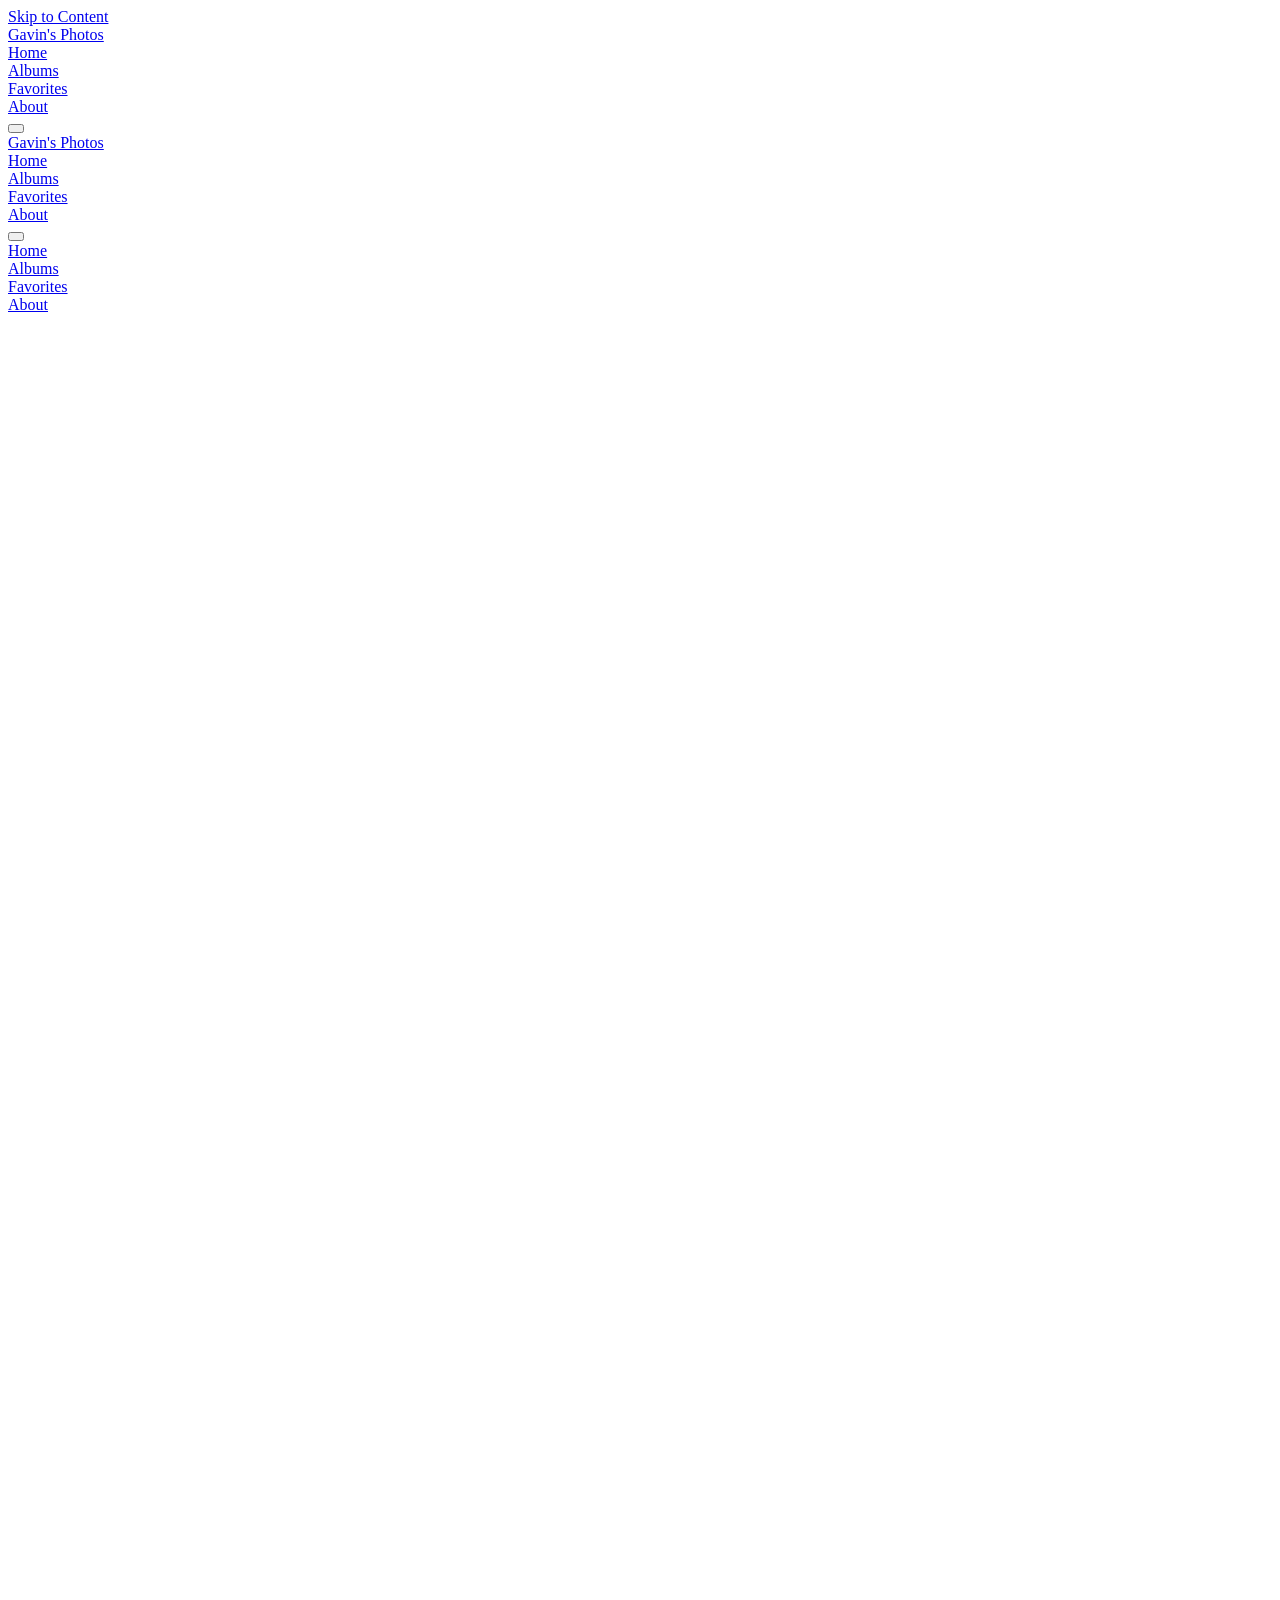
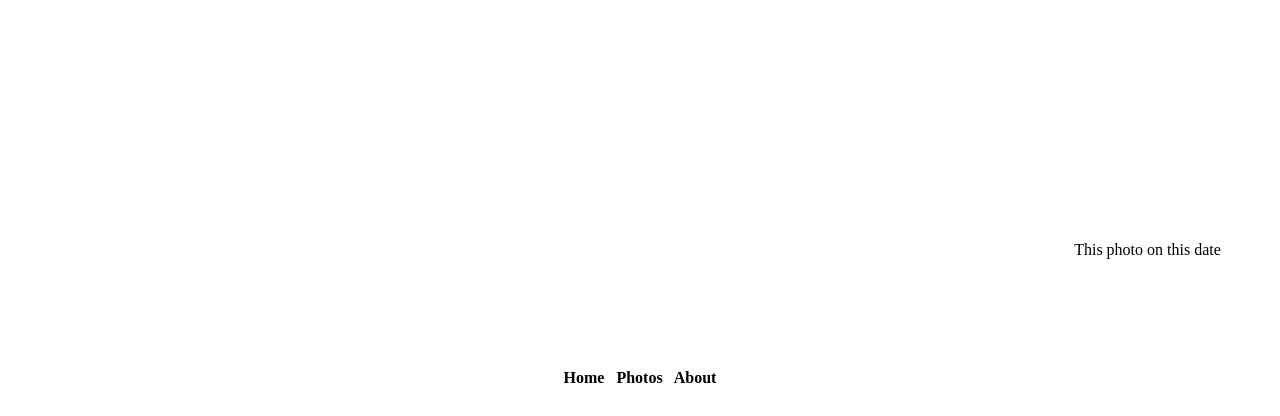
==== commit d257c87e: "Update index.html" ====
--- a/index.html
+++ b/index.html
@@ -64,38 +64,7 @@
       class="clearfix site-wrapper"
     >
       
-        <div id="floatingCart" class="floating-cart hidden">
-          <a href="/cart" class="icon icon--stroke icon--fill icon--cart sqs-custom-cart">
-            <span class="Cart-inner">
-              
-
-
-
-  <svg class="icon icon--cart" width="61" height="49" viewBox="0 0 61 49">
-  <path fill-rule="evenodd" clip-rule="evenodd" d="M0.5 2C0.5 1.17157 1.17157 0.5 2 0.5H13.6362C14.3878 0.5 15.0234 1.05632 15.123 1.80135L16.431 11.5916H59C59.5122 11.5916 59.989 11.8529 60.2645 12.2847C60.54 12.7165 60.5762 13.2591 60.3604 13.7236L50.182 35.632C49.9361 36.1614 49.4054 36.5 48.8217 36.5H18.0453C17.2937 36.5 16.6581 35.9437 16.5585 35.1987L12.3233 3.5H2C1.17157 3.5 0.5 2.82843 0.5 2ZM16.8319 14.5916L19.3582 33.5H47.8646L56.6491 14.5916H16.8319Z" />
-  <path d="M18.589 35H49.7083L60 13H16L18.589 35Z" />
-  <path d="M21 49C23.2091 49 25 47.2091 25 45C25 42.7909 23.2091 41 21 41C18.7909 41 17 42.7909 17 45C17 47.2091 18.7909 49 21 49Z" />
-  <path d="M45 49C47.2091 49 49 47.2091 49 45C49 42.7909 47.2091 41 45 41C42.7909 41 41 42.7909 41 45C41 47.2091 42.7909 49 45 49Z" />
-</svg>
-
-              <div class="legacy-cart icon-cart-quantity">
-                <span class="sqs-cart-quantity">0</span>
-              </div>
-            </span>
-          </a>
-        </div>
-      
-
-      
-
-
-
-
-
-
-
-
-
+      
 
 
 
@@ -113,155 +82,6 @@
     "
     data-section-theme="white"
     data-controller="Header"
-    data-current-styles="{
-                                                                                                                                                                                                                                                                                                                                                                                                                                                                                                                                                                                                                                                                                                                                                                                                                                                                                                                                                                                                                                                                                                                                                                                                                                                                                                                                                                                                                                                                                                                                                                                                                                                                                                                                                                                                                                                                                                                                                                                                                                                                                                                                                                                                                                                                                                                                                                                                                                                                                                                                                                                                                                                                                                                                                                                                                                                                                                      &quot;layout&quot;: &quot;navRight&quot;,
-                                                                                                                                                                                                                                                                                                                                                                                                                                                                                                                                                                                                                                                                                                                                                                                                                                                                                                                                                                                                                                                                                                                                                                                                                                                                                                                                                                                                                                                                                                                                                                                                                                                                                                                                                                                                                                                                                                                                                                                                                                                                                                                                                                                                                                                                                                                                                                                                                                                                                                                                                                                                                                                                                                                                                                                                                                                                                                      &quot;action&quot;: {
-                                                                                                                                                                                                                                                                                                                                                                                                                                                                                                                                                                                                                                                                                                                                                                                                                                                                                                                                                                                                                                                                                                                                                                                                                                                                                                                                                                                                                                                                                                                                                                                                                                                                                                                                                                                                                                                                                                                                                                                                                                                                                                                                                                                                                                                                                                                                                                                                                                                                                                                                                                                                                                                                                                                                                                                                                                                                                                        &quot;buttonText&quot;: &quot;Get Started&quot;,
-                                                                                                                                                                                                                                                                                                                                                                                                                                                                                                                                                                                                                                                                                                                                                                                                                                                                                                                                                                                                                                                                                                                                                                                                                                                                                                                                                                                                                                                                                                                                                                                                                                                                                                                                                                                                                                                                                                                                                                                                                                                                                                                                                                                                                                                                                                                                                                                                                                                                                                                                                                                                                                                                                                                                                                                                                                                                                                        &quot;newWindow&quot;: false
-                                                                                                                                                                                                                                                                                                                                                                                                                                                                                                                                                                                                                                                                                                                                                                                                                                                                                                                                                                                                                                                                                                                                                                                                                                                                                                                                                                                                                                                                                                                                                                                                                                                                                                                                                                                                                                                                                                                                                                                                                                                                                                                                                                                                                                                                                                                                                                                                                                                                                                                                                                                                                                                                                                                                                                                                                                                                                                      },
-                                                                                                                                                                                                                                                                                                                                                                                                                                                                                                                                                                                                                                                                                                                                                                                                                                                                                                                                                                                                                                                                                                                                                                                                                                                                                                                                                                                                                                                                                                                                                                                                                                                                                                                                                                                                                                                                                                                                                                                                                                                                                                                                                                                                                                                                                                                                                                                                                                                                                                                                                                                                                                                                                                                                                                                                                                                                                                      &quot;showSocial&quot;: false,
-                                                                                                                                                                                                                                                                                                                                                                                                                                                                                                                                                                                                                                                                                                                                                                                                                                                                                                                                                                                                                                                                                                                                                                                                                                                                                                                                                                                                                                                                                                                                                                                                                                                                                                                                                                                                                                                                                                                                                                                                                                                                                                                                                                                                                                                                                                                                                                                                                                                                                                                                                                                                                                                                                                                                                                                                                                                                                                      &quot;socialOptions&quot;: {
-                                                                                                                                                                                                                                                                                                                                                                                                                                                                                                                                                                                                                                                                                                                                                                                                                                                                                                                                                                                                                                                                                                                                                                                                                                                                                                                                                                                                                                                                                                                                                                                                                                                                                                                                                                                                                                                                                                                                                                                                                                                                                                                                                                                                                                                                                                                                                                                                                                                                                                                                                                                                                                                                                                                                                                                                                                                                                                        &quot;socialBorderShape&quot;: &quot;none&quot;,
-                                                                                                                                                                                                                                                                                                                                                                                                                                                                                                                                                                                                                                                                                                                                                                                                                                                                                                                                                                                                                                                                                                                                                                                                                                                                                                                                                                                                                                                                                                                                                                                                                                                                                                                                                                                                                                                                                                                                                                                                                                                                                                                                                                                                                                                                                                                                                                                                                                                                                                                                                                                                                                                                                                                                                                                                                                                                                                        &quot;socialBorderStyle&quot;: &quot;outline&quot;,
-                                                                                                                                                                                                                                                                                                                                                                                                                                                                                                                                                                                                                                                                                                                                                                                                                                                                                                                                                                                                                                                                                                                                                                                                                                                                                                                                                                                                                                                                                                                                                                                                                                                                                                                                                                                                                                                                                                                                                                                                                                                                                                                                                                                                                                                                                                                                                                                                                                                                                                                                                                                                                                                                                                                                                                                                                                                                                                        &quot;socialBorderThickness&quot;: {
-                                                                                                                                                                                                                                                                                                                                                                                                                                                                                                                                                                                                                                                                                                                                                                                                                                                                                                                                                                                                                                                                                                                                                                                                                                                                                                                                                                                                                                                                                                                                                                                                                                                                                                                                                                                                                                                                                                                                                                                                                                                                                                                                                                                                                                                                                                                                                                                                                                                                                                                                                                                                                                                                                                                                                                                                                                                                                                          &quot;unit&quot;: &quot;px&quot;,
-                                                                                                                                                                                                                                                                                                                                                                                                                                                                                                                                                                                                                                                                                                                                                                                                                                                                                                                                                                                                                                                                                                                                                                                                                                                                                                                                                                                                                                                                                                                                                                                                                                                                                                                                                                                                                                                                                                                                                                                                                                                                                                                                                                                                                                                                                                                                                                                                                                                                                                                                                                                                                                                                                                                                                                                                                                                                                                          &quot;value&quot;: 1.0
-                                                                                                                                                                                                                                                                                                                                                                                                                                                                                                                                                                                                                                                                                                                                                                                                                                                                                                                                                                                                                                                                                                                                                                                                                                                                                                                                                                                                                                                                                                                                                                                                                                                                                                                                                                                                                                                                                                                                                                                                                                                                                                                                                                                                                                                                                                                                                                                                                                                                                                                                                                                                                                                                                                                                                                                                                                                                                                        }
-                                                                                                                                                                                                                                                                                                                                                                                                                                                                                                                                                                                                                                                                                                                                                                                                                                                                                                                                                                                                                                                                                                                                                                                                                                                                                                                                                                                                                                                                                                                                                                                                                                                                                                                                                                                                                                                                                                                                                                                                                                                                                                                                                                                                                                                                                                                                                                                                                                                                                                                                                                                                                                                                                                                                                                                                                                                                                                      },
-                                                                                                                                                                                                                                                                                                                                                                                                                                                                                                                                                                                                                                                                                                                                                                                                                                                                                                                                                                                                                                                                                                                                                                                                                                                                                                                                                                                                                                                                                                                                                                                                                                                                                                                                                                                                                                                                                                                                                                                                                                                                                                                                                                                                                                                                                                                                                                                                                                                                                                                                                                                                                                                                                                                                                                                                                                                                                                      &quot;menuOverlayAnimation&quot;: &quot;fade&quot;,
-                                                                                                                                                                                                                                                                                                                                                                                                                                                                                                                                                                                                                                                                                                                                                                                                                                                                                                                                                                                                                                                                                                                                                                                                                                                                                                                                                                                                                                                                                                                                                                                                                                                                                                                                                                                                                                                                                                                                                                                                                                                                                                                                                                                                                                                                                                                                                                                                                                                                                                                                                                                                                                                                                                                                                                                                                                                                                                      &quot;cartStyle&quot;: &quot;cart&quot;,
-                                                                                                                                                                                                                                                                                                                                                                                                                                                                                                                                                                                                                                                                                                                                                                                                                                                                                                                                                                                                                                                                                                                                                                                                                                                                                                                                                                                                                                                                                                                                                                                                                                                                                                                                                                                                                                                                                                                                                                                                                                                                                                                                                                                                                                                                                                                                                                                                                                                                                                                                                                                                                                                                                                                                                                                                                                                                                                      &quot;cartText&quot;: &quot;Cart&quot;,
-                                                                                                                                                                                                                                                                                                                                                                                                                                                                                                                                                                                                                                                                                                                                                                                                                                                                                                                                                                                                                                                                                                                                                                                                                                                                                                                                                                                                                                                                                                                                                                                                                                                                                                                                                                                                                                                                                                                                                                                                                                                                                                                                                                                                                                                                                                                                                                                                                                                                                                                                                                                                                                                                                                                                                                                                                                                                                                      &quot;showEmptyCartState&quot;: true,
-                                                                                                                                                                                                                                                                                                                                                                                                                                                                                                                                                                                                                                                                                                                                                                                                                                                                                                                                                                                                                                                                                                                                                                                                                                                                                                                                                                                                                                                                                                                                                                                                                                                                                                                                                                                                                                                                                                                                                                                                                                                                                                                                                                                                                                                                                                                                                                                                                                                                                                                                                                                                                                                                                                                                                                                                                                                                                                      &quot;cartOptions&quot;: {
-                                                                                                                                                                                                                                                                                                                                                                                                                                                                                                                                                                                                                                                                                                                                                                                                                                                                                                                                                                                                                                                                                                                                                                                                                                                                                                                                                                                                                                                                                                                                                                                                                                                                                                                                                                                                                                                                                                                                                                                                                                                                                                                                                                                                                                                                                                                                                                                                                                                                                                                                                                                                                                                                                                                                                                                                                                                                                                        &quot;iconType&quot;: &quot;solid-7&quot;,
-                                                                                                                                                                                                                                                                                                                                                                                                                                                                                                                                                                                                                                                                                                                                                                                                                                                                                                                                                                                                                                                                                                                                                                                                                                                                                                                                                                                                                                                                                                                                                                                                                                                                                                                                                                                                                                                                                                                                                                                                                                                                                                                                                                                                                                                                                                                                                                                                                                                                                                                                                                                                                                                                                                                                                                                                                                                                                                        &quot;cartBorderShape&quot;: &quot;none&quot;,
-                                                                                                                                                                                                                                                                                                                                                                                                                                                                                                                                                                                                                                                                                                                                                                                                                                                                                                                                                                                                                                                                                                                                                                                                                                                                                                                                                                                                                                                                                                                                                                                                                                                                                                                                                                                                                                                                                                                                                                                                                                                                                                                                                                                                                                                                                                                                                                                                                                                                                                                                                                                                                                                                                                                                                                                                                                                                                                        &quot;cartBorderStyle&quot;: &quot;outline&quot;,
-                                                                                                                                                                                                                                                                                                                                                                                                                                                                                                                                                                                                                                                                                                                                                                                                                                                                                                                                                                                                                                                                                                                                                                                                                                                                                                                                                                                                                                                                                                                                                                                                                                                                                                                                                                                                                                                                                                                                                                                                                                                                                                                                                                                                                                                                                                                                                                                                                                                                                                                                                                                                                                                                                                                                                                                                                                                                                                        &quot;cartBorderThickness&quot;: {
-                                                                                                                                                                                                                                                                                                                                                                                                                                                                                                                                                                                                                                                                                                                                                                                                                                                                                                                                                                                                                                                                                                                                                                                                                                                                                                                                                                                                                                                                                                                                                                                                                                                                                                                                                                                                                                                                                                                                                                                                                                                                                                                                                                                                                                                                                                                                                                                                                                                                                                                                                                                                                                                                                                                                                                                                                                                                                                          &quot;unit&quot;: &quot;px&quot;,
-                                                                                                                                                                                                                                                                                                                                                                                                                                                                                                                                                                                                                                                                                                                                                                                                                                                                                                                                                                                                                                                                                                                                                                                                                                                                                                                                                                                                                                                                                                                                                                                                                                                                                                                                                                                                                                                                                                                                                                                                                                                                                                                                                                                                                                                                                                                                                                                                                                                                                                                                                                                                                                                                                                                                                                                                                                                                                                          &quot;value&quot;: 1.0
-                                                                                                                                                                                                                                                                                                                                                                                                                                                                                                                                                                                                                                                                                                                                                                                                                                                                                                                                                                                                                                                                                                                                                                                                                                                                                                                                                                                                                                                                                                                                                                                                                                                                                                                                                                                                                                                                                                                                                                                                                                                                                                                                                                                                                                                                                                                                                                                                                                                                                                                                                                                                                                                                                                                                                                                                                                                                                                        }
-                                                                                                                                                                                                                                                                                                                                                                                                                                                                                                                                                                                                                                                                                                                                                                                                                                                                                                                                                                                                                                                                                                                                                                                                                                                                                                                                                                                                                                                                                                                                                                                                                                                                                                                                                                                                                                                                                                                                                                                                                                                                                                                                                                                                                                                                                                                                                                                                                                                                                                                                                                                                                                                                                                                                                                                                                                                                                                      },
-                                                                                                                                                                                                                                                                                                                                                                                                                                                                                                                                                                                                                                                                                                                                                                                                                                                                                                                                                                                                                                                                                                                                                                                                                                                                                                                                                                                                                                                                                                                                                                                                                                                                                                                                                                                                                                                                                                                                                                                                                                                                                                                                                                                                                                                                                                                                                                                                                                                                                                                                                                                                                                                                                                                                                                                                                                                                                                      &quot;showButton&quot;: false,
-                                                                                                                                                                                                                                                                                                                                                                                                                                                                                                                                                                                                                                                                                                                                                                                                                                                                                                                                                                                                                                                                                                                                                                                                                                                                                                                                                                                                                                                                                                                                                                                                                                                                                                                                                                                                                                                                                                                                                                                                                                                                                                                                                                                                                                                                                                                                                                                                                                                                                                                                                                                                                                                                                                                                                                                                                                                                                                      &quot;showCart&quot;: false,
-                                                                                                                                                                                                                                                                                                                                                                                                                                                                                                                                                                                                                                                                                                                                                                                                                                                                                                                                                                                                                                                                                                                                                                                                                                                                                                                                                                                                                                                                                                                                                                                                                                                                                                                                                                                                                                                                                                                                                                                                                                                                                                                                                                                                                                                                                                                                                                                                                                                                                                                                                                                                                                                                                                                                                                                                                                                                                                      &quot;showAccountLogin&quot;: false,
-                                                                                                                                                                                                                                                                                                                                                                                                                                                                                                                                                                                                                                                                                                                                                                                                                                                                                                                                                                                                                                                                                                                                                                                                                                                                                                                                                                                                                                                                                                                                                                                                                                                                                                                                                                                                                                                                                                                                                                                                                                                                                                                                                                                                                                                                                                                                                                                                                                                                                                                                                                                                                                                                                                                                                                                                                                                                                                      &quot;headerStyle&quot;: &quot;dynamic&quot;,
-                                                                                                                                                                                                                                                                                                                                                                                                                                                                                                                                                                                                                                                                                                                                                                                                                                                                                                                                                                                                                                                                                                                                                                                                                                                                                                                                                                                                                                                                                                                                                                                                                                                                                                                                                                                                                                                                                                                                                                                                                                                                                                                                                                                                                                                                                                                                                                                                                                                                                                                                                                                                                                                                                                                                                                                                                                                                                                      &quot;languagePicker&quot;: {
-                                                                                                                                                                                                                                                                                                                                                                                                                                                                                                                                                                                                                                                                                                                                                                                                                                                                                                                                                                                                                                                                                                                                                                                                                                                                                                                                                                                                                                                                                                                                                                                                                                                                                                                                                                                                                                                                                                                                                                                                                                                                                                                                                                                                                                                                                                                                                                                                                                                                                                                                                                                                                                                                                                                                                                                                                                                                                                        &quot;enabled&quot;: false,
-                                                                                                                                                                                                                                                                                                                                                                                                                                                                                                                                                                                                                                                                                                                                                                                                                                                                                                                                                                                                                                                                                                                                                                                                                                                                                                                                                                                                                                                                                                                                                                                                                                                                                                                                                                                                                                                                                                                                                                                                                                                                                                                                                                                                                                                                                                                                                                                                                                                                                                                                                                                                                                                                                                                                                                                                                                                                                                        &quot;iconEnabled&quot;: false,
-                                                                                                                                                                                                                                                                                                                                                                                                                                                                                                                                                                                                                                                                                                                                                                                                                                                                                                                                                                                                                                                                                                                                                                                                                                                                                                                                                                                                                                                                                                                                                                                                                                                                                                                                                                                                                                                                                                                                                                                                                                                                                                                                                                                                                                                                                                                                                                                                                                                                                                                                                                                                                                                                                                                                                                                                                                                                                                        &quot;iconType&quot;: &quot;globe&quot;,
-                                                                                                                                                                                                                                                                                                                                                                                                                                                                                                                                                                                                                                                                                                                                                                                                                                                                                                                                                                                                                                                                                                                                                                                                                                                                                                                                                                                                                                                                                                                                                                                                                                                                                                                                                                                                                                                                                                                                                                                                                                                                                                                                                                                                                                                                                                                                                                                                                                                                                                                                                                                                                                                                                                                                                                                                                                                                                                        &quot;flagShape&quot;: &quot;shiny&quot;,
-                                                                                                                                                                                                                                                                                                                                                                                                                                                                                                                                                                                                                                                                                                                                                                                                                                                                                                                                                                                                                                                                                                                                                                                                                                                                                                                                                                                                                                                                                                                                                                                                                                                                                                                                                                                                                                                                                                                                                                                                                                                                                                                                                                                                                                                                                                                                                                                                                                                                                                                                                                                                                                                                                                                                                                                                                                                                                                        &quot;languageFlags&quot;: [ ]
-                                                                                                                                                                                                                                                                                                                                                                                                                                                                                                                                                                                                                                                                                                                                                                                                                                                                                                                                                                                                                                                                                                                                                                                                                                                                                                                                                                                                                                                                                                                                                                                                                                                                                                                                                                                                                                                                                                                                                                                                                                                                                                                                                                                                                                                                                                                                                                                                                                                                                                                                                                                                                                                                                                                                                                                                                                                                                                      },
-                                                                                                                                                                                                                                                                                                                                                                                                                                                                                                                                                                                                                                                                                                                                                                                                                                                                                                                                                                                                                                                                                                                                                                                                                                                                                                                                                                                                                                                                                                                                                                                                                                                                                                                                                                                                                                                                                                                                                                                                                                                                                                                                                                                                                                                                                                                                                                                                                                                                                                                                                                                                                                                                                                                                                                                                                                                                                                      &quot;iconOptions&quot;: {
-                                                                                                                                                                                                                                                                                                                                                                                                                                                                                                                                                                                                                                                                                                                                                                                                                                                                                                                                                                                                                                                                                                                                                                                                                                                                                                                                                                                                                                                                                                                                                                                                                                                                                                                                                                                                                                                                                                                                                                                                                                                                                                                                                                                                                                                                                                                                                                                                                                                                                                                                                                                                                                                                                                                                                                                                                                                                                                        &quot;desktopDropdownIconOptions&quot;: {
-                                                                                                                                                                                                                                                                                                                                                                                                                                                                                                                                                                                                                                                                                                                                                                                                                                                                                                                                                                                                                                                                                                                                                                                                                                                                                                                                                                                                                                                                                                                                                                                                                                                                                                                                                                                                                                                                                                                                                                                                                                                                                                                                                                                                                                                                                                                                                                                                                                                                                                                                                                                                                                                                                                                                                                                                                                                                                                          &quot;size&quot;: {
-                                                                                                                                                                                                                                                                                                                                                                                                                                                                                                                                                                                                                                                                                                                                                                                                                                                                                                                                                                                                                                                                                                                                                                                                                                                                                                                                                                                                                                                                                                                                                                                                                                                                                                                                                                                                                                                                                                                                                                                                                                                                                                                                                                                                                                                                                                                                                                                                                                                                                                                                                                                                                                                                                                                                                                                                                                                                                                            &quot;unit&quot;: &quot;em&quot;,
-                                                                                                                                                                                                                                                                                                                                                                                                                                                                                                                                                                                                                                                                                                                                                                                                                                                                                                                                                                                                                                                                                                                                                                                                                                                                                                                                                                                                                                                                                                                                                                                                                                                                                                                                                                                                                                                                                                                                                                                                                                                                                                                                                                                                                                                                                                                                                                                                                                                                                                                                                                                                                                                                                                                                                                                                                                                                                                            &quot;value&quot;: 1.0
-                                                                                                                                                                                                                                                                                                                                                                                                                                                                                                                                                                                                                                                                                                                                                                                                                                                                                                                                                                                                                                                                                                                                                                                                                                                                                                                                                                                                                                                                                                                                                                                                                                                                                                                                                                                                                                                                                                                                                                                                                                                                                                                                                                                                                                                                                                                                                                                                                                                                                                                                                                                                                                                                                                                                                                                                                                                                                                          },
-                                                                                                                                                                                                                                                                                                                                                                                                                                                                                                                                                                                                                                                                                                                                                                                                                                                                                                                                                                                                                                                                                                                                                                                                                                                                                                                                                                                                                                                                                                                                                                                                                                                                                                                                                                                                                                                                                                                                                                                                                                                                                                                                                                                                                                                                                                                                                                                                                                                                                                                                                                                                                                                                                                                                                                                                                                                                                                          &quot;iconSpacing&quot;: {
-                                                                                                                                                                                                                                                                                                                                                                                                                                                                                                                                                                                                                                                                                                                                                                                                                                                                                                                                                                                                                                                                                                                                                                                                                                                                                                                                                                                                                                                                                                                                                                                                                                                                                                                                                                                                                                                                                                                                                                                                                                                                                                                                                                                                                                                                                                                                                                                                                                                                                                                                                                                                                                                                                                                                                                                                                                                                                                            &quot;unit&quot;: &quot;em&quot;,
-                                                                                                                                                                                                                                                                                                                                                                                                                                                                                                                                                                                                                                                                                                                                                                                                                                                                                                                                                                                                                                                                                                                                                                                                                                                                                                                                                                                                                                                                                                                                                                                                                                                                                                                                                                                                                                                                                                                                                                                                                                                                                                                                                                                                                                                                                                                                                                                                                                                                                                                                                                                                                                                                                                                                                                                                                                                                                                            &quot;value&quot;: 0.35
-                                                                                                                                                                                                                                                                                                                                                                                                                                                                                                                                                                                                                                                                                                                                                                                                                                                                                                                                                                                                                                                                                                                                                                                                                                                                                                                                                                                                                                                                                                                                                                                                                                                                                                                                                                                                                                                                                                                                                                                                                                                                                                                                                                                                                                                                                                                                                                                                                                                                                                                                                                                                                                                                                                                                                                                                                                                                                                          },
-                                                                                                                                                                                                                                                                                                                                                                                                                                                                                                                                                                                                                                                                                                                                                                                                                                                                                                                                                                                                                                                                                                                                                                                                                                                                                                                                                                                                                                                                                                                                                                                                                                                                                                                                                                                                                                                                                                                                                                                                                                                                                                                                                                                                                                                                                                                                                                                                                                                                                                                                                                                                                                                                                                                                                                                                                                                                                                          &quot;strokeWidth&quot;: {
-                                                                                                                                                                                                                                                                                                                                                                                                                                                                                                                                                                                                                                                                                                                                                                                                                                                                                                                                                                                                                                                                                                                                                                                                                                                                                                                                                                                                                                                                                                                                                                                                                                                                                                                                                                                                                                                                                                                                                                                                                                                                                                                                                                                                                                                                                                                                                                                                                                                                                                                                                                                                                                                                                                                                                                                                                                                                                                            &quot;unit&quot;: &quot;px&quot;,
-                                                                                                                                                                                                                                                                                                                                                                                                                                                                                                                                                                                                                                                                                                                                                                                                                                                                                                                                                                                                                                                                                                                                                                                                                                                                                                                                                                                                                                                                                                                                                                                                                                                                                                                                                                                                                                                                                                                                                                                                                                                                                                                                                                                                                                                                                                                                                                                                                                                                                                                                                                                                                                                                                                                                                                                                                                                                                                            &quot;value&quot;: 1.0
-                                                                                                                                                                                                                                                                                                                                                                                                                                                                                                                                                                                                                                                                                                                                                                                                                                                                                                                                                                                                                                                                                                                                                                                                                                                                                                                                                                                                                                                                                                                                                                                                                                                                                                                                                                                                                                                                                                                                                                                                                                                                                                                                                                                                                                                                                                                                                                                                                                                                                                                                                                                                                                                                                                                                                                                                                                                                                                          },
-                                                                                                                                                                                                                                                                                                                                                                                                                                                                                                                                                                                                                                                                                                                                                                                                                                                                                                                                                                                                                                                                                                                                                                                                                                                                                                                                                                                                                                                                                                                                                                                                                                                                                                                                                                                                                                                                                                                                                                                                                                                                                                                                                                                                                                                                                                                                                                                                                                                                                                                                                                                                                                                                                                                                                                                                                                                                                                          &quot;endcapType&quot;: &quot;square&quot;,
-                                                                                                                                                                                                                                                                                                                                                                                                                                                                                                                                                                                                                                                                                                                                                                                                                                                                                                                                                                                                                                                                                                                                                                                                                                                                                                                                                                                                                                                                                                                                                                                                                                                                                                                                                                                                                                                                                                                                                                                                                                                                                                                                                                                                                                                                                                                                                                                                                                                                                                                                                                                                                                                                                                                                                                                                                                                                                                          &quot;folderDropdownIcon&quot;: &quot;none&quot;,
-                                                                                                                                                                                                                                                                                                                                                                                                                                                                                                                                                                                                                                                                                                                                                                                                                                                                                                                                                                                                                                                                                                                                                                                                                                                                                                                                                                                                                                                                                                                                                                                                                                                                                                                                                                                                                                                                                                                                                                                                                                                                                                                                                                                                                                                                                                                                                                                                                                                                                                                                                                                                                                                                                                                                                                                                                                                                                                          &quot;languagePickerIcon&quot;: &quot;openArrowHead&quot;
-                                                                                                                                                                                                                                                                                                                                                                                                                                                                                                                                                                                                                                                                                                                                                                                                                                                                                                                                                                                                                                                                                                                                                                                                                                                                                                                                                                                                                                                                                                                                                                                                                                                                                                                                                                                                                                                                                                                                                                                                                                                                                                                                                                                                                                                                                                                                                                                                                                                                                                                                                                                                                                                                                                                                                                                                                                                                                                        },
-                                                                                                                                                                                                                                                                                                                                                                                                                                                                                                                                                                                                                                                                                                                                                                                                                                                                                                                                                                                                                                                                                                                                                                                                                                                                                                                                                                                                                                                                                                                                                                                                                                                                                                                                                                                                                                                                                                                                                                                                                                                                                                                                                                                                                                                                                                                                                                                                                                                                                                                                                                                                                                                                                                                                                                                                                                                                                                        &quot;mobileDropdownIconOptions&quot;: {
-                                                                                                                                                                                                                                                                                                                                                                                                                                                                                                                                                                                                                                                                                                                                                                                                                                                                                                                                                                                                                                                                                                                                                                                                                                                                                                                                                                                                                                                                                                                                                                                                                                                                                                                                                                                                                                                                                                                                                                                                                                                                                                                                                                                                                                                                                                                                                                                                                                                                                                                                                                                                                                                                                                                                                                                                                                                                                                          &quot;size&quot;: {
-                                                                                                                                                                                                                                                                                                                                                                                                                                                                                                                                                                                                                                                                                                                                                                                                                                                                                                                                                                                                                                                                                                                                                                                                                                                                                                                                                                                                                                                                                                                                                                                                                                                                                                                                                                                                                                                                                                                                                                                                                                                                                                                                                                                                                                                                                                                                                                                                                                                                                                                                                                                                                                                                                                                                                                                                                                                                                                            &quot;unit&quot;: &quot;em&quot;,
-                                                                                                                                                                                                                                                                                                                                                                                                                                                                                                                                                                                                                                                                                                                                                                                                                                                                                                                                                                                                                                                                                                                                                                                                                                                                                                                                                                                                                                                                                                                                                                                                                                                                                                                                                                                                                                                                                                                                                                                                                                                                                                                                                                                                                                                                                                                                                                                                                                                                                                                                                                                                                                                                                                                                                                                                                                                                                                            &quot;value&quot;: 1.0
-                                                                                                                                                                                                                                                                                                                                                                                                                                                                                                                                                                                                                                                                                                                                                                                                                                                                                                                                                                                                                                                                                                                                                                                                                                                                                                                                                                                                                                                                                                                                                                                                                                                                                                                                                                                                                                                                                                                                                                                                                                                                                                                                                                                                                                                                                                                                                                                                                                                                                                                                                                                                                                                                                                                                                                                                                                                                                                          },
-                                                                                                                                                                                                                                                                                                                                                                                                                                                                                                                                                                                                                                                                                                                                                                                                                                                                                                                                                                                                                                                                                                                                                                                                                                                                                                                                                                                                                                                                                                                                                                                                                                                                                                                                                                                                                                                                                                                                                                                                                                                                                                                                                                                                                                                                                                                                                                                                                                                                                                                                                                                                                                                                                                                                                                                                                                                                                                          &quot;iconSpacing&quot;: {
-                                                                                                                                                                                                                                                                                                                                                                                                                                                                                                                                                                                                                                                                                                                                                                                                                                                                                                                                                                                                                                                                                                                                                                                                                                                                                                                                                                                                                                                                                                                                                                                                                                                                                                                                                                                                                                                                                                                                                                                                                                                                                                                                                                                                                                                                                                                                                                                                                                                                                                                                                                                                                                                                                                                                                                                                                                                                                                            &quot;unit&quot;: &quot;em&quot;,
-                                                                                                                                                                                                                                                                                                                                                                                                                                                                                                                                                                                                                                                                                                                                                                                                                                                                                                                                                                                                                                                                                                                                                                                                                                                                                                                                                                                                                                                                                                                                                                                                                                                                                                                                                                                                                                                                                                                                                                                                                                                                                                                                                                                                                                                                                                                                                                                                                                                                                                                                                                                                                                                                                                                                                                                                                                                                                                            &quot;value&quot;: 0.15
-                                                                                                                                                                                                                                                                                                                                                                                                                                                                                                                                                                                                                                                                                                                                                                                                                                                                                                                                                                                                                                                                                                                                                                                                                                                                                                                                                                                                                                                                                                                                                                                                                                                                                                                                                                                                                                                                                                                                                                                                                                                                                                                                                                                                                                                                                                                                                                                                                                                                                                                                                                                                                                                                                                                                                                                                                                                                                                          },
-                                                                                                                                                                                                                                                                                                                                                                                                                                                                                                                                                                                                                                                                                                                                                                                                                                                                                                                                                                                                                                                                                                                                                                                                                                                                                                                                                                                                                                                                                                                                                                                                                                                                                                                                                                                                                                                                                                                                                                                                                                                                                                                                                                                                                                                                                                                                                                                                                                                                                                                                                                                                                                                                                                                                                                                                                                                                                                          &quot;strokeWidth&quot;: {
-                                                                                                                                                                                                                                                                                                                                                                                                                                                                                                                                                                                                                                                                                                                                                                                                                                                                                                                                                                                                                                                                                                                                                                                                                                                                                                                                                                                                                                                                                                                                                                                                                                                                                                                                                                                                                                                                                                                                                                                                                                                                                                                                                                                                                                                                                                                                                                                                                                                                                                                                                                                                                                                                                                                                                                                                                                                                                                            &quot;unit&quot;: &quot;px&quot;,
-                                                                                                                                                                                                                                                                                                                                                                                                                                                                                                                                                                                                                                                                                                                                                                                                                                                                                                                                                                                                                                                                                                                                                                                                                                                                                                                                                                                                                                                                                                                                                                                                                                                                                                                                                                                                                                                                                                                                                                                                                                                                                                                                                                                                                                                                                                                                                                                                                                                                                                                                                                                                                                                                                                                                                                                                                                                                                                            &quot;value&quot;: 0.5
-                                                                                                                                                                                                                                                                                                                                                                                                                                                                                                                                                                                                                                                                                                                                                                                                                                                                                                                                                                                                                                                                                                                                                                                                                                                                                                                                                                                                                                                                                                                                                                                                                                                                                                                                                                                                                                                                                                                                                                                                                                                                                                                                                                                                                                                                                                                                                                                                                                                                                                                                                                                                                                                                                                                                                                                                                                                                                                          },
-                                                                                                                                                                                                                                                                                                                                                                                                                                                                                                                                                                                                                                                                                                                                                                                                                                                                                                                                                                                                                                                                                                                                                                                                                                                                                                                                                                                                                                                                                                                                                                                                                                                                                                                                                                                                                                                                                                                                                                                                                                                                                                                                                                                                                                                                                                                                                                                                                                                                                                                                                                                                                                                                                                                                                                                                                                                                                                          &quot;endcapType&quot;: &quot;square&quot;,
-                                                                                                                                                                                                                                                                                                                                                                                                                                                                                                                                                                                                                                                                                                                                                                                                                                                                                                                                                                                                                                                                                                                                                                                                                                                                                                                                                                                                                                                                                                                                                                                                                                                                                                                                                                                                                                                                                                                                                                                                                                                                                                                                                                                                                                                                                                                                                                                                                                                                                                                                                                                                                                                                                                                                                                                                                                                                                                          &quot;folderDropdownIcon&quot;: &quot;openArrowHead&quot;,
-                                                                                                                                                                                                                                                                                                                                                                                                                                                                                                                                                                                                                                                                                                                                                                                                                                                                                                                                                                                                                                                                                                                                                                                                                                                                                                                                                                                                                                                                                                                                                                                                                                                                                                                                                                                                                                                                                                                                                                                                                                                                                                                                                                                                                                                                                                                                                                                                                                                                                                                                                                                                                                                                                                                                                                                                                                                                                                          &quot;languagePickerIcon&quot;: &quot;openArrowHead&quot;
-                                                                                                                                                                                                                                                                                                                                                                                                                                                                                                                                                                                                                                                                                                                                                                                                                                                                                                                                                                                                                                                                                                                                                                                                                                                                                                                                                                                                                                                                                                                                                                                                                                                                                                                                                                                                                                                                                                                                                                                                                                                                                                                                                                                                                                                                                                                                                                                                                                                                                                                                                                                                                                                                                                                                                                                                                                                                                                        }
-                                                                                                                                                                                                                                                                                                                                                                                                                                                                                                                                                                                                                                                                                                                                                                                                                                                                                                                                                                                                                                                                                                                                                                                                                                                                                                                                                                                                                                                                                                                                                                                                                                                                                                                                                                                                                                                                                                                                                                                                                                                                                                                                                                                                                                                                                                                                                                                                                                                                                                                                                                                                                                                                                                                                                                                                                                                                                                      },
-                                                                                                                                                                                                                                                                                                                                                                                                                                                                                                                                                                                                                                                                                                                                                                                                                                                                                                                                                                                                                                                                                                                                                                                                                                                                                                                                                                                                                                                                                                                                                                                                                                                                                                                                                                                                                                                                                                                                                                                                                                                                                                                                                                                                                                                                                                                                                                                                                                                                                                                                                                                                                                                                                                                                                                                                                                                                                                      &quot;mobileOptions&quot;: {
-                                                                                                                                                                                                                                                                                                                                                                                                                                                                                                                                                                                                                                                                                                                                                                                                                                                                                                                                                                                                                                                                                                                                                                                                                                                                                                                                                                                                                                                                                                                                                                                                                                                                                                                                                                                                                                                                                                                                                                                                                                                                                                                                                                                                                                                                                                                                                                                                                                                                                                                                                                                                                                                                                                                                                                                                                                                                                                        &quot;layout&quot;: &quot;logoLeftNavRight&quot;,
-                                                                                                                                                                                                                                                                                                                                                                                                                                                                                                                                                                                                                                                                                                                                                                                                                                                                                                                                                                                                                                                                                                                                                                                                                                                                                                                                                                                                                                                                                                                                                                                                                                                                                                                                                                                                                                                                                                                                                                                                                                                                                                                                                                                                                                                                                                                                                                                                                                                                                                                                                                                                                                                                                                                                                                                                                                                                                                        &quot;menuIconOptions&quot;: {
-                                                                                                                                                                                                                                                                                                                                                                                                                                                                                                                                                                                                                                                                                                                                                                                                                                                                                                                                                                                                                                                                                                                                                                                                                                                                                                                                                                                                                                                                                                                                                                                                                                                                                                                                                                                                                                                                                                                                                                                                                                                                                                                                                                                                                                                                                                                                                                                                                                                                                                                                                                                                                                                                                                                                                                                                                                                                                                          &quot;style&quot;: &quot;doubleLineHamburger&quot;,
-                                                                                                                                                                                                                                                                                                                                                                                                                                                                                                                                                                                                                                                                                                                                                                                                                                                                                                                                                                                                                                                                                                                                                                                                                                                                                                                                                                                                                                                                                                                                                                                                                                                                                                                                                                                                                                                                                                                                                                                                                                                                                                                                                                                                                                                                                                                                                                                                                                                                                                                                                                                                                                                                                                                                                                                                                                                                                                          &quot;thickness&quot;: {
-                                                                                                                                                                                                                                                                                                                                                                                                                                                                                                                                                                                                                                                                                                                                                                                                                                                                                                                                                                                                                                                                                                                                                                                                                                                                                                                                                                                                                                                                                                                                                                                                                                                                                                                                                                                                                                                                                                                                                                                                                                                                                                                                                                                                                                                                                                                                                                                                                                                                                                                                                                                                                                                                                                                                                                                                                                                                                                            &quot;unit&quot;: &quot;px&quot;,
-                                                                                                                                                                                                                                                                                                                                                                                                                                                                                                                                                                                                                                                                                                                                                                                                                                                                                                                                                                                                                                                                                                                                                                                                                                                                                                                                                                                                                                                                                                                                                                                                                                                                                                                                                                                                                                                                                                                                                                                                                                                                                                                                                                                                                                                                                                                                                                                                                                                                                                                                                                                                                                                                                                                                                                                                                                                                                                            &quot;value&quot;: 1.0
-                                                                                                                                                                                                                                                                                                                                                                                                                                                                                                                                                                                                                                                                                                                                                                                                                                                                                                                                                                                                                                                                                                                                                                                                                                                                                                                                                                                                                                                                                                                                                                                                                                                                                                                                                                                                                                                                                                                                                                                                                                                                                                                                                                                                                                                                                                                                                                                                                                                                                                                                                                                                                                                                                                                                                                                                                                                                                                          }
-                                                                                                                                                                                                                                                                                                                                                                                                                                                                                                                                                                                                                                                                                                                                                                                                                                                                                                                                                                                                                                                                                                                                                                                                                                                                                                                                                                                                                                                                                                                                                                                                                                                                                                                                                                                                                                                                                                                                                                                                                                                                                                                                                                                                                                                                                                                                                                                                                                                                                                                                                                                                                                                                                                                                                                                                                                                                                                        }
-                                                                                                                                                                                                                                                                                                                                                                                                                                                                                                                                                                                                                                                                                                                                                                                                                                                                                                                                                                                                                                                                                                                                                                                                                                                                                                                                                                                                                                                                                                                                                                                                                                                                                                                                                                                                                                                                                                                                                                                                                                                                                                                                                                                                                                                                                                                                                                                                                                                                                                                                                                                                                                                                                                                                                                                                                                                                                                      },
-                                                                                                                                                                                                                                                                                                                                                                                                                                                                                                                                                                                                                                                                                                                                                                                                                                                                                                                                                                                                                                                                                                                                                                                                                                                                                                                                                                                                                                                                                                                                                                                                                                                                                                                                                                                                                                                                                                                                                                                                                                                                                                                                                                                                                                                                                                                                                                                                                                                                                                                                                                                                                                                                                                                                                                                                                                                                                                      &quot;solidOptions&quot;: {
-                                                                                                                                                                                                                                                                                                                                                                                                                                                                                                                                                                                                                                                                                                                                                                                                                                                                                                                                                                                                                                                                                                                                                                                                                                                                                                                                                                                                                                                                                                                                                                                                                                                                                                                                                                                                                                                                                                                                                                                                                                                                                                                                                                                                                                                                                                                                                                                                                                                                                                                                                                                                                                                                                                                                                                                                                                                                                                        &quot;headerOpacity&quot;: {
-                                                                                                                                                                                                                                                                                                                                                                                                                                                                                                                                                                                                                                                                                                                                                                                                                                                                                                                                                                                                                                                                                                                                                                                                                                                                                                                                                                                                                                                                                                                                                                                                                                                                                                                                                                                                                                                                                                                                                                                                                                                                                                                                                                                                                                                                                                                                                                                                                                                                                                                                                                                                                                                                                                                                                                                                                                                                                                          &quot;unit&quot;: &quot;%&quot;,
-                                                                                                                                                                                                                                                                                                                                                                                                                                                                                                                                                                                                                                                                                                                                                                                                                                                                                                                                                                                                                                                                                                                                                                                                                                                                                                                                                                                                                                                                                                                                                                                                                                                                                                                                                                                                                                                                                                                                                                                                                                                                                                                                                                                                                                                                                                                                                                                                                                                                                                                                                                                                                                                                                                                                                                                                                                                                                                          &quot;value&quot;: 100.0
-                                                                                                                                                                                                                                                                                                                                                                                                                                                                                                                                                                                                                                                                                                                                                                                                                                                                                                                                                                                                                                                                                                                                                                                                                                                                                                                                                                                                                                                                                                                                                                                                                                                                                                                                                                                                                                                                                                                                                                                                                                                                                                                                                                                                                                                                                                                                                                                                                                                                                                                                                                                                                                                                                                                                                                                                                                                                                                        },
-                                                                                                                                                                                                                                                                                                                                                                                                                                                                                                                                                                                                                                                                                                                                                                                                                                                                                                                                                                                                                                                                                                                                                                                                                                                                                                                                                                                                                                                                                                                                                                                                                                                                                                                                                                                                                                                                                                                                                                                                                                                                                                                                                                                                                                                                                                                                                                                                                                                                                                                                                                                                                                                                                                                                                                                                                                                                                                        &quot;blurBackground&quot;: {
-                                                                                                                                                                                                                                                                                                                                                                                                                                                                                                                                                                                                                                                                                                                                                                                                                                                                                                                                                                                                                                                                                                                                                                                                                                                                                                                                                                                                                                                                                                                                                                                                                                                                                                                                                                                                                                                                                                                                                                                                                                                                                                                                                                                                                                                                                                                                                                                                                                                                                                                                                                                                                                                                                                                                                                                                                                                                                                          &quot;enabled&quot;: false,
-                                                                                                                                                                                                                                                                                                                                                                                                                                                                                                                                                                                                                                                                                                                                                                                                                                                                                                                                                                                                                                                                                                                                                                                                                                                                                                                                                                                                                                                                                                                                                                                                                                                                                                                                                                                                                                                                                                                                                                                                                                                                                                                                                                                                                                                                                                                                                                                                                                                                                                                                                                                                                                                                                                                                                                                                                                                                                                          &quot;blurRadius&quot;: {
-                                                                                                                                                                                                                                                                                                                                                                                                                                                                                                                                                                                                                                                                                                                                                                                                                                                                                                                                                                                                                                                                                                                                                                                                                                                                                                                                                                                                                                                                                                                                                                                                                                                                                                                                                                                                                                                                                                                                                                                                                                                                                                                                                                                                                                                                                                                                                                                                                                                                                                                                                                                                                                                                                                                                                                                                                                                                                                            &quot;unit&quot;: &quot;px&quot;,
-                                                                                                                                                                                                                                                                                                                                                                                                                                                                                                                                                                                                                                                                                                                                                                                                                                                                                                                                                                                                                                                                                                                                                                                                                                                                                                                                                                                                                                                                                                                                                                                                                                                                                                                                                                                                                                                                                                                                                                                                                                                                                                                                                                                                                                                                                                                                                                                                                                                                                                                                                                                                                                                                                                                                                                                                                                                                                                            &quot;value&quot;: 12.0
-                                                                                                                                                                                                                                                                                                                                                                                                                                                                                                                                                                                                                                                                                                                                                                                                                                                                                                                                                                                                                                                                                                                                                                                                                                                                                                                                                                                                                                                                                                                                                                                                                                                                                                                                                                                                                                                                                                                                                                                                                                                                                                                                                                                                                                                                                                                                                                                                                                                                                                                                                                                                                                                                                                                                                                                                                                                                                                          }
-                                                                                                                                                                                                                                                                                                                                                                                                                                                                                                                                                                                                                                                                                                                                                                                                                                                                                                                                                                                                                                                                                                                                                                                                                                                                                                                                                                                                                                                                                                                                                                                                                                                                                                                                                                                                                                                                                                                                                                                                                                                                                                                                                                                                                                                                                                                                                                                                                                                                                                                                                                                                                                                                                                                                                                                                                                                                                                        }
-                                                                                                                                                                                                                                                                                                                                                                                                                                                                                                                                                                                                                                                                                                                                                                                                                                                                                                                                                                                                                                                                                                                                                                                                                                                                                                                                                                                                                                                                                                                                                                                                                                                                                                                                                                                                                                                                                                                                                                                                                                                                                                                                                                                                                                                                                                                                                                                                                                                                                                                                                                                                                                                                                                                                                                                                                                                                                                      },
-                                                                                                                                                                                                                                                                                                                                                                                                                                                                                                                                                                                                                                                                                                                                                                                                                                                                                                                                                                                                                                                                                                                                                                                                                                                                                                                                                                                                                                                                                                                                                                                                                                                                                                                                                                                                                                                                                                                                                                                                                                                                                                                                                                                                                                                                                                                                                                                                                                                                                                                                                                                                                                                                                                                                                                                                                                                                                                      &quot;gradientOptions&quot;: {
-                                                                                                                                                                                                                                                                                                                                                                                                                                                                                                                                                                                                                                                                                                                                                                                                                                                                                                                                                                                                                                                                                                                                                                                                                                                                                                                                                                                                                                                                                                                                                                                                                                                                                                                                                                                                                                                                                                                                                                                                                                                                                                                                                                                                                                                                                                                                                                                                                                                                                                                                                                                                                                                                                                                                                                                                                                                                                                        &quot;gradientType&quot;: &quot;faded&quot;,
-                                                                                                                                                                                                                                                                                                                                                                                                                                                                                                                                                                                                                                                                                                                                                                                                                                                                                                                                                                                                                                                                                                                                                                                                                                                                                                                                                                                                                                                                                                                                                                                                                                                                                                                                                                                                                                                                                                                                                                                                                                                                                                                                                                                                                                                                                                                                                                                                                                                                                                                                                                                                                                                                                                                                                                                                                                                                                                        &quot;headerOpacity&quot;: {
-                                                                                                                                                                                                                                                                                                                                                                                                                                                                                                                                                                                                                                                                                                                                                                                                                                                                                                                                                                                                                                                                                                                                                                                                                                                                                                                                                                                                                                                                                                                                                                                                                                                                                                                                                                                                                                                                                                                                                                                                                                                                                                                                                                                                                                                                                                                                                                                                                                                                                                                                                                                                                                                                                                                                                                                                                                                                                                          &quot;unit&quot;: &quot;%&quot;,
-                                                                                                                                                                                                                                                                                                                                                                                                                                                                                                                                                                                                                                                                                                                                                                                                                                                                                                                                                                                                                                                                                                                                                                                                                                                                                                                                                                                                                                                                                                                                                                                                                                                                                                                                                                                                                                                                                                                                                                                                                                                                                                                                                                                                                                                                                                                                                                                                                                                                                                                                                                                                                                                                                                                                                                                                                                                                                                          &quot;value&quot;: 90.0
-                                                                                                                                                                                                                                                                                                                                                                                                                                                                                                                                                                                                                                                                                                                                                                                                                                                                                                                                                                                                                                                                                                                                                                                                                                                                                                                                                                                                                                                                                                                                                                                                                                                                                                                                                                                                                                                                                                                                                                                                                                                                                                                                                                                                                                                                                                                                                                                                                                                                                                                                                                                                                                                                                                                                                                                                                                                                                                        },
-                                                                                                                                                                                                                                                                                                                                                                                                                                                                                                                                                                                                                                                                                                                                                                                                                                                                                                                                                                                                                                                                                                                                                                                                                                                                                                                                                                                                                                                                                                                                                                                                                                                                                                                                                                                                                                                                                                                                                                                                                                                                                                                                                                                                                                                                                                                                                                                                                                                                                                                                                                                                                                                                                                                                                                                                                                                                                                        &quot;blurBackground&quot;: {
-                                                                                                                                                                                                                                                                                                                                                                                                                                                                                                                                                                                                                                                                                                                                                                                                                                                                                                                                                                                                                                                                                                                                                                                                                                                                                                                                                                                                                                                                                                                                                                                                                                                                                                                                                                                                                                                                                                                                                                                                                                                                                                                                                                                                                                                                                                                                                                                                                                                                                                                                                                                                                                                                                                                                                                                                                                                                                                          &quot;enabled&quot;: false,
-                                                                                                                                                                                                                                                                                                                                                                                                                                                                                                                                                                                                                                                                                                                                                                                                                                                                                                                                                                                                                                                                                                                                                                                                                                                                                                                                                                                                                                                                                                                                                                                                                                                                                                                                                                                                                                                                                                                                                                                                                                                                                                                                                                                                                                                                                                         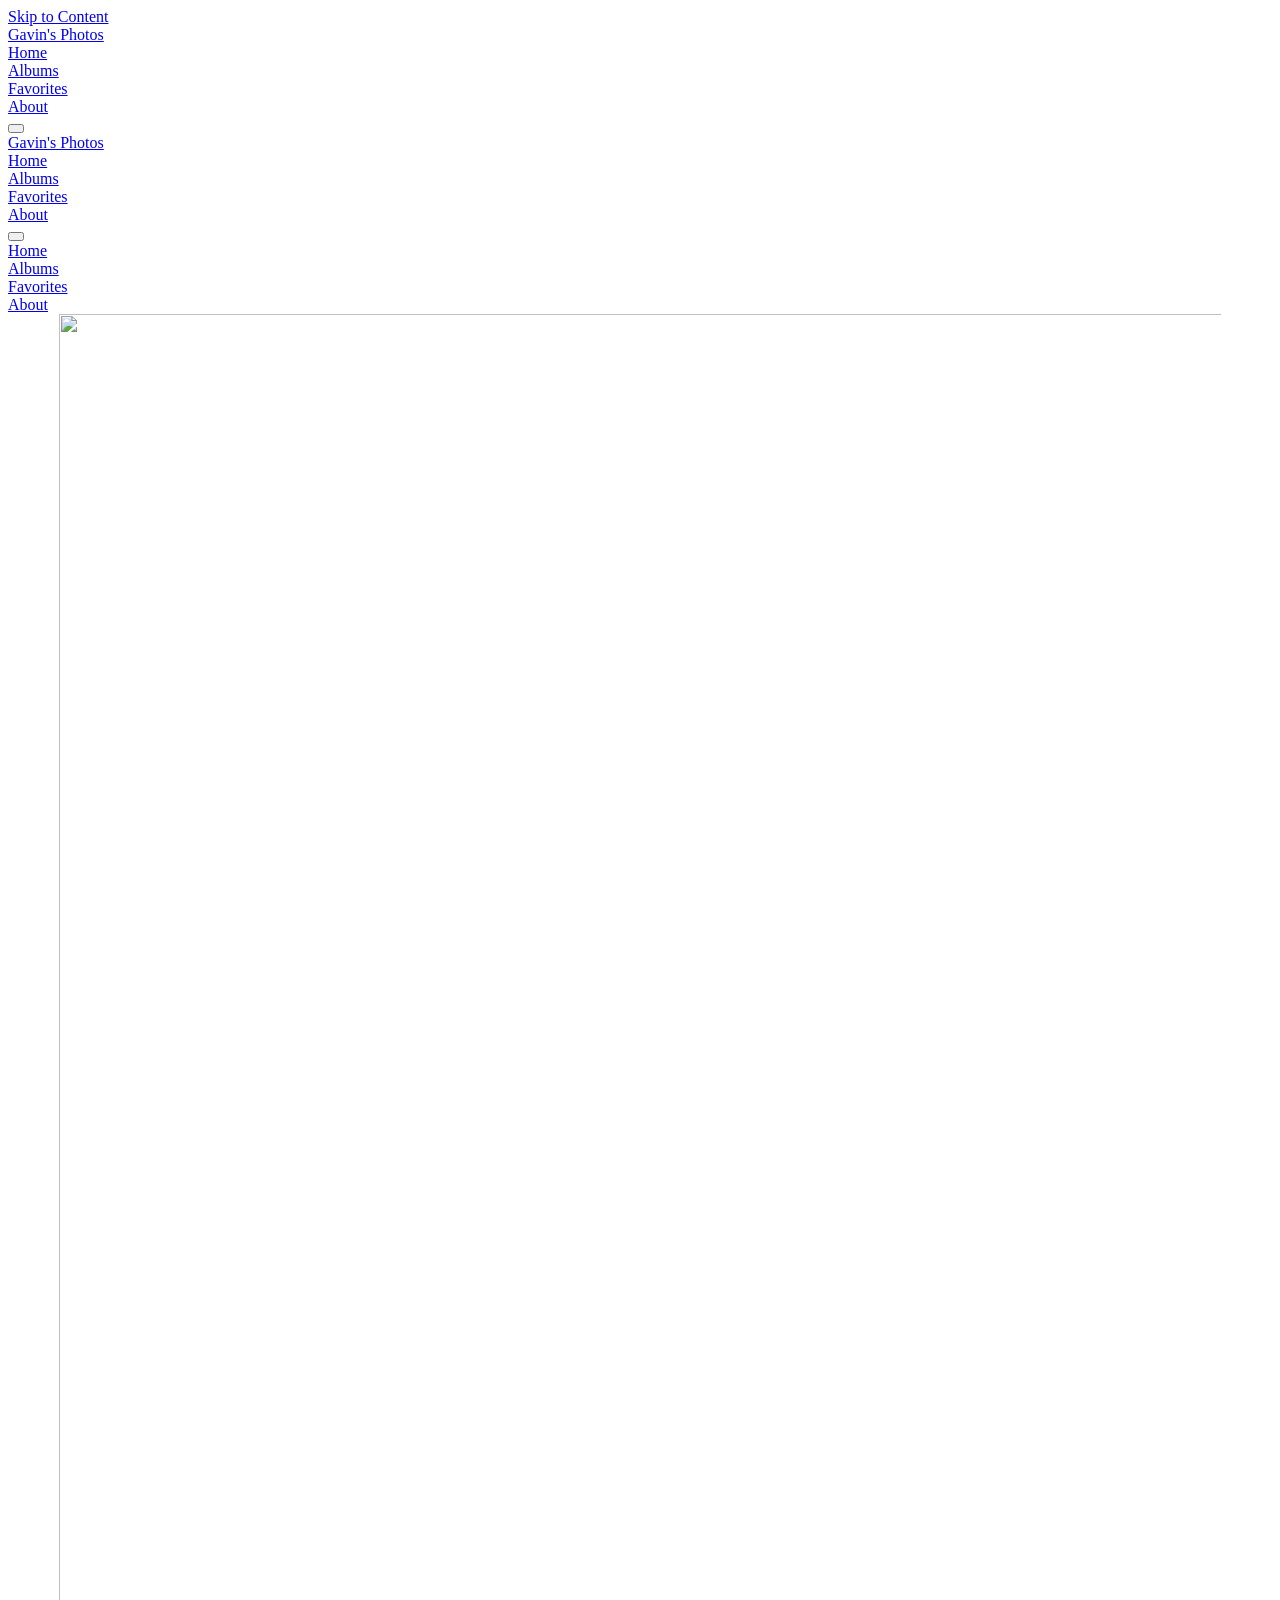
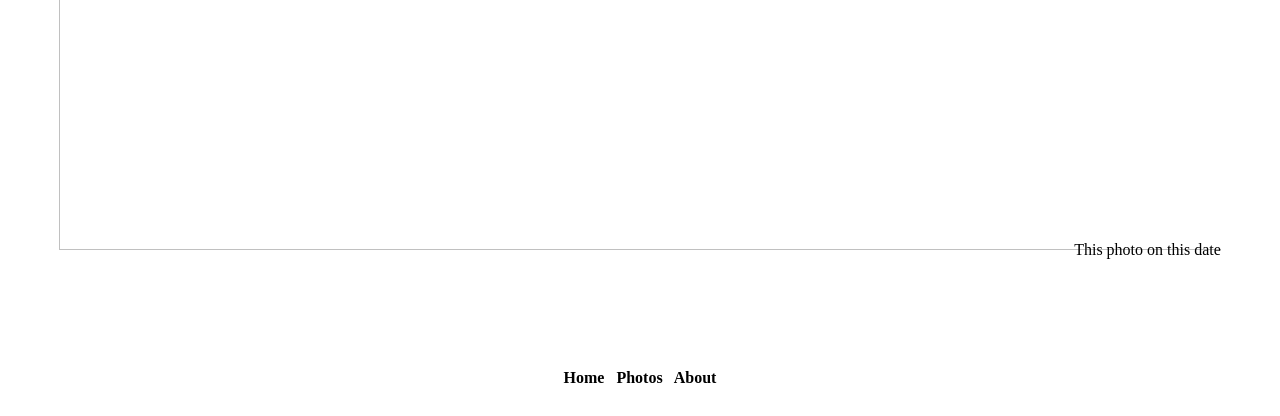
==== commit d834c39c: "Update index.html" ====
--- a/index.html
+++ b/index.html
@@ -619,155 +619,6 @@
       
       "
       data-section-theme=""
-      data-current-styles="{
-                                                                                                                                                                                                                                                                                                                                                                                                                                                                                                                                                                                                                                                                                                                                                                                                                                                                                                                                                                                                                                                                                                                                                                                                                                                                                                                                                                                                                                                                                                                                                                                                                                                                                                                                                                                                                                                                                                                                                                                                                                                                                                                                                                                                                                                                                                                                                                                                                                                                                                                                                                                                                                                                                                                                                                                                                                                                                                      &quot;layout&quot;: &quot;navRight&quot;,
-                                                                                                                                                                                                                                                                                                                                                                                                                                                                                                                                                                                                                                                                                                                                                                                                                                                                                                                                                                                                                                                                                                                                                                                                                                                                                                                                                                                                                                                                                                                                                                                                                                                                                                                                                                                                                                                                                                                                                                                                                                                                                                                                                                                                                                                                                                                                                                                                                                                                                                                                                                                                                                                                                                                                                                                                                                                                                                      &quot;action&quot;: {
-                                                                                                                                                                                                                                                                                                                                                                                                                                                                                                                                                                                                                                                                                                                                                                                                                                                                                                                                                                                                                                                                                                                                                                                                                                                                                                                                                                                                                                                                                                                                                                                                                                                                                                                                                                                                                                                                                                                                                                                                                                                                                                                                                                                                                                                                                                                                                                                                                                                                                                                                                                                                                                                                                                                                                                                                                                                                                                        &quot;buttonText&quot;: &quot;Get Started&quot;,
-                                                                                                                                                                                                                                                                                                                                                                                                                                                                                                                                                                                                                                                                                                                                                                                                                                                                                                                                                                                                                                                                                                                                                                                                                                                                                                                                                                                                                                                                                                                                                                                                                                                                                                                                                                                                                                                                                                                                                                                                                                                                                                                                                                                                                                                                                                                                                                                                                                                                                                                                                                                                                                                                                                                                                                                                                                                                                                        &quot;newWindow&quot;: false
-                                                                                                                                                                                                                                                                                                                                                                                                                                                                                                                                                                                                                                                                                                                                                                                                                                                                                                                                                                                                                                                                                                                                                                                                                                                                                                                                                                                                                                                                                                                                                                                                                                                                                                                                                                                                                                                                                                                                                                                                                                                                                                                                                                                                                                                                                                                                                                                                                                                                                                                                                                                                                                                                                                                                                                                                                                                                                                      },
-                                                                                                                                                                                                                                                                                                                                                                                                                                                                                                                                                                                                                                                                                                                                                                                                                                                                                                                                                                                                                                                                                                                                                                                                                                                                                                                                                                                                                                                                                                                                                                                                                                                                                                                                                                                                                                                                                                                                                                                                                                                                                                                                                                                                                                                                                                                                                                                                                                                                                                                                                                                                                                                                                                                                                                                                                                                                                                      &quot;showSocial&quot;: false,
-                                                                                                                                                                                                                                                                                                                                                                                                                                                                                                                                                                                                                                                                                                                                                                                                                                                                                                                                                                                                                                                                                                                                                                                                                                                                                                                                                                                                                                                                                                                                                                                                                                                                                                                                                                                                                                                                                                                                                                                                                                                                                                                                                                                                                                                                                                                                                                                                                                                                                                                                                                                                                                                                                                                                                                                                                                                                                                      &quot;socialOptions&quot;: {
-                                                                                                                                                                                                                                                                                                                                                                                                                                                                                                                                                                                                                                                                                                                                                                                                                                                                                                                                                                                                                                                                                                                                                                                                                                                                                                                                                                                                                                                                                                                                                                                                                                                                                                                                                                                                                                                                                                                                                                                                                                                                                                                                                                                                                                                                                                                                                                                                                                                                                                                                                                                                                                                                                                                                                                                                                                                                                                        &quot;socialBorderShape&quot;: &quot;none&quot;,
-                                                                                                                                                                                                                                                                                                                                                                                                                                                                                                                                                                                                                                                                                                                                                                                                                                                                                                                                                                                                                                                                                                                                                                                                                                                                                                                                                                                                                                                                                                                                                                                                                                                                                                                                                                                                                                                                                                                                                                                                                                                                                                                                                                                                                                                                                                                                                                                                                                                                                                                                                                                                                                                                                                                                                                                                                                                                                                        &quot;socialBorderStyle&quot;: &quot;outline&quot;,
-                                                                                                                                                                                                                                                                                                                                                                                                                                                                                                                                                                                                                                                                                                                                                                                                                                                                                                                                                                                                                                                                                                                                                                                                                                                                                                                                                                                                                                                                                                                                                                                                                                                                                                                                                                                                                                                                                                                                                                                                                                                                                                                                                                                                                                                                                                                                                                                                                                                                                                                                                                                                                                                                                                                                                                                                                                                                                                        &quot;socialBorderThickness&quot;: {
-                                                                                                                                                                                                                                                                                                                                                                                                                                                                                                                                                                                                                                                                                                                                                                                                                                                                                                                                                                                                                                                                                                                                                                                                                                                                                                                                                                                                                                                                                                                                                                                                                                                                                                                                                                                                                                                                                                                                                                                                                                                                                                                                                                                                                                                                                                                                                                                                                                                                                                                                                                                                                                                                                                                                                                                                                                                                                                          &quot;unit&quot;: &quot;px&quot;,
-                                                                                                                                                                                                                                                                                                                                                                                                                                                                                                                                                                                                                                                                                                                                                                                                                                                                                                                                                                                                                                                                                                                                                                                                                                                                                                                                                                                                                                                                                                                                                                                                                                                                                                                                                                                                                                                                                                                                                                                                                                                                                                                                                                                                                                                                                                                                                                                                                                                                                                                                                                                                                                                                                                                                                                                                                                                                                                          &quot;value&quot;: 1.0
-                                                                                                                                                                                                                                                                                                                                                                                                                                                                                                                                                                                                                                                                                                                                                                                                                                                                                                                                                                                                                                                                                                                                                                                                                                                                                                                                                                                                                                                                                                                                                                                                                                                                                                                                                                                                                                                                                                                                                                                                                                                                                                                                                                                                                                                                                                                                                                                                                                                                                                                                                                                                                                                                                                                                                                                                                                                                                                        }
-                                                                                                                                                                                                                                                                                                                                                                                                                                                                                                                                                                                                                                                                                                                                                                                                                                                                                                                                                                                                                                                                                                                                                                                                                                                                                                                                                                                                                                                                                                                                                                                                                                                                                                                                                                                                                                                                                                                                                                                                                                                                                                                                                                                                                                                                                                                                                                                                                                                                                                                                                                                                                                                                                                                                                                                                                                                                                                      },
-                                                                                                                                                                                                                                                                                                                                                                                                                                                                                                                                                                                                                                                                                                                                                                                                                                                                                                                                                                                                                                                                                                                                                                                                                                                                                                                                                                                                                                                                                                                                                                                                                                                                                                                                                                                                                                                                                                                                                                                                                                                                                                                                                                                                                                                                                                                                                                                                                                                                                                                                                                                                                                                                                                                                                                                                                                                                                                      &quot;menuOverlayAnimation&quot;: &quot;fade&quot;,
-                                                                                                                                                                                                                                                                                                                                                                                                                                                                                                                                                                                                                                                                                                                                                                                                                                                                                                                                                                                                                                                                                                                                                                                                                                                                                                                                                                                                                                                                                                                                                                                                                                                                                                                                                                                                                                                                                                                                                                                                                                                                                                                                                                                                                                                                                                                                                                                                                                                                                                                                                                                                                                                                                                                                                                                                                                                                                                      &quot;cartStyle&quot;: &quot;cart&quot;,
-                                                                                                                                                                                                                                                                                                                                                                                                                                                                                                                                                                                                                                                                                                                                                                                                                                                                                                                                                                                                                                                                                                                                                                                                                                                                                                                                                                                                                                                                                                                                                                                                                                                                                                                                                                                                                                                                                                                                                                                                                                                                                                                                                                                                                                                                                                                                                                                                                                                                                                                                                                                                                                                                                                                                                                                                                                                                                                      &quot;cartText&quot;: &quot;Cart&quot;,
-                                                                                                                                                                                                                                                                                                                                                                                                                                                                                                                                                                                                                                                                                                                                                                                                                                                                                                                                                                                                                                                                                                                                                                                                                                                                                                                                                                                                                                                                                                                                                                                                                                                                                                                                                                                                                                                                                                                                                                                                                                                                                                                                                                                                                                                                                                                                                                                                                                                                                                                                                                                                                                                                                                                                                                                                                                                                                                      &quot;showEmptyCartState&quot;: true,
-                                                                                                                                                                                                                                                                                                                                                                                                                                                                                                                                                                                                                                                                                                                                                                                                                                                                                                                                                                                                                                                                                                                                                                                                                                                                                                                                                                                                                                                                                                                                                                                                                                                                                                                                                                                                                                                                                                                                                                                                                                                                                                                                                                                                                                                                                                                                                                                                                                                                                                                                                                                                                                                                                                                                                                                                                                                                                                      &quot;cartOptions&quot;: {
-                                                                                                                                                                                                                                                                                                                                                                                                                                                                                                                                                                                                                                                                                                                                                                                                                                                                                                                                                                                                                                                                                                                                                                                                                                                                                                                                                                                                                                                                                                                                                                                                                                                                                                                                                                                                                                                                                                                                                                                                                                                                                                                                                                                                                                                                                                                                                                                                                                                                                                                                                                                                                                                                                                                                                                                                                                                                                                        &quot;iconType&quot;: &quot;solid-7&quot;,
-                                                                                                                                                                                                                                                                                                                                                                                                                                                                                                                                                                                                                                                                                                                                                                                                                                                                                                                                                                                                                                                                                                                                                                                                                                                                                                                                                                                                                                                                                                                                                                                                                                                                                                                                                                                                                                                                                                                                                                                                                                                                                                                                                                                                                                                                                                                                                                                                                                                                                                                                                                                                                                                                                                                                                                                                                                                                                                        &quot;cartBorderShape&quot;: &quot;none&quot;,
-                                                                                                                                                                                                                                                                                                                                                                                                                                                                                                                                                                                                                                                                                                                                                                                                                                                                                                                                                                                                                                                                                                                                                                                                                                                                                                                                                                                                                                                                                                                                                                                                                                                                                                                                                                                                                                                                                                                                                                                                                                                                                                                                                                                                                                                                                                                                                                                                                                                                                                                                                                                                                                                                                                                                                                                                                                                                                                        &quot;cartBorderStyle&quot;: &quot;outline&quot;,
-                                                                                                                                                                                                                                                                                                                                                                                                                                                                                                                                                                                                                                                                                                                                                                                                                                                                                                                                                                                                                                                                                                                                                                                                                                                                                                                                                                                                                                                                                                                                                                                                                                                                                                                                                                                                                                                                                                                                                                                                                                                                                                                                                                                                                                                                                                                                                                                                                                                                                                                                                                                                                                                                                                                                                                                                                                                                                                        &quot;cartBorderThickness&quot;: {
-                                                                                                                                                                                                                                                                                                                                                                                                                                                                                                                                                                                                                                                                                                                                                                                                                                                                                                                                                                                                                                                                                                                                                                                                                                                                                                                                                                                                                                                                                                                                                                                                                                                                                                                                                                                                                                                                                                                                                                                                                                                                                                                                                                                                                                                                                                                                                                                                                                                                                                                                                                                                                                                                                                                                                                                                                                                                                                          &quot;unit&quot;: &quot;px&quot;,
-                                                                                                                                                                                                                                                                                                                                                                                                                                                                                                                                                                                                                                                                                                                                                                                                                                                                                                                                                                                                                                                                                                                                                                                                                                                                                                                                                                                                                                                                                                                                                                                                                                                                                                                                                                                                                                                                                                                                                                                                                                                                                                                                                                                                                                                                                                                                                                                                                                                                                                                                                                                                                                                                                                                                                                                                                                                                                                          &quot;value&quot;: 1.0
-                                                                                                                                                                                                                                                                                                                                                                                                                                                                                                                                                                                                                                                                                                                                                                                                                                                                                                                                                                                                                                                                                                                                                                                                                                                                                                                                                                                                                                                                                                                                                                                                                                                                                                                                                                                                                                                                                                                                                                                                                                                                                                                                                                                                                                                                                                                                                                                                                                                                                                                                                                                                                                                                                                                                                                                                                                                                                                        }
-                                                                                                                                                                                                                                                                                                                                                                                                                                                                                                                                                                                                                                                                                                                                                                                                                                                                                                                                                                                                                                                                                                                                                                                                                                                                                                                                                                                                                                                                                                                                                                                                                                                                                                                                                                                                                                                                                                                                                                                                                                                                                                                                                                                                                                                                                                                                                                                                                                                                                                                                                                                                                                                                                                                                                                                                                                                                                                      },
-                                                                                                                                                                                                                                                                                                                                                                                                                                                                                                                                                                                                                                                                                                                                                                                                                                                                                                                                                                                                                                                                                                                                                                                                                                                                                                                                                                                                                                                                                                                                                                                                                                                                                                                                                                                                                                                                                                                                                                                                                                                                                                                                                                                                                                                                                                                                                                                                                                                                                                                                                                                                                                                                                                                                                                                                                                                                                                      &quot;showButton&quot;: false,
-                                                                                                                                                                                                                                                                                                                                                                                                                                                                                                                                                                                                                                                                                                                                                                                                                                                                                                                                                                                                                                                                                                                                                                                                                                                                                                                                                                                                                                                                                                                                                                                                                                                                                                                                                                                                                                                                                                                                                                                                                                                                                                                                                                                                                                                                                                                                                                                                                                                                                                                                                                                                                                                                                                                                                                                                                                                                                                      &quot;showCart&quot;: false,
-                                                                                                                                                                                                                                                                                                                                                                                                                                                                                                                                                                                                                                                                                                                                                                                                                                                                                                                                                                                                                                                                                                                                                                                                                                                                                                                                                                                                                                                                                                                                                                                                                                                                                                                                                                                                                                                                                                                                                                                                                                                                                                                                                                                                                                                                                                                                                                                                                                                                                                                                                                                                                                                                                                                                                                                                                                                                                                      &quot;showAccountLogin&quot;: false,
-                                                                                                                                                                                                                                                                                                                                                                                                                                                                                                                                                                                                                                                                                                                                                                                                                                                                                                                                                                                                                                                                                                                                                                                                                                                                                                                                                                                                                                                                                                                                                                                                                                                                                                                                                                                                                                                                                                                                                                                                                                                                                                                                                                                                                                                                                                                                                                                                                                                                                                                                                                                                                                                                                                                                                                                                                                                                                                      &quot;headerStyle&quot;: &quot;dynamic&quot;,
-                                                                                                                                                                                                                                                                                                                                                                                                                                                                                                                                                                                                                                                                                                                                                                                                                                                                                                                                                                                                                                                                                                                                                                                                                                                                                                                                                                                                                                                                                                                                                                                                                                                                                                                                                                                                                                                                                                                                                                                                                                                                                                                                                                                                                                                                                                                                                                                                                                                                                                                                                                                                                                                                                                                                                                                                                                                                                                      &quot;languagePicker&quot;: {
-                                                                                                                                                                                                                                                                                                                                                                                                                                                                                                                                                                                                                                                                                                                                                                                                                                                                                                                                                                                                                                                                                                                                                                                                                                                                                                                                                                                                                                                                                                                                                                                                                                                                                                                                                                                                                                                                                                                                                                                                                                                                                                                                                                                                                                                                                                                                                                                                                                                                                                                                                                                                                                                                                                                                                                                                                                                                                                        &quot;enabled&quot;: false,
-                                                                                                                                                                                                                                                                                                                                                                                                                                                                                                                                                                                                                                                                                                                                                                                                                                                                                                                                                                                                                                                                                                                                                                                                                                                                                                                                                                                                                                                                                                                                                                                                                                                                                                                                                                                                                                                                                                                                                                                                                                                                                                                                                                                                                                                                                                                                                                                                                                                                                                                                                                                                                                                                                                                                                                                                                                                                                                        &quot;iconEnabled&quot;: false,
-                                                                                                                                                                                                                                                                                                                                                                                                                                                                                                                                                                                                                                                                                                                                                                                                                                                                                                                                                                                                                                                                                                                                                                                                                                                                                                                                                                                                                                                                                                                                                                                                                                                                                                                                                                                                                                                                                                                                                                                                                                                                                                                                                                                                                                                                                                                                                                                                                                                                                                                                                                                                                                                                                                                                                                                                                                                                                                        &quot;iconType&quot;: &quot;globe&quot;,
-                                                                                                                                                                                                                                                                                                                                                                                                                                                                                                                                                                                                                                                                                                                                                                                                                                                                                                                                                                                                                                                                                                                                                                                                                                                                                                                                                                                                                                                                                                                                                                                                                                                                                                                                                                                                                                                                                                                                                                                                                                                                                                                                                                                                                                                                                                                                                                                                                                                                                                                                                                                                                                                                                                                                                                                                                                                                                                        &quot;flagShape&quot;: &quot;shiny&quot;,
-                                                                                                                                                                                                                                                                                                                                                                                                                                                                                                                                                                                                                                                                                                                                                                                                                                                                                                                                                                                                                                                                                                                                                                                                                                                                                                                                                                                                                                                                                                                                                                                                                                                                                                                                                                                                                                                                                                                                                                                                                                                                                                                                                                                                                                                                                                                                                                                                                                                                                                                                                                                                                                                                                                                                                                                                                                                                                                        &quot;languageFlags&quot;: [ ]
-                                                                                                                                                                                                                                                                                                                                                                                                                                                                                                                                                                                                                                                                                                                                                                                                                                                                                                                                                                                                                                                                                                                                                                                                                                                                                                                                                                                                                                                                                                                                                                                                                                                                                                                                                                                                                                                                                                                                                                                                                                                                                                                                                                                                                                                                                                                                                                                                                                                                                                                                                                                                                                                                                                                                                                                                                                                                                                      },
-                                                                                                                                                                                                                                                                                                                                                                                                                                                                                                                                                                                                                                                                                                                                                                                                                                                                                                                                                                                                                                                                                                                                                                                                                                                                                                                                                                                                                                                                                                                                                                                                                                                                                                                                                                                                                                                                                                                                                                                                                                                                                                                                                                                                                                                                                                                                                                                                                                                                                                                                                                                                                                                                                                                                                                                                                                                                                                      &quot;iconOptions&quot;: {
-                                                                                                                                                                                                                                                                                                                                                                                                                                                                                                                                                                                                                                                                                                                                                                                                                                                                                                                                                                                                                                                                                                                                                                                                                                                                                                                                                                                                                                                                                                                                                                                                                                                                                                                                                                                                                                                                                                                                                                                                                                                                                                                                                                                                                                                                                                                                                                                                                                                                                                                                                                                                                                                                                                                                                                                                                                                                                                        &quot;desktopDropdownIconOptions&quot;: {
-                                                                                                                                                                                                                                                                                                                                                                                                                                                                                                                                                                                                                                                                                                                                                                                                                                                                                                               